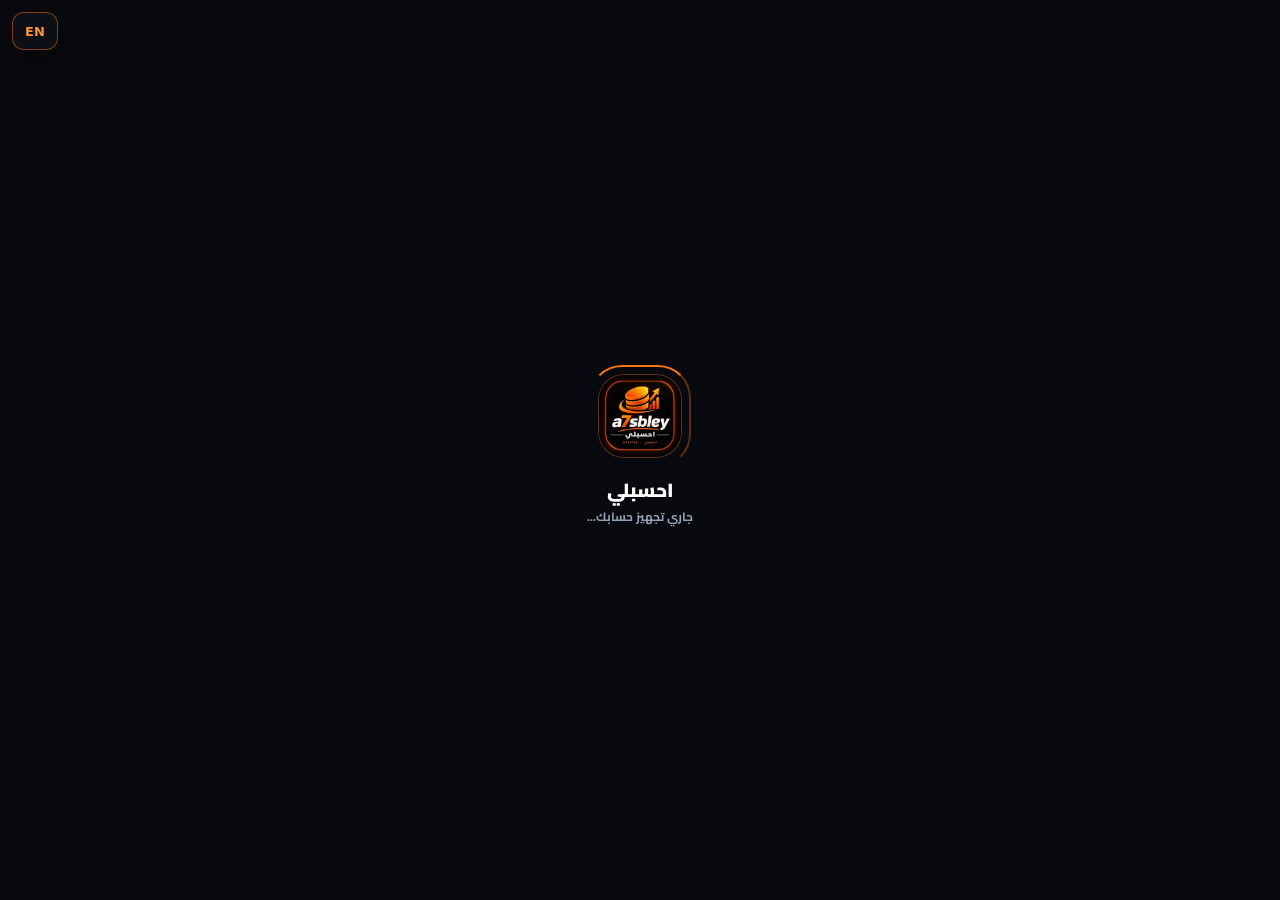
==== index-ar.html @ d2702159 "Add files via upload" ====
<!DOCTYPE html>
<html lang="ar" dir="rtl" class="dark">
<head>
<script>
function a7SwitchLang(){
  var next = document.documentElement.lang === 'ar' ? 'en' : 'ar';
  try { localStorage.setItem('a7sbly_lang', next); } catch (e) {}
  location.href = 'index.html?lang=' + next;
}
</script>

  <meta name="google-adsense-account" content="ca-pub-7877107761301154">
  <meta charset="UTF-8">
  <meta name="viewport" content="width=device-width, initial-scale=1, viewport-fit=cover">
  <meta name="theme-color" content="#0f1117">
  <meta http-equiv="Cross-Origin-Opener-Policy" content="same-origin-allow-popups">
  <title>احسبلي | a7sbly Financial Manager</title>

  <meta name="mobile-web-app-capable" content="yes">
  <meta name="apple-mobile-web-app-capable" content="yes">
  <meta name="apple-mobile-web-app-status-bar-style" content="black-translucent">
  <meta name="apple-mobile-web-app-title" content="احسبلي">
  <meta name="application-name" content="احسبلي">
  <meta name="format-detection" content="telephone=no">
  <meta name="msapplication-TileColor" content="#f97316">

  <link rel="manifest" href="manifest-ar.json">
  <link rel="icon" type="image/png" href="favicon.png">
  <link rel="shortcut icon" href="favicon.png">
  <link rel="apple-touch-icon" href="apple-touch-icon.png">

  <link rel="preconnect" href="https://fonts.googleapis.com">
  <link rel="preconnect" href="https://fonts.gstatic.com" crossorigin>
  <link href="https://fonts.googleapis.com/css2?family=Cairo:wght@400;600;700;800;900&display=swap" rel="stylesheet">

  <link rel="stylesheet" href="tailwind-ar.css?v=20.10.3">

  <link rel="stylesheet" href="https://cdnjs.cloudflare.com/ajax/libs/font-awesome/6.5.1/css/all.min.css" integrity="sha384-t1nt8BQoYMLFN5p42tRAtuAAFQaCQODekUVeKKZrEnEyp4H2R0RHFz0KWpmj7i8g" crossorigin="anonymous">
  <script src="https://cdn.jsdelivr.net/npm/chart.js@4.4.1/dist/chart.umd.js" integrity="sha384-dug+JxfBvklEQdJ4AYuBBAIScUz0bVN73xpy273gcAwHjb3qI0fXmuYNaNfdyYJG" crossorigin="anonymous"></script>
  <script src="https://cdn.jsdelivr.net/npm/canvas-confetti@1.6.0/dist/confetti.browser.js" integrity="sha384-qmDHVszK26iWDlfhGzXz71t2qRopa/FvIuOkCTJJT4QRkIZf9h+OiJZzco9XtgPX" crossorigin="anonymous"></script>

  <script src="https://www.gstatic.com/firebasejs/10.9.0/firebase-app-compat.js" integrity="sha384-4wjwRVXHcU7+m4SEQz7OtKOi21milB7+BDIWtIr6w7UlffPQ6Qf9X8Xu2IgqIjDC" crossorigin="anonymous"></script>
  <script src="https://www.gstatic.com/firebasejs/10.9.0/firebase-auth-compat.js" integrity="sha384-hZn4DJoHPbuD7TxE6V6AFzbwbIYN72v84GTuwZM1gbgVxKFkGlaapi/rwsPY7D80" crossorigin="anonymous"></script>
  <script src="https://www.gstatic.com/firebasejs/10.9.0/firebase-firestore-compat.js" integrity="sha384-V+JDBdDUVJZg+P+FfMHPBpwRwZ/naAJin/v9bip69lHtHGBcZWXLCLA7SyOBX3QF" crossorigin="anonymous"></script>
  <script src="https://www.gstatic.com/firebasejs/10.9.0/firebase-storage-compat.js" integrity="sha384-nTT69180wF6j2ZwBDbXzByFz0TFsSjMChXkzK9o1gUzu9o6WopS8RN0utzpRIcj9" crossorigin="anonymous"></script>

  <link rel="stylesheet" href="styles-ar.css?v=20.10.3">

  <!-- Driver.js for Elegant Tutorial -->
  <link rel="stylesheet" href="https://cdn.jsdelivr.net/npm/driver.js@1.0.1/dist/driver.css" integrity="sha384-bovbcpDBo0pTIhd7ws6ebPh1PG31ubAHcX2pv8Tcu5EtFHNl5FBciYFtS/e2SN66" crossorigin="anonymous"/>
  <script src="https://cdn.jsdelivr.net/npm/driver.js@1.0.1/dist/driver.js.iife.js" integrity="sha384-yPK823YWGKpXfBT8wLqUXmrB5ejcI7sgGBIary/01UavNc1bD92AOUBCBzjXQS/s" crossorigin="anonymous"></script>


  <style>
    .driver-popover {
      background: #0f1117 !important;
      color: #fff !important;
      border: 1px solid rgba(249, 115, 22, 0.4) !important;
      border-radius: 20px !important;
      font-family: 'Cairo', sans-serif !important;
      box-shadow: 0 15px 40px rgba(0,0,0,0.6) !important;
    }
    html:not(.dark) .driver-popover {
      background: #ffffff !important;
      color: #0f172a !important;
      border: 1px solid #e2e8f0 !important;
      box-shadow: 0 15px 40px rgba(15, 23, 42, 0.15) !important;
    }
    .driver-popover-title {
      font-weight: 900 !important;
      font-size: 16px !important;
      color: #f97316 !important;
      margin-bottom: 8px !important;
    }
    .driver-popover-description {
      font-weight: 700 !important;
      font-size: 13px !important;
      line-height: 1.6 !important;
      color: #cbd5e1 !important;
    }
    html:not(.dark) .driver-popover-description {
      color: #475569 !important;
    }
    .driver-popover-footer button {
      background: rgba(249, 115, 22, 0.1) !important;
      color: #f97316 !important;
      text-shadow: none !important;
      font-family: 'Cairo', sans-serif !important;
      font-weight: 800 !important;
      border-radius: 10px !important;
      border: 1px solid rgba(249, 115, 22, 0.3) !important;
    }
    .driver-popover-footer button.driver-popover-next-btn {
      background: #f97316 !important;
      color: #fff !important;
    }
  </style>

<noscript><style>[data-mob-view]{display:block!important}</style></noscript>
</head>

<body class="bg-slate-100 dark:bg-dark-950 text-slate-900 dark:text-slate-100 antialiased font-sans auth-pending">
<button type="button" id="a7LangToggle" onclick="a7SwitchLang()" aria-label="Switch language" title="Switch to English" style="position:fixed; inset-inline-end:12px; top:calc(12px + env(safe-area-inset-top, 0px)); z-index:99999; min-width:46px; height:38px; padding:0 12px; border-radius:12px; border:1px solid rgba(249,115,22,.5); background:rgba(15,17,23,.92); color:#fb923c; font:800 13px/1 system-ui,sans-serif; cursor:pointer; box-shadow:0 8px 24px rgba(0,0,0,.35);">EN</button>

  <!-- HEADER -->
  <header id="appHeader" class="sticky top-0 z-40 border-b border-slate-200 dark:border-dark-800 bg-white dark:bg-dark-900 shadow-sm no-print">
    <div class="max-w-7xl mx-auto px-3 sm:px-6">
      <div class="flex items-center justify-between min-h-14 py-2.5 gap-2">
        
        <!-- 1. User Avatar & Greeting -->
        <div id="userProfile" onclick="openUserProfileModal()" class="flex items-center gap-2.5 cursor-pointer min-w-0">
          <div class="relative shrink-0">
            <img id="userAvatar" src="" class="w-10 h-10 rounded-full border-2 border-orange-500/60 object-cover shadow" alt="User">
            <span class="absolute bottom-0 right-0 w-2.5 h-2.5 rounded-full bg-emerald-400 ring-2 ring-[#07080c]"></span>
          </div>
          <div class="min-w-0">
            <div class="text-[10px] font-bold text-slate-400 leading-none">أهلاً بك 👋</div>
            <div id="headerUserGreeting" class="text-sm font-black text-slate-900 dark:text-white truncate mt-1">هوندا</div>
          </div>
          <span id="teamChip" class="tm-chip" hidden></span>
          <span id="roleBadge" class="hidden sm:inline-flex items-center gap-1 px-2 py-0.5 rounded-full text-[10px] font-black border border-slate-500/30 text-slate-400">
            <i class="fa-solid fa-user"></i> مجاني
          </span>
        </div>

        <!-- 2. Center Mode Switcher Pill -->
        <button id="modeSwitcherBtn" onclick="toggleAppMode()" class="owner-only mode-pill-btn shrink-0" title="تبديل وضع الاستخدام">
          <i id="modeSwitchIcon" class="fa-solid fa-store"></i>
          <span id="modeSwitchLabel">المحل</span>
        </button>

        <!-- 3. Right Minimal Icons -->
        <div class="flex items-center gap-2 shrink-0">
          <button id="headerInstallBtn" onclick="showMobileInstallModal()" class="hidden"></button>

          <button onclick="openQuickAdd()" aria-haspopup="dialog" aria-label="إضافة عملية جديدة"
            class="perm-add-any hidden md:flex items-center gap-1.5 px-4 py-2 rounded-full bg-gradient-to-r from-orange-600 to-orange-500 text-white font-black text-xs shadow hover:brightness-110 transition">
            <i class="fa-solid fa-plus"></i>
            <span>إضافة</span>
          </button>

          <div id="globalPendingAlert" onclick="handleMoneyAlertClick()" 
               class="hidden cursor-pointer relative w-10 h-10 rounded-full bg-rose-500/15 border border-rose-500/40 text-rose-400 flex items-center justify-center animate-pulse">
            <i class="fa-solid fa-bell text-sm text-rose-500"></i>
            <span id="globalPendingCount" class="absolute -top-1 -left-1 w-4 h-4 rounded-full bg-rose-500 text-white text-[9px] flex items-center justify-center font-black">0</span>
            <span id="globalPendingText" class="hidden"></span>
          </div>

          <button onclick="openControlCenter()" id="controlCenterBtn" title="مركز التحكم"
            class="w-10 h-10 sm:w-auto sm:px-4 sm:py-2 rounded-full border border-white/10 bg-white/5 hover:bg-orange-500 hover:text-white text-slate-200 transition flex items-center justify-center gap-1.5 font-black text-xs">
            <i class="fa-solid fa-sliders text-sm text-orange-400"></i>
            <span class="hidden sm:inline">الإعدادات</span>
          </button>
        </div>
      </div>
    </div>
  </header>

  <!-- CLIENT PORTAL -->
  <div id="clientPortalView" class="hidden max-w-4xl mx-auto px-4 py-6 w-full flex-1 space-y-5">
    <div class="p-5 rounded-3xl bg-gradient-to-br from-slate-900 to-black text-white shadow-xl">
      <div class="flex flex-col sm:flex-row sm:items-center justify-between gap-3">
        <div class="flex items-center gap-3">
          <div class="w-14 h-14 rounded-2xl bg-gradient-to-tr from-orange-600 to-amber-500 flex items-center justify-center text-2xl font-black">
            <span id="portalInitial">A</span>
          </div>
          <div>
            <div class="text-[10px] text-orange-400 font-bold">كشف حساب العميل</div>
            <h2 id="portalClientName" class="text-2xl font-black">-</h2>
          </div>
        </div>
        <button onclick="window.print()" class="px-3.5 py-2.5 rounded-xl bg-orange-500 text-white text-xs font-bold">
          <i class="fa-solid fa-print"></i> طباعة
        </button>
      </div>
    </div>

    <div class="grid grid-cols-1 sm:grid-cols-3 gap-3">
      <div class="bg-white dark:bg-dark-900 p-4 rounded-2xl border border-slate-200 dark:border-dark-800">
        <div class="text-[11px] font-bold text-slate-400 mb-1">إجمالي الخدمات</div>
        <div id="portalTotalIncome" class="text-xl font-black text-emerald-500">0 EGP</div>
      </div>
      <div class="bg-white dark:bg-dark-900 p-4 rounded-2xl border border-slate-200 dark:border-dark-800">
        <div class="text-[11px] font-bold text-slate-400 mb-1">متبقي عليك</div>
        <div id="portalTotalDue" class="text-xl font-black text-cyan-500">0 EGP</div>
      </div>
      <div class="bg-white dark:bg-dark-900 p-4 rounded-2xl border border-slate-200 dark:border-dark-800">
        <div class="text-[11px] font-bold text-slate-400 mb-1">مستحق لك</div>
        <div id="portalTotalPayable" class="text-xl font-black text-purple-500">0 EGP</div>
      </div>
    </div>

    <!-- طلب معاملة جديدة من العميل (معلق للمراجعة) -->
    <div class="bg-white dark:bg-dark-900 rounded-3xl border border-orange-500/30 p-5 shadow-xl">
      <div class="flex items-center gap-3 mb-3">
        <div class="w-10 h-10 rounded-2xl bg-orange-500/15 text-orange-500 flex items-center justify-center font-black">
          <i class="fa-solid fa-paper-plane text-sm"></i>
        </div>
        <div>
          <h3 class="text-sm font-black text-slate-900 dark:text-white">إرسال اقتراح معاملة أو تسجيل مبلغ</h3>
          <p class="text-[10px] text-slate-400">سيتم إرسال الطلب للمتجر للمراجعة والقبول ولا يظهر في الحسابات رسمياً إلا بعد الموافقة.</p>
        </div>
      </div>
      <form onsubmit="submitClientPendingRequest(event)" class="space-y-3">
        <div class="grid grid-cols-1 sm:grid-cols-2 gap-3">
          <div>
            <label class="field-label">نوع العملية</label>
            <select id="portalReqType" class="form-input">
              <option value="debt_receivable">دين / حساب مستحق (عليك)</option>
              <option value="income">دفعة سداد / إيراد</option>
              <option value="expense">مصروف / خدمة إضافية</option>
            </select>
          </div>
          <div>
            <label class="field-label">المبلغ (EGP) *</label>
            <input type="number" step="0.01" min="1" required id="portalReqAmount" placeholder="500" class="form-input">
          </div>
        </div>
        <div>
          <label class="field-label">البيان / الخدمة بالتفصيل *</label>
          <input type="text" required id="portalReqNotes" placeholder="مثال: خدمة سوفت وير FRP A22" class="form-input">
        </div>
        <button type="submit" class="w-full py-3 rounded-2xl bg-gradient-to-r from-orange-600 to-orange-500 text-white font-black text-xs shadow hover:brightness-110 transition">
          <i class="fa-solid fa-check"></i> إرسال الطلب للمتجر للمراجعة
        </button>
      </form>
    </div>

    <div class="bg-white dark:bg-dark-900 rounded-3xl border border-slate-200 dark:border-dark-800 overflow-hidden">
      <div class="p-4 border-b border-slate-100 dark:border-dark-800 flex items-center justify-between">
        <h3 class="text-sm font-black"><i class="fa-solid fa-list-check text-orange-500"></i> سجل المعاملات</h3>
        <span id="portalTxCount" class="text-[11px] font-bold text-slate-400">0 معاملة</span>
      </div>
      <div class="overflow-x-auto mobile-table-wrap">
        <table class="w-full text-right text-xs">
          <thead>
            <tr class="text-[10px] font-black text-slate-400 bg-slate-50 dark:bg-dark-850">
              <th class="py-3 px-3">التاريخ</th>
              <th class="py-3 px-3">البيان</th>
              <th class="py-3 px-3">الدفع</th>
              <th class="py-3 px-3">المبلغ</th>
            </tr>
          </thead>
          <tbody id="portalTransactionsTbody" class="divide-y divide-slate-100 dark:divide-dark-800"></tbody>
        </table>
      </div>
      <div id="portalEmptyState" class="hidden py-12 text-center">
        <p class="text-xs text-slate-400 font-bold">لا توجد معاملات</p>
      </div>
    </div>
  </div>

  <!-- MAIN -->
  <main id="appMain" class="max-w-7xl mx-auto px-3 sm:px-6 py-4 space-y-4 flex-1 w-full">

    <div id="toastBox" class="native-toast-wrapper no-print" aria-live="polite">
      <div id="toastInner" class="native-toast-card"></div>
    </div>

    <!-- تنبيه وضع الزائر (عدم المزامنة بين الأجهزة) -->
    <div id="guestSyncWarningBanner" class="hidden demo-banner-bar no-print" style="border-color: rgba(244, 63, 94, 0.5); background: rgba(244, 63, 94, 0.12);">
      <div class="flex items-center gap-2 text-xs font-black text-rose-400">
        <i class="fa-solid fa-plane"></i>
        <span>أنت في وضع الزائر (محلي فقط) — البيانات لن تظهر على جهاز آخر</span>
      </div>
      <button onclick="upgradeGuestToGoogle()" class="px-3 py-1 rounded-full bg-white text-slate-900 font-black text-[10px] hover:bg-slate-100 transition shrink-0 flex items-center gap-1">
        <i class="fa-brands fa-google text-red-500"></i> ربط بـ Google
      </button>
    </div>

    <!-- شريط تنبيه البيانات التجريبية -->
    <div id="demoModeBanner" class="hidden demo-banner-bar no-print">
      <div class="flex items-center gap-2 text-xs font-black text-orange-400">
        <i class="fa-solid fa-flask"></i>
        <span>بيانات تجريبية (Demo)</span>
      </div>
      <button onclick="exitDemoData()" class="px-3 py-1 rounded-full bg-rose-500 text-white font-black text-[10px] hover:bg-rose-600 transition shrink-0">
        مسح وبدء حسابي
      </button>
    </div>

    <!-- MODERN SEGMENTED QUICK-SWITCH BAR (الشريط العصري للتنقل السريع بين المعاملات والديون والعملاء) -->
    <nav id="segmentedQuickNav" class="modern-segmented-bar no-print" aria-label="التنقل السريع">
      <button onclick="navigateSegmented('home')" class="seg-pill-btn active" data-seg="home">
        <i class="fa-solid fa-house"></i>
        <span>الرئيسية</span>
      </button>
      <button onclick="navigateSegmented('transactions')" class="seg-pill-btn" data-seg="transactions">
        <i class="fa-solid fa-receipt"></i>
        <span>المعاملات</span>
        <span id="segTxBadge" class="seg-pill-badge">0</span>
      </button>
      <button onclick="navigateSegmented('debts')" class="perm-debts business-only seg-pill-btn" data-seg="debts" data-feature="debts">
        <i class="fa-solid fa-handshake"></i>
        <span>الديون</span>
        <span id="segDebtBadge" class="seg-pill-badge">0</span>
      </button>
      <button onclick="navigateSegmented('clients')" class="perm-clients business-only seg-pill-btn" data-seg="clients">
        <i class="fa-solid fa-users"></i>
        <span>العملاء</span>
        <span id="segClientBadge" class="seg-pill-badge">0</span>
      </button>
    </nav>

    <!-- بطاقة العضو (لما الأرصدة مخفية عنه) -->
    <section id="teamHomeCard" class="team-home no-print" data-mob-view="home" data-mob-display="block" hidden>
      <div class="team-home-ic"><i class="fa-solid fa-people-group"></i></div>
      <div><b>أنت بتشتغل ضمن فريق <span id="teamHomeName"></span></b><small>استخدم زر <i class="fa-solid fa-plus"></i> لإضافة العمليات المسموحة لك.</small></div>
    </section>

<!-- ===== DESKTOP HERO: شريحة الرصيد + الخزائن + الإجراءات ===== -->
    <section id="desktopHero" class="totals-only hidden md:grid dk-hero no-print">
      <div class="fintech-bank-card dk-card">
        <div class="dk-card-top">
          <div class="dk-brand"><img src="logo.png" alt="" class="dk-logo"><span>احسبلي</span></div>
          <button type="button" onclick="togglePrivacyMode()" class="card-privacy-btn dk-eye" aria-label="إخفاء الأرقام">
            <i id="privacyIconDk" class="fa-solid fa-eye text-orange-500"></i>
          </button>
        </div>
        <div class="dk-chip" aria-hidden="true"></div>
        <div class="dk-label"><span class="w-2 h-2 rounded-full bg-emerald-400 animate-pulse"></span><span class="card-sub-text">الرصيد المتاح الآن</span></div>
        <div class="dk-net-row"><span id="dkNet" class="card-main-val money-val dk-net">0</span><span class="dk-cur">EGP</span></div>
        <div class="card-divider dk-split">
          <div><div class="dk-k ok"><i class="fa-solid fa-circle-arrow-down"></i> دخل</div><div id="dkIncome" class="card-main-val money-val dk-v">0</div></div>
          <div><div class="dk-k bad"><i class="fa-solid fa-circle-arrow-up"></i> مصروف</div><div id="dkExpense" class="card-main-val money-val dk-v">0</div></div>
          <div><div class="dk-k warn"><i class="fa-solid fa-hand-holding-heart"></i> الخير</div><div id="dkCharity" class="card-main-val money-val dk-v">0</div></div>
        </div>
      </div>

      <div class="dk-side">
        <div class="dk-side-h"><i class="fa-solid fa-vault"></i> الخزائن والمحافظ</div>
        <div id="desktopWalletsStrip" class="dk-wallets"></div>
        <button type="button" onclick="openChargeMachines()" class="perm-machines business-only mc-card dk-mc">
          <span class="mc-card-ic"><i class="fa-solid fa-bolt"></i></span>
          <span class="mc-card-tx"><b>مكن الشحن</b><small class="js-mc-sub">اضغط لإضافة أول مكنة</small></span>
          <span class="mc-card-bal"><b class="money-val js-mc-total">0</b><small>EGP</small></span>
        </button>
        <div class="ft-action-grid dk-actions">
          <button onclick="openModal('income')" class="perm-addIncome ft-action-btn"><div class="ft-action-circle text-emerald-500"><i class="fa-solid fa-circle-arrow-down"></i></div><span class="ft-action-label">إضافة دخل</span></button>
          <button onclick="openModal('expense')" class="perm-addExpense ft-action-btn"><div class="ft-action-circle text-rose-500"><i class="fa-solid fa-receipt"></i></div><span class="ft-action-label">مصروف</span></button>
          <button onclick="openModal('charity')" data-feature="charity" class="perm-addExpense ft-action-btn"><div class="ft-action-circle text-amber-500"><i class="fa-solid fa-hand-holding-heart"></i></div><span class="ft-action-label">باب الخير</span></button>
          <button onclick="openBudgetModal()" class="owner-only personal-only ft-action-btn"><div class="ft-action-circle text-cyan-500"><i class="fa-solid fa-chart-pie"></i></div><span class="ft-action-label">الميزانية</span></button>
          <button onclick="openModal('debt_receivable')" class="perm-debts business-only ft-action-btn"><div class="ft-action-circle text-cyan-500"><i class="fa-solid fa-user-plus"></i></div><span class="ft-action-label">دين جديد</span></button>
          <button onclick="openShiftSettlementModal()" class="owner-only business-only ft-action-btn"><div class="ft-action-circle text-orange-500"><i class="fa-solid fa-calendar-check"></i></div><span class="ft-action-label">تقفيل اليوم</span></button>
        </div>
      </div>
    </section>

    <!-- ULTRA-CLEAN BANKING HOME (MOBILE) -->
    <section id="mobileHero" data-mob-view="home" data-mob-display="block" class="totals-only md:hidden space-y-4 no-print">
      <!-- 1. 3D Bank Card -->
      <div class="fintech-bank-card">
        <div class="flex items-center justify-between">
          <div class="flex items-center gap-2">
            <span class="w-2 h-2 rounded-full bg-emerald-400 animate-pulse"></span>
            <span class="card-sub-text text-[11px] font-bold text-slate-300">الرصيد المتاح الآن</span>
          </div>
          <button onclick="togglePrivacyMode()" class="card-privacy-btn w-8 h-8 rounded-full bg-white/10 hover:bg-white/20 text-slate-200 flex items-center justify-center transition">
            <i id="privacyIcon" class="fa-solid fa-eye text-xs"></i>
          </button>
        </div>

        <div class="flex items-baseline gap-1.5 mt-2">
          <span id="heroNet" class="card-main-val money-val text-4xl font-black tracking-tight text-white">0</span>
          <span class="text-xs font-black text-orange-500">EGP</span>
        </div>

        <div class="card-divider grid grid-cols-3 gap-2 mt-5 pt-4 border-t border-white/10">
          <div>
            <div class="text-[10px] text-emerald-500 font-bold flex items-center gap-1"><i class="fa-solid fa-circle-arrow-down text-[9px]"></i> دخل</div>
            <div id="heroIncome" class="card-main-val money-val text-sm font-black text-white mt-0.5">0</div>
          </div>
          <div>
            <div class="text-[10px] text-rose-500 font-bold flex items-center gap-1"><i class="fa-solid fa-circle-arrow-up text-[9px]"></i> مصروف</div>
            <div id="heroExpense" class="card-main-val money-val text-sm font-black text-white mt-0.5">0</div>
          </div>
          <div>
            <div class="text-[10px] text-amber-500 font-bold flex items-center gap-1"><i class="fa-solid fa-hand-holding-heart text-[9px]"></i> الخير</div>
            <div id="heroCharityVal" class="card-main-val money-val text-sm font-black text-white mt-0.5">0</div>
          </div>
        </div>
      </div>

      <!-- 2. Circular Quick Actions (Adapts to Business vs Personal) -->
      <div class="ft-action-grid">
        <button onclick="openModal('income')" class="perm-addIncome ft-action-btn">
          <div class="ft-action-circle text-emerald-500"><i class="fa-solid fa-circle-arrow-down"></i></div>
          <span class="ft-action-label">إضافة دخل</span>
        </button>
        <button onclick="openModal('expense')" class="perm-addExpense ft-action-btn">
          <div class="ft-action-circle text-rose-500"><i class="fa-solid fa-receipt"></i></div>
          <span class="ft-action-label">مصروف</span>
        </button>
        <button onclick="openModal('charity')" class="perm-addExpense personal-only ft-action-btn">
          <div class="ft-action-circle text-amber-500"><i class="fa-solid fa-hand-holding-heart"></i></div>
          <span class="ft-action-label">باب الخير</span>
        </button>
        <button onclick="openBudgetModal()" class="owner-only personal-only ft-action-btn">
          <div class="ft-action-circle text-cyan-500"><i class="fa-solid fa-chart-pie"></i></div>
          <span class="ft-action-label">الميزانية</span>
        </button>
        <button onclick="openModal('debt_receivable')" class="perm-debts business-only ft-action-btn">
          <div class="ft-action-circle text-cyan-500"><i class="fa-solid fa-user-plus"></i></div>
          <span class="ft-action-label">دين جديد</span>
        </button>
        <button onclick="openShiftSettlementModal()" class="owner-only business-only ft-action-btn">
          <div class="ft-action-circle text-orange-500"><i class="fa-solid fa-calendar-check"></i></div>
          <span class="ft-action-label">تقفيل اليوم</span>
        </button>
      </div>

      <!-- 3. Horizontal Swipeable Wallets -->
      <div>
        <div class="flex items-center justify-between px-1 mb-2">
          <span class="text-xs font-black text-slate-700 dark:text-slate-300">الخزائن والمحافظ</span>
          <span class="text-[10px] font-bold text-slate-400">اسحب لليسار ←</span>
        </div>
        <div id="mobileWalletsStrip" class="ft-wallets-strip"></div>
      </div>

      <!-- مكن الشحن (موبايل) -->
      <button type="button" onclick="openChargeMachines()" class="perm-machines business-only mc-card">
        <span class="mc-card-ic"><i class="fa-solid fa-bolt"></i></span>
        <span class="mc-card-tx"><b>مكن الشحن</b><small class="js-mc-sub">اضغط لإضافة أول مكنة</small></span>
        <span class="mc-card-bal"><b class="money-val js-mc-total">0</b><small>EGP</small></span>
      </button>

      <!-- 4. Debts 50/50 Cards (Business Mode Focus) -->
      <div class="business-only grid grid-cols-2 gap-2.5">
        <div onclick="navigateSegmented('debts')" class="perm-debts mob-debt-card-rec p-3.5 rounded-2xl bg-emerald-500/10 border border-emerald-500/25 cursor-pointer active:scale-95 transition">
          <div class="text-[10px] font-bold text-emerald-500 flex items-center justify-between">
            <span>ليّ عند الناس</span>
            <i class="fa-solid fa-arrow-left text-[9px]"></i>
          </div>
          <div id="mobCardDebtRec" class="mob-debt-card-val money-val text-base font-black text-white mt-1.5">0 EGP</div>
        </div>
        <div onclick="navigateSegmented('debts')" class="perm-debts mob-debt-card-pay p-3.5 rounded-2xl bg-rose-500/10 border border-rose-500/25 cursor-pointer active:scale-95 transition">
          <div class="text-[10px] font-bold text-rose-500 flex items-center justify-between">
            <span>عليّ للناس</span>
            <i class="fa-solid fa-arrow-left text-[9px]"></i>
          </div>
          <div id="mobCardDebtPay" class="mob-debt-card-val money-val text-base font-black text-white mt-1.5">0 EGP</div>
        </div>
      </div>

      <!-- 5. Recent Activity Feed (Last 8 with Show More) -->
      <div class="ft-glass-panel p-3.5">
        <div class="flex items-center justify-between mb-3">
          <span class="text-xs font-black text-slate-900 dark:text-white">أحدث المعاملات</span>
          <button onclick="navigateSegmented('transactions')" class="text-[11px] font-black text-orange-500">السجل الكامل ←</button>
        </div>
        <div id="mobileRecentFeed" class="space-y-2"></div>
        <div id="homeShowMoreWrap" class="mt-3 hidden">
          <button onclick="toggleHomeRecentExpand()" id="homeShowMoreBtn" class="show-more-tx-btn">
            <i class="fa-solid fa-chevron-down"></i>
            <span>عرض المزيد من المعاملات</span>
          </button>
        </div>
      </div>
    </section>

    <!-- Periods -->
    <section data-mob-view="transactions" data-mob-display="block" class="ft-glass-panel bg-white dark:bg-dark-900 rounded-2xl border border-slate-200 dark:border-dark-800 p-3 no-print">
      <div class="flex items-center gap-2 mb-2">
        <div class="w-8 h-8 rounded-lg bg-orange-500/10 text-orange-500 flex items-center justify-center shrink-0">
          <i class="fa-solid fa-calendar-days text-xs"></i>
        </div>
        <div class="min-w-0">
          <div class="text-xs font-black">الفترة</div>
          <div id="periodLabel" class="text-[10px] text-slate-400 font-bold truncate">كل البيانات</div>
        </div>
      </div>
      <div class="overflow-x-auto mobile-table-wrap pb-1">
        <div class="flex gap-1.5 min-w-max">
          <button class="period-btn active" data-period="all" onclick="setPeriod('all')">الكل</button>
          <button class="period-btn" data-period="today" onclick="setPeriod('today')">اليوم</button>
          <button class="period-btn" data-period="week" onclick="setPeriod('week')">الأسبوع</button>
          <button class="period-btn" data-period="month" onclick="setPeriod('month')">الشهر</button>
          <button class="period-btn" data-period="year" onclick="setPeriod('year')">السنة</button>
          <button class="period-btn" data-period="custom" onclick="setPeriod('custom')">مخصص 📅</button>
        </div>
      </div>
      <div id="customDateBox" class="hidden items-center gap-2 mt-2 flex-wrap">
        <input type="date" id="customStartDate" onchange="applyCustomDates()" class="text-[11px] font-bold px-2 py-1.5 rounded-lg border border-slate-200 dark:border-dark-750 bg-white dark:bg-dark-850">
        <span class="text-xs text-slate-400">إلى</span>
        <input type="date" id="customEndDate" onchange="applyCustomDates()" class="text-[11px] font-bold px-2 py-1.5 rounded-lg border border-slate-200 dark:border-dark-750 bg-white dark:bg-dark-850">
      </div>
    </section>

    <!-- Stats (Desktop Only) -->
    <section class="totals-only hidden md:grid grid-cols-2 lg:grid-cols-4 gap-2.5 no-print">
      <div class="bg-white dark:bg-dark-900 p-3 sm:p-4 rounded-2xl border border-slate-200 dark:border-dark-800">
        <div class="flex items-center justify-between mb-2">
          <span class="text-[10px] sm:text-xs font-bold text-slate-500 dark:text-slate-400">الإيرادات</span>
          <div class="w-8 h-8 rounded-lg bg-emerald-500/10 text-emerald-500 flex items-center justify-center">
            <i class="fa-solid fa-chart-line text-xs"></i>
          </div>
        </div>
        <div class="flex items-baseline gap-1">
          <span id="statIncome" class="money-val text-base sm:text-2xl font-black">0</span>
          <span class="text-[9px] font-black text-slate-400">EGP</span>
        </div>
      </div>

      <div class="bg-white dark:bg-dark-900 p-3 sm:p-4 rounded-2xl border border-slate-200 dark:border-dark-800">
        <div class="flex items-center justify-between mb-2">
          <span class="text-[10px] sm:text-xs font-bold text-slate-500 dark:text-slate-400">المصاريف</span>
          <div class="w-8 h-8 rounded-lg bg-rose-500/10 text-rose-500 flex items-center justify-center">
            <i class="fa-solid fa-receipt text-xs"></i>
          </div>
        </div>
        <div class="flex items-baseline gap-1">
          <span id="statExpense" class="money-val text-base sm:text-2xl font-black">0</span>
          <span class="text-[9px] font-black text-slate-400">EGP</span>
        </div>
      </div>

      <div class="bg-white dark:bg-dark-900 p-3 sm:p-4 rounded-2xl border border-slate-200 dark:border-dark-800">
        <div class="flex items-center justify-between mb-2">
          <span class="text-[10px] sm:text-xs font-bold text-slate-500 dark:text-slate-400">المتاح</span>
          <div class="w-8 h-8 rounded-lg bg-orange-500/10 text-orange-500 flex items-center justify-center">
            <i class="fa-solid fa-wallet text-xs"></i>
          </div>
        </div>
        <div class="flex items-baseline gap-1">
          <span id="statNet" class="money-val text-base sm:text-2xl font-black text-orange-500">0</span>
          <span class="text-[9px] font-black text-slate-400">EGP</span>
        </div>
        <div id="statNetTag" class="mt-1.5 text-[9px] font-bold text-slate-500 truncate">الرصيد المتاح</div>
      </div>

      <div class="bg-gradient-to-br from-amber-500/10 to-orange-600/10 dark:from-dark-900 dark:to-orange-950/40 p-3 sm:p-4 rounded-2xl border-2 border-orange-500/40">
        <div class="flex items-center justify-between mb-2">
          <span class="text-[10px] sm:text-xs font-black text-orange-500">الخير</span>
          <div class="w-8 h-8 rounded-lg bg-gradient-to-br from-amber-400 to-orange-600 text-slate-950 flex items-center justify-center">
            <i class="fa-solid fa-hand-holding-heart text-xs"></i>
          </div>
        </div>
        <div class="flex items-baseline gap-1">
          <span id="statCharity" class="money-val text-base sm:text-2xl font-black text-orange-500">0</span>
          <span class="text-[9px] font-black text-slate-400">EGP</span>
        </div>
        <div class="mt-1.5 flex items-center justify-between text-[9px] font-bold">
          <span id="statCharityRatio" class="px-2 py-0.5 rounded-full bg-orange-500/20 text-orange-500">0%</span>
        </div>
      </div>
    </section>

    <!-- Quick Insights (تحليلات ذكية) -->
    <section id="insightsSection" class="totals-only hidden md:flex bg-gradient-to-r from-slate-900 to-dark-850 text-white rounded-2xl p-3.5 border border-orange-500/30 flex flex-col sm:flex-row items-center justify-between gap-3 no-print shadow-md">
      <div class="flex items-center gap-3 w-full sm:w-auto">
        <div class="w-10 h-10 rounded-xl bg-orange-500/20 text-orange-400 flex items-center justify-center shrink-0 text-base">
          <i class="fa-solid fa-wand-magic-sparkles"></i>
        </div>
        <div class="min-w-0">
          <div class="text-[10px] font-black text-orange-400 tracking-wider">موجز الذكاء المالي</div>
          <div id="insightText" class="text-xs font-bold text-slate-200 mt-0.5 truncate">جاري تحليل بياناتك...</div>
        </div>
      </div>
      <div id="insightBadge" class="w-full sm:w-auto text-center shrink-0 px-3 py-1.5 rounded-xl bg-white/5 border border-white/10 text-xs font-black">
        -
      </div>
    </section>

    <!-- Debts + Budget (Desktop Only) -->
    <section class="totals-only hidden md:grid grid-cols-1 lg:grid-cols-2 gap-3 no-print">
      <div class="bg-white dark:bg-dark-900 rounded-2xl p-4 border border-slate-200 dark:border-dark-800">
        <div class="flex items-center justify-between mb-3">
          <div class="flex items-center gap-2">
            <div class="w-9 h-9 rounded-lg bg-cyan-500/10 text-cyan-500 flex items-center justify-center">
              <i class="fa-solid fa-handshake text-sm"></i>
            </div>
            <h3 class="text-sm font-black">الديون</h3>
          </div>
          <button onclick="switchTab('debts')" class="text-[10px] font-black text-orange-500">فتح →</button>
        </div>
        <div class="grid grid-cols-2 gap-2">
          <div class="bg-emerald-500/10 rounded-xl p-2.5">
            <div class="text-[10px] font-bold text-emerald-500">لي عند الناس</div>
            <div id="statDebtReceivable" class="money-val text-sm font-black text-emerald-500 mt-1">0</div>
          </div>
          <div class="bg-rose-500/10 rounded-xl p-2.5">
            <div class="text-[10px] font-bold text-rose-500">عليّ للناس</div>
            <div id="statDebtPayable" class="money-val text-sm font-black text-rose-500 mt-1">0</div>
          </div>
        </div>
      </div>

      <div class="bg-white dark:bg-dark-900 rounded-2xl p-4 border border-slate-200 dark:border-dark-800">
        <div class="flex items-center justify-between mb-3">
          <div class="flex items-center gap-2">
            <div class="w-9 h-9 rounded-lg bg-orange-500/10 text-orange-500 flex items-center justify-center">
              <i class="fa-solid fa-chart-pie text-sm"></i>
            </div>
            <h3 class="text-sm font-black">الميزانية</h3>
          </div>
          <button onclick="openBudgetModal()" data-feature="budget" class="owner-only w-7 h-7 rounded-lg bg-orange-500/10 text-orange-500 text-xs">
            <i class="fa-solid fa-pen"></i>
          </button>
        </div>
        <div class="flex items-end justify-between mb-2">
          <div>
            <span id="budgetUsed" class="money-val text-lg font-black">0</span>
            <span class="text-[10px] text-slate-400">EGP</span>
          </div>
          <span id="budgetTotal" class="money-val text-xs font-black">غير محددة</span>
        </div>
        <div class="h-2 rounded-full bg-slate-100 dark:bg-dark-800 overflow-hidden">
          <div id="budgetBar" class="h-full rounded-full bg-gradient-to-r from-orange-600 to-amber-400" style="width:0%"></div>
        </div>
        <div class="flex justify-between mt-1.5 text-[10px] font-bold">
          <span id="budgetRemaining" class="text-slate-400">حدد ميزانية</span>
          <span id="budgetPercent" class="text-orange-500">0%</span>
        </div>
        <div id="catBudgetList" class="cb-list" hidden></div>
      </div>
    </section>

    <!-- Charts -->
    <section class="totals-only hidden lg:grid lg:grid-cols-3 gap-4 no-print">
      <div class="bg-white dark:bg-dark-900 p-4 rounded-2xl border border-slate-200 dark:border-dark-800">
        <h3 class="text-sm font-black mb-3"><i class="fa-solid fa-chart-pie text-orange-500"></i> التوزيع</h3>
        <div class="relative h-56">
          <canvas id="categoryChart"></canvas>
          <div id="noDataCategory" class="hidden absolute inset-0 items-center justify-center text-xs text-slate-400 font-bold">لا توجد بيانات</div>
        </div>
      </div>
      <div class="bg-white dark:bg-dark-900 p-4 rounded-2xl border border-slate-200 dark:border-dark-800 lg:col-span-2">
        <h3 class="text-sm font-black mb-3"><i class="fa-solid fa-chart-column text-orange-500"></i> ملخص الفترة</h3>
        <div class="relative h-56"><canvas id="balanceBarChart"></canvas></div>
      </div>
    </section>

    <!-- منحنى الأرباح (برو) -->
    <section id="profitCurveCard" data-mob-view="home" data-mob-display="block" class="totals-only pc-card no-print">
      <div class="pc-head">
        <div class="pc-title">
          <span class="pc-ic"><i class="fa-solid fa-chart-area"></i></span>
          <div><b>منحنى الأرباح</b><small>صافي الربح (إيرادات − مصروفات) بمرور الوقت</small></div>
          <span class="pc-pro"><i class="fa-solid fa-crown"></i> PRO</span>
        </div>
        <div id="pcRange" class="pc-range" role="tablist">
          <button type="button" data-r="7" onclick="pcSetRange('7')">7 أيام</button>
          <button type="button" data-r="30" class="on" onclick="pcSetRange('30')">30 يوم</button>
          <button type="button" data-r="90" onclick="pcSetRange('90')">90 يوم</button>
          <button type="button" data-r="12m" onclick="pcSetRange('12m')">12 شهر</button>
        </div>
      </div>

      <div id="pcBody">
        <div id="pcStats" class="pc-stats"></div>
        <div class="pc-chart">
          <canvas id="profitCurveChart" aria-label="منحنى الأرباح"></canvas>
          <div id="pcEmpty" class="pc-empty" hidden><i class="fa-solid fa-chart-line"></i><span>لا توجد عمليات كافية في الفترة دي</span></div>
        </div>
        <button type="button" id="pcToggle" class="pc-toggle" onclick="pcToggleTable()"><i class="fa-solid fa-table"></i> <span>عرض جدول المتابعة</span></button>
        <div id="pcTableWrap" class="pc-table-wrap" hidden>
          <table class="pc-table">
            <thead><tr><th>الفترة</th><th>إيراد</th><th>مصروف</th><th>الربح</th><th>التراكمي</th></tr></thead>
            <tbody id="pcTbody"></tbody>
          </table>
        </div>
      </div>

      <div id="pcLock" class="pc-lock" hidden>
        <svg class="pc-lock-demo" viewBox="0 0 300 90" preserveAspectRatio="none" aria-hidden="true"><defs><linearGradient id="pcg" x1="0" y1="0" x2="0" y2="1"><stop offset="0" stop-color="#f97316" stop-opacity=".35"/><stop offset="1" stop-color="#f97316" stop-opacity="0"/></linearGradient></defs><path d="M0 70 C30 60 45 75 75 55 S120 40 150 45 S210 20 240 28 S280 8 300 12 L300 90 L0 90Z" fill="url(#pcg)"/><path d="M0 70 C30 60 45 75 75 55 S120 40 150 45 S210 20 240 28 S280 8 300 12" fill="none" stroke="#f97316" stroke-width="2.5"/></svg>
        <div class="pc-lock-box">
          <div class="pc-lock-ic"><i class="fa-solid fa-lock"></i></div>
          <b>منحنى الأرباح لمشتركي برو</b>
          <p>تابع صافي ربحك يوم بيوم، وشوف أفضل يوم واتجاه الأرباح وجدول متابعة كامل.</p>
          <button type="button" class="pc-cta" onclick="openProUpsell()"><i class="fa-solid fa-crown"></i> اعرف أكتر عن برو</button>
        </div>
      </div>
    </section>

    <!-- Tabs (Hidden because Segmented Bar handles both Mobile & Desktop cleanly!) -->
    <div class="hidden gap-1 border-b border-slate-200 dark:border-dark-800 overflow-x-auto mobile-table-wrap no-print">
      <button onclick="switchTab('transactions')" id="tabBtnTransactions" class="tab-btn active">
        <i class="fa-solid fa-list-check"></i> المعاملات <span id="badgeTxCount" class="badge">0</span>
      </button>
      <button onclick="switchTab('debts')" id="tabBtnDebts" data-feature="debts" class="tab-btn">
        <i class="fa-solid fa-handshake"></i> الديون <span id="badgeDebtCount" class="badge">0</span>
      </button>
      <button onclick="switchTab('clients')" id="tabBtnClients" class="tab-btn">
        <i class="fa-solid fa-users"></i> العملاء <span id="badgeClientCount" class="badge">0</span>
      </button>
    </div>

    <!-- Transactions -->
    <section id="panelTransactions" data-mob-view="transactions" data-mob-display="block" class="ft-glass-panel bg-white dark:bg-dark-900 rounded-2xl border border-slate-200 dark:border-dark-800 overflow-hidden no-print">
      <div class="p-3 border-b border-slate-100 dark:border-dark-800 bg-slate-50/50 dark:bg-dark-850/50">
        <div id="txSummary" class="totals-only tx-summary"></div>
        <div class="flex flex-col gap-2.5">
          <div class="flex gap-1.5 overflow-x-auto mobile-table-wrap pb-1">
            <button class="filter-pill active" data-filter="all" onclick="filterTransactions('all')">الكل</button>
            <button class="filter-pill" data-filter="expense" onclick="filterTransactions('expense')">مصاريف</button>
            <button class="filter-pill" data-filter="income" onclick="filterTransactions('income')">إيرادات</button>
            <button class="filter-pill" data-filter="charity" onclick="filterTransactions('charity')">خير</button>
          </div>
          <div class="relative">
            <input type="text" id="searchInput" oninput="debouncedRenderTransactions()" placeholder="ابحث..."
              class="w-full text-sm font-medium pr-9 pl-3 py-2.5 rounded-xl border border-slate-200 dark:border-dark-750 bg-white dark:bg-dark-800 focus:outline-none focus:ring-2 focus:ring-orange-500">
            <i class="fa-solid fa-magnifying-glass text-slate-400 absolute right-3 top-3 text-sm"></i>
          </div>
        </div>
      </div>
      <!-- Mobile Clean Card Feed -->
      <div id="mobileTransactionsFeed" class="md:hidden p-3 space-y-2.5"></div>

      <!-- Desktop Table -->
      <div class="hidden md:block overflow-x-auto mobile-table-wrap">
        <table class="tx-table w-full text-right min-w-[860px]">
          <thead>
            <tr class="tx-thead">
              <th>العملية</th>
              <th>العميل</th>
              <th>الدفع</th>
              <th>الوقت</th>
              <th>المبلغ</th>
              <th class="text-center">إجراءات</th>
            </tr>
          </thead>
          <tbody id="transactionsTbody" class="text-xs"></tbody>
        </table>
      </div>

      <!-- Show More / Show Less Transactions Bar -->
      <div id="txShowMoreContainer" class="hidden p-3 pt-0">
        <button onclick="toggleTransactionsLimit()" id="txShowMoreBtn" class="show-more-tx-btn">
          <i class="fa-solid fa-chevron-down"></i>
          <span>عرض المزيد</span>
        </button>
      </div>
      <div id="emptyTransactionsState" class="hidden py-12 text-center">
        <div class="w-14 h-14 rounded-2xl bg-orange-500/10 text-orange-500 flex items-center justify-center mx-auto mb-3">
          <i class="fa-solid fa-box-open text-2xl"></i>
        </div>
        <p class="text-sm font-black">لا توجد عمليات</p>
      </div>
    </section>

    <!-- Debts Panel -->
    <section id="panelDebts" data-mob-view="debts" data-mob-display="block" class="ft-glass-panel hidden bg-white dark:bg-dark-900 rounded-2xl border border-slate-200 dark:border-dark-800 overflow-hidden no-print">
      <div class="db-head">
        <div class="db-head-top">
          <h3 class="db-title"><i class="fa-solid fa-handshake"></i> سجل الديون</h3>
          <div class="db-add">
            <button type="button" onclick="openModal('debt_receivable')" class="perm-debts db-add-btn rec"><i class="fa-solid fa-plus"></i> دين ليّ</button>
            <button type="button" onclick="openModal('debt_payable')" class="perm-debts db-add-btn pay"><i class="fa-solid fa-plus"></i> دين عليّ</button>
          </div>
        </div>
        <div id="debtsSummary" class="totals-only tx-summary"></div>
        <div class="db-tools">
          <div id="debtFilterChips" class="db-chips"></div>
          <select id="debtSort" onchange="renderDebts()" class="cl-sort" aria-label="ترتيب الديون">
            <option value="urgency">الأكثر إلحاحاً</option>
            <option value="amount">الأعلى مبلغاً</option>
            <option value="newest">الأحدث</option>
          </select>
        </div>
      </div>
      <div id="debtsContainer" class="p-3 grid grid-cols-1 md:grid-cols-2 gap-3 db-grid"></div>
      <div id="emptyDebtsState" class="hidden py-12 text-center">
        <div class="w-14 h-14 rounded-2xl bg-emerald-500/10 text-emerald-500 flex items-center justify-center mx-auto mb-3">
          <i class="fa-solid fa-circle-check text-2xl"></i>
        </div>
        <p class="text-sm font-black">دفتر نظيف</p>
        <p class="text-[11px] text-slate-400 font-bold mt-1">مفيش ديون مطابقة</p>
      </div>
    </section>


    <!-- Clients Panel -->
    <section id="panelClients" data-mob-view="clients" data-mob-display="block" class="business-only ft-glass-panel hidden bg-white dark:bg-dark-900 rounded-2xl border border-slate-200 dark:border-dark-800 overflow-hidden no-print">
      <div class="p-3 border-b border-slate-100 dark:border-dark-800">
        <div class="flex items-center justify-between gap-2 mb-2">
          <h3 class="text-sm font-black">دفتر العملاء</h3>
          <select id="clientSort" onchange="renderClients()" class="cl-sort" aria-label="ترتيب العملاء">
            <option value="debt">الأعلى مديونية</option>
            <option value="recent">الأحدث تعاملاً</option>
            <option value="count">الأكثر معاملات</option>
            <option value="name">الاسم</option>
          </select>
        </div>
        <div id="clientsSummary" class="totals-only tx-summary"></div>
        <div class="relative">
          <input type="text" id="clientSearchInput" oninput="renderClients()" placeholder="ابحث باسم العميل..."
            class="w-full text-sm font-medium pr-9 pl-3 py-2.5 rounded-xl border border-slate-200 dark:border-dark-750 bg-white dark:bg-dark-800 focus:outline-none focus:ring-2 focus:ring-orange-500">
          <i class="fa-solid fa-magnifying-glass text-slate-400 absolute right-3 top-3 text-sm"></i>
        </div>
        <div id="clientFilterChips" class="flex gap-1.5 overflow-x-auto mobile-table-wrap pt-2.5"></div>
      </div>
      <div id="clientsContainer" class="p-3 grid grid-cols-1 sm:grid-cols-2 lg:grid-cols-3 gap-3 cl-grid"></div>
      <div id="emptyClientsState" class="hidden py-12 text-center">
        <div class="w-14 h-14 rounded-2xl bg-orange-500/10 text-orange-500 flex items-center justify-center mx-auto mb-3">
          <i class="fa-solid fa-user-group text-2xl"></i>
        </div>
        <p class="text-sm font-black">لا يوجد عملاء</p>
      </div>
    </section>

    <!-- Inventory Panel (مخزن قطع الغيار) -->
    <section id="panelInventory" data-mob-view="manage" data-mob-display="block" class="business-only ft-glass-panel hidden bg-white dark:bg-dark-900 rounded-2xl border border-slate-200 dark:border-dark-800 overflow-hidden no-print">
      <div class="p-3 border-b border-slate-100 dark:border-dark-800 flex items-center justify-between gap-2">
        <h3 class="text-sm font-black"><i class="fa-solid fa-boxes-stacked text-orange-500"></i> إدارة مخزن قطع الغيار والأدوات</h3>
        <button onclick="openInventoryModal()" class="px-3 py-2 rounded-lg bg-orange-500 text-white font-black text-xs">
          <i class="fa-solid fa-plus"></i> إضافة صنف جديد
        </button>
      </div>
      <div id="inventoryContainer" class="p-3 grid grid-cols-1 sm:grid-cols-2 lg:grid-cols-3 gap-3"></div>
      <div id="emptyInventoryState" class="hidden py-12 text-center">
        <div class="w-14 h-14 rounded-2xl bg-orange-500/10 text-orange-500 flex items-center justify-center mx-auto mb-3">
          <i class="fa-solid fa-box-archive text-2xl"></i>
        </div>
        <p class="text-sm font-black">المخزن فارغ</p>
      </div>
    </section>

    <!-- Audit Log Panel (سجل الأنشطة) -->
    <section id="panelAudit" data-mob-view="manage" data-mob-display="block" class="ft-glass-panel hidden bg-white dark:bg-dark-900 rounded-2xl border border-slate-200 dark:border-dark-800 overflow-hidden no-print">
      <div class="p-3 border-b border-slate-100 dark:border-dark-800 flex items-center justify-between gap-2">
        <h3 class="text-sm font-black"><i class="fa-solid fa-clock-rotate-left text-orange-500"></i> سجل العمليات والتعديلات (Audit Log)</h3>
        <button onclick="clearAuditLog()" class="px-3 py-1.5 rounded-lg bg-rose-500/10 text-rose-500 font-bold text-xs">
          مسح السجل
        </button>
      </div>
      <div class="overflow-x-auto mobile-table-wrap p-3">
        <table class="w-full text-right text-xs">
          <thead>
            <tr class="text-[10px] font-black text-slate-400 bg-slate-50 dark:bg-dark-850">
              <th class="py-2.5 px-3">الوقت والتاريخ</th>
              <th class="py-2.5 px-3">نوع الحدث</th>
              <th class="py-2.5 px-3">التفاصيل</th>
            </tr>
          </thead>
          <tbody id="auditTbody" class="divide-y divide-slate-100 dark:divide-dark-800"></tbody>
        </table>
      </div>
      <div id="emptyAuditState" class="hidden py-12 text-center text-xs text-slate-400 font-bold">
        لا توجد سجلات نشاط حتى الآن
      </div>
    </section>

  </main>

  <footer id="appFooter" class="bg-white dark:bg-dark-900 border-t border-slate-200 dark:border-dark-800 py-4 mt-auto no-print">
    <div class="max-w-7xl mx-auto px-4 flex flex-col sm:flex-row items-center justify-between gap-2 text-[10px] font-bold">
      <div class="text-slate-500">احسبلي © 2026 — <span class="text-orange-500">Honda</span></div>
      <div id="footerSyncStatus" class="text-emerald-500 flex items-center gap-1.5">
        <i class="fa-solid fa-cloud"></i> <span>مزامنة تلقائية</span>
      </div>
    </div>
  </footer>

  <!-- FLOATING PILL BOTTOM NAV -->
  <nav id="mobileBottomNav" class="mobile-bottom-nav no-print">
    <button onclick="navigateSegmented('home')" class="mob-nav-btn active" data-mob-tab="home">
      <i class="fa-solid fa-house"></i>
      <span>الرئيسية</span>
    </button>
    <button onclick="navigateSegmented('transactions')" class="mob-nav-btn" data-mob-tab="transactions">
      <i class="fa-solid fa-receipt"></i>
      <span>المعاملات</span>
    </button>
    <button onclick="openQuickAdd()" class="perm-add-any mob-nav-fab" aria-label="إضافة" aria-haspopup="dialog">
      <i class="fa-solid fa-plus"></i>
    </button>
    <button onclick="navigateSegmented('debts')" class="perm-debts mob-nav-btn" data-mob-tab="debts">
      <i class="fa-solid fa-handshake"></i>
      <span>الديون</span>
    </button>
    <button onclick="navigateSegmented('manage')" class="perm-inventory mob-nav-btn" data-mob-tab="manage">
      <i class="fa-solid fa-boxes-stacked"></i>
      <span id="mobManageLabel">المخزن</span>
    </button>
  </nav>

  <!-- ===== قائمة الإضافة (+) ===== -->
  <button type="button" id="desktopFab" class="perm-add-any qa-fab no-print" onclick="openQuickAdd()" aria-label="إضافة عملية" aria-haspopup="dialog" aria-expanded="false">
    <i class="fa-solid fa-plus"></i><span>إضافة</span>
  </button>

  <div id="quickAddSheet" class="qa-root hidden no-print" role="dialog" aria-modal="true" aria-labelledby="qaTitle">
    <div class="qa-backdrop" onclick="closeQuickAdd()"></div>
    <div class="qa-panel">
      <div class="qa-handle" aria-hidden="true"></div>
      <div class="qa-head">
        <div><b id="qaTitle">إضافة جديدة</b><small>اختر نوع العملية</small></div>
        <button type="button" class="qa-x" onclick="closeQuickAdd()" aria-label="إغلاق"><i class="fa-solid fa-xmark"></i></button>
      </div>

      <div class="qa-sec">العمليات المالية</div>
      <div class="qa-grid">
        <button type="button" class="perm-addIncome qa-tile" style="--c:#10b981" onclick="quickAdd('income')"><span class="qa-ic"><i class="fa-solid fa-circle-arrow-down"></i></span><span class="qa-tx"><b>إضافة دخل</b><small>إيراد أو مبيعات</small></span></button>
        <button type="button" class="perm-addExpense qa-tile" style="--c:#f43f5e" onclick="quickAdd('expense')"><span class="qa-ic"><i class="fa-solid fa-receipt"></i></span><span class="qa-tx"><b>إضافة مصروف</b><small>شراء أو التزام</small></span></button>
        <button type="button" class="perm-addExpense qa-tile" data-feature="charity" style="--c:#f59e0b" onclick="quickAdd('charity')"><span class="qa-ic"><i class="fa-solid fa-hand-holding-heart"></i></span><span class="qa-tx"><b>باب الخير</b><small>صدقة أو تبرع</small></span></button>
        <button type="button" class="owner-only qa-tile personal-only" style="--c:#06b6d4" onclick="quickAdd('budget')"><span class="qa-ic"><i class="fa-solid fa-chart-pie"></i></span><span class="qa-tx"><b>الميزانية</b><small>حد الصرف الشهري</small></span></button>
      </div>

      <div class="qa-sec business-only">الديون والمحل</div>
      <div class="qa-grid business-only">
        <button type="button" class="perm-debts qa-tile business-only" style="--c:#06b6d4" onclick="quickAdd('debt_receivable')"><span class="qa-ic"><i class="fa-solid fa-handshake"></i></span><span class="qa-tx"><b>دين ليّ</b><small>مستحق عند عميل</small></span></button>
        <button type="button" class="perm-debts qa-tile business-only" style="--c:#a855f7" onclick="quickAdd('debt_payable')"><span class="qa-ic"><i class="fa-solid fa-hand-holding-dollar"></i></span><span class="qa-tx"><b>دين عليّ</b><small>مستحق لمورد</small></span></button>
        <button type="button" class="owner-only qa-tile business-only" style="--c:#f97316" onclick="quickAdd('shift')"><span class="qa-ic"><i class="fa-solid fa-calendar-check"></i></span><span class="qa-tx"><b>تقفيل اليوم</b><small>جرد الدرج والوردية</small></span></button>
        <button type="button" class="perm-machines qa-tile business-only" style="--c:#eab308" onclick="quickAdd('machines')"><span class="qa-ic"><i class="fa-solid fa-bolt"></i></span><span class="qa-tx"><b>مكن الشحن</b><small>أرصدة وسجل التعديلات</small></span></button>
      </div>
    </div>
  </div>

  <!-- AUTH LOADING -->
  <div id="authLoading" class="fixed inset-0 z-[400] bg-dark-950 items-center justify-center flex">
    <div class="al-box">
      <div class="al-logo"><span class="al-ring"></span><img src="logo.png" alt="احسبلي"></div>
      <div class="al-name">احسبلي</div>
      <div class="al-sub">جاري تجهيز حسابك...</div>
      <div id="authSlow" class="al-slow" hidden>الاتصال بطيء شوية — لسه بنحاول</div>
    </div>
  </div>

  <!-- LOGIN WALL -->
  <div id="loginWall" class="hidden fixed inset-0 z-[300] lg-root">
    <div class="lg-bg" aria-hidden="true"><i class="lg-blob a"></i><i class="lg-blob b"></i><i class="lg-grid"></i></div>
    <div class="lg-shell">
      <section class="lg-brand">
        <div class="lg-logo"><img src="logo.png" alt="احسبلي"></div>
        <h1 class="lg-name">احسبلي</h1>
        <p class="lg-tag">نظامك المالي الذكي للمحل والبيت</p>
        <ul class="lg-feats">
          <li><span><i class="fa-solid fa-handshake"></i></span><div><b>الديون والعملاء</b><small>تابع كل دين وكل عميل ونسبة السداد</small></div></li>
          <li><span><i class="fa-solid fa-bolt"></i></span><div><b>مكن الشحن وجرد الدرج</b><small>أرصدة وسجل تعديلات لكل مكنة</small></div></li>
          <li><span><i class="fa-solid fa-chart-area"></i></span><div><b>تقارير وأرباح</b><small>منحنى الأرباح وملخصات جاهزة</small></div></li>
          <li><span><i class="fa-solid fa-people-group"></i></span><div><b>فريق عمل بصلاحيات</b><small>ضيف موظفينك وحدد اللي يشوفوه</small></div></li>
        </ul>
      </section>

      <section class="lg-card" aria-labelledby="lgTitle">
        <div class="lg-card-logo"><img src="logo.png" alt=""></div>
        <h2 id="lgTitle">أهلاً بيك 👋</h2>
        <p class="lg-sub">سجّل دخولك عشان بياناتك تتزامن وتتأمن على كل أجهزتك.</p>

        <button id="googleLoginBtn" type="button" class="lg-google" onclick="loginWithGoogle()">
          <svg class="lg-g" viewBox="0 0 48 48" aria-hidden="true"><path fill="#FFC107" d="M43.6 20.1H42V20H24v8h11.3C33.7 32.7 29.2 36 24 36c-6.6 0-12-5.4-12-12s5.4-12 12-12c3.1 0 5.8 1.2 8 3l5.7-5.7C34 6.1 29.3 4 24 4 13 4 4 13 4 24s9 20 20 20 20-9 20-20c0-1.3-.1-2.6-.4-3.9z"/><path fill="#FF3D00" d="M6.3 14.7l6.6 4.8C14.7 15.1 19 12 24 12c3.1 0 5.8 1.2 8 3l5.7-5.7C34 6.1 29.3 4 24 4 16.3 4 9.7 8.3 6.3 14.7z"/><path fill="#4CAF50" d="M24 44c5.2 0 9.9-2 13.4-5.2l-6.2-5.2C29.2 35.1 26.7 36 24 36c-5.2 0-9.6-3.3-11.3-8l-6.5 5C9.5 39.6 16.2 44 24 44z"/><path fill="#1976D2" d="M43.6 20.1H42V20H24v8h11.3c-.8 2.2-2.2 4.2-4.1 5.6l6.2 5.2C37 39.2 44 34 44 24c0-1.3-.1-2.6-.4-3.9z"/></svg>
          <span class="lg-g-t">الدخول بحساب Google</span>
          <i class="lg-spin" aria-hidden="true"></i>
        </button>

        <div class="lg-or"><span>أو</span></div>

        <button type="button" class="lg-guest" onclick="loginAsGuest()">
          <span class="lg-guest-ic"><i class="fa-solid fa-user-secret"></i></span>
          <span class="lg-guest-tx"><b>جرّب كزائر</b><small>بدون تسجيل — بياناتك على جهازك فقط</small></span>
          <i class="fa-solid fa-chevron-left lg-guest-go"></i>
        </button>

        <p id="loginError" class="lg-err" role="alert" hidden></p>
        <button id="loginAltBtn" type="button" class="lg-alt" hidden onclick="loginWithGoogleRedirect()"><i class="fa-solid fa-arrows-rotate"></i> النافذة مش بتفتح أو بترجع؟ جرّب طريقة بديلة</button>

        <div class="lg-trust">
          <span><i class="fa-solid fa-shield-halved"></i> مؤمّن</span>
          <span><i class="fa-solid fa-cloud"></i> مزامنة سحابية</span>
          <span><i class="fa-solid fa-wifi"></i> يشتغل أوفلاين</span>
        </div>
        <button id="loginInstallBtn" type="button" class="lg-install" onclick="showMobileInstallModal()"><i class="fa-solid fa-download"></i> ثبّت التطبيق على جهازك</button>
      </section>
    </div>
  </div>

  <!-- TRANSACTION MODAL -->
  <div id="transactionModal" class="tx-root hidden" role="dialog" aria-modal="true" aria-labelledby="modalTitle">
    <div class="tx-backdrop" onclick="closeModal()"></div>
    <div class="tx-sheet" data-type="expense">
      <div class="tx-grab" aria-hidden="true"></div>
      <div class="tx-head">
        <div id="modalIconBox" class="tx-head-ic"><i class="fa-solid fa-plus"></i></div>
        <h3 id="modalTitle" class="tx-title">إضافة عملية</h3>
        <button type="button" class="tx-x" onclick="closeModal()" aria-label="إغلاق"><i class="fa-solid fa-xmark"></i></button>
      </div>

      <form id="transactionForm" onsubmit="handleFormSubmit(event)" class="tx-form">
        <div class="tx-scroll">
          <div class="tx-types" role="radiogroup" aria-label="نوع العملية">
            <label class="tx-type" style="--c:#f43f5e">
              <input type="radio" name="txType" value="expense" class="tx-sr" onchange="onTypeChange()" checked>
              <span><i class="fa-solid fa-circle-arrow-up"></i> مصروف</span>
            </label>
            <label class="tx-type" style="--c:#10b981">
              <input type="radio" name="txType" value="income" class="tx-sr" onchange="onTypeChange()">
              <span><i class="fa-solid fa-circle-arrow-down"></i> دخل</span>
            </label>
            <label class="tx-type" style="--c:#f59e0b">
              <input type="radio" name="txType" value="charity" class="tx-sr" onchange="onTypeChange()">
              <span><i class="fa-solid fa-hand-holding-heart"></i> خير</span>
            </label>
            <label class="tx-type business-only" style="--c:#06b6d4">
              <input type="radio" name="txType" value="debt_receivable" class="tx-sr" onchange="onTypeChange()">
              <span><i class="fa-solid fa-user-plus"></i> دين ليّ</span>
            </label>
            <label class="tx-type business-only" style="--c:#a855f7">
              <input type="radio" name="txType" value="debt_payable" class="tx-sr" onchange="onTypeChange()">
              <span><i class="fa-solid fa-user-minus"></i> دين عليّ</span>
            </label>
          </div>

          <div class="tx-amount">
            <label for="formAmount" class="tx-lbl">المبلغ</label>
            <div class="tx-amount-row">
              <input type="number" step="0.01" min="0.01" required id="formAmount" inputmode="decimal" placeholder="0" class="tx-amount-input" autocomplete="off">
              <span class="tx-cur">EGP</span>
            </div>
            <div class="tx-quick" aria-label="إضافة سريعة للمبلغ">
              <button type="button" onclick="txAddAmount(10)">+10</button>
              <button type="button" onclick="txAddAmount(50)">+50</button>
              <button type="button" onclick="txAddAmount(100)">+100</button>
              <button type="button" onclick="txAddAmount(500)">+500</button>
              <button type="button" class="tx-quick-clear" onclick="txAddAmount(0)" aria-label="مسح المبلغ"><i class="fa-solid fa-delete-left"></i></button>
            </div>
          </div>

          <div class="tx-field">
            <label class="tx-lbl">التصنيف</label>
            <div id="txCatChips" class="tx-chips"></div>
            <select id="formCategory" class="tx-hidden" aria-hidden="true" tabindex="-1"></select>
          </div>

          <div class="tx-field">
            <label id="notesLabel" for="formNotes" class="tx-lbl">البيان</label>
            <input type="text" id="formNotes" maxlength="200" placeholder="مثال: صيانة جهاز" class="tx-in" autocomplete="off">
          </div>

          <div class="business-only tx-field">
            <label for="formClient" class="tx-lbl">اسم العميل <em>اختياري</em></label>
            <div class="tx-icon-in"><i class="fa-solid fa-user"></i><input type="text" id="formClient" list="clientsDatalist" maxlength="60" placeholder="مثال: أحمد" class="tx-in" autocomplete="off"></div>
            <datalist id="clientsDatalist"></datalist>
            <div class="tx-icon-in tx-phone"><i class="fa-brands fa-whatsapp"></i><input type="tel" id="formClientPhone" inputmode="tel" dir="ltr" maxlength="20" placeholder="رقم واتساب العميل (اختياري)" class="tx-in" autocomplete="off"></div>
          </div>

          <div id="debtDueDateWrapper" class="hidden tx-field tx-due">
            <label for="formDueDate" class="tx-lbl"><i class="fa-solid fa-calendar-check"></i> موعد السداد <em>اختياري — بنفكّرك قبل الموعد</em></label>
            <input type="date" id="formDueDate" class="tx-in">
          </div>

          <div class="tx-two">
            <div class="tx-field">
              <label for="formDate" class="tx-lbl">التاريخ</label>
              <input type="date" required id="formDate" class="tx-in">
            </div>
            <div class="tx-field">
              <label for="formTime" class="tx-lbl">الوقت</label>
              <input type="time" required id="formTime" class="tx-in">
            </div>
          </div>

          <div class="tx-field">
            <label class="tx-lbl">طريقة الدفع</label>
            <div id="txPayChips" class="tx-chips"></div>
            <select id="formPaymentMethod" class="tx-hidden" aria-hidden="true" tabindex="-1">
              <option value="نقدي">نقدي 💵</option>
              <option value="إنستاباي (InstaPay)">إنستاباي ⚡</option>
              <option value="فودافون كاش / محفظة">محفظة 📱</option>
              <option value="فيزا / بطاقة بنكية">فيزا 💳</option>
              <option value="تحويل بنكي">تحويل 🏦</option>
              <option value="آجل / معلق">آجل</option>
            </select>
          </div>

          <details id="txMore" class="tx-more">
            <summary><i class="fa-solid fa-sliders"></i> تفاصيل إضافية <em>مرجع • صورة فاتورة</em><i class="fa-solid fa-chevron-down tx-more-go"></i></summary>
            <div class="business-only tx-field">
              <label for="formReference" class="tx-lbl">المرجع <em>اختياري</em></label>
              <input type="text" id="formReference" maxlength="50" placeholder="INV-1025" class="tx-in" autocomplete="off">
            </div>
            <div class="tx-field">
              <label class="tx-lbl tx-lbl-row"><span>صورة الفاتورة <em>اختياري</em></span>
                <button type="button" id="removeReceiptBtn" onclick="clearReceiptImage()" class="hidden tx-rm"><i class="fa-solid fa-trash-can"></i> إزالة</button>
              </label>
              <div class="tx-rcpt-row">
                <label class="tx-rcpt-btn">
                  <i class="fa-solid fa-camera"></i>
                  <span id="receiptUploadText">تصوير / اختيار</span>
                  <input type="file" id="formReceiptFile" accept="image/*" capture="environment" class="hidden" onchange="handleReceiptSelected(event)">
                </label>
                <div id="receiptPreviewBox" class="hidden tx-rcpt-prev" onclick="viewReceiptImage(currentReceiptData)">
                  <img id="receiptPreviewImg" src="" alt="معاينة">
                </div>
              </div>
            </div>
          </details>

          <div id="barakaBox" class="hidden tx-baraka"><i class="fa-solid fa-wand-magic-sparkles"></i> تقبل الله منك وأخلف عليك بالبركة 🤲</div>
        </div>

        <div class="tx-foot">
          <button type="button" onclick="closeModal()" class="tx-cancel">إلغاء</button>
          <button type="submit" class="tx-save"><i class="fa-solid fa-check"></i> <span id="submitText">حفظ العملية</span></button>
        </div>
      </form>
    </div>
  </div>

  <!-- CLIENT LEDGER MODAL -->
  <div id="clientLedgerModal" class="fixed inset-0 z-50 hidden items-end sm:items-center justify-center p-0 sm:p-4">
    <div class="fixed inset-0 bg-black/80" onclick="closeClientLedger()"></div>
    <div class="relative bg-white dark:bg-dark-900 rounded-t-3xl sm:rounded-3xl shadow-2xl max-w-3xl w-full modal-enter max-h-[95vh] flex flex-col z-10 overflow-hidden">
      <div class="p-4 border-b border-slate-100 dark:border-dark-800 flex items-center justify-between bg-slate-50/50 dark:bg-dark-850/50 shrink-0">
        <div class="flex items-center gap-3 min-w-0">
          <div class="w-11 h-11 rounded-2xl bg-gradient-to-tr from-orange-600 to-amber-500 text-white flex items-center justify-center text-lg font-black shrink-0">
            <span id="clientModalInitial">A</span>
          </div>
          <h3 id="clientModalName" class="text-base font-black truncate">كشف حساب</h3>
        </div>
        <div class="owner-only flex gap-1.5 shrink-0">
          <button onclick="exportClientLedgerPDF()" title="تحميل كشف حساب PDF" class="px-2.5 py-1.5 rounded-xl bg-gradient-to-r from-orange-600 to-orange-500 text-white text-xs font-black flex items-center gap-1.5 shadow">
            <i class="fa-solid fa-file-pdf"></i> <span class="hidden sm:inline">PDF كشف</span>
          </button>
          <button onclick="copyClientPortalLink()" title="نسخ الرابط" class="p-2 rounded-xl bg-orange-500/10 text-orange-500 text-sm">
            <i class="fa-solid fa-link"></i>
          </button>
          <button onclick="shareClientPortalWhatsApp()" title="مشاركة واتساب" class="p-2 rounded-xl bg-emerald-500 text-white text-sm">
            <i class="fa-brands fa-whatsapp"></i>
          </button>
          <button onclick="closeClientLedger()" class="w-9 h-9 rounded-xl text-slate-400 flex items-center justify-center">
            <i class="fa-solid fa-xmark"></i>
          </button>
        </div>
      </div>

      <div class="p-3 grid grid-cols-3 gap-2 border-b border-slate-100 dark:border-dark-800 bg-slate-50/30 dark:bg-dark-950/40 shrink-0">
        <div class="p-2.5 rounded-xl bg-white dark:bg-dark-900 border border-slate-200 dark:border-dark-800 text-center">
          <div class="text-[9px] text-slate-400 font-bold">الخدمات</div>
          <div id="clientTotalIncome" class="money-val text-xs sm:text-sm font-black text-emerald-500 mt-0.5">0</div>
        </div>
        <div class="p-2.5 rounded-xl bg-white dark:bg-dark-900 border border-slate-200 dark:border-dark-800 text-center">
          <div class="text-[9px] text-slate-400 font-bold">باقي عليه</div>
          <div id="clientTotalReceivable" class="money-val text-xs sm:text-sm font-black text-cyan-500 mt-0.5">0</div>
        </div>
        <div class="p-2.5 rounded-xl bg-white dark:bg-dark-900 border border-slate-200 dark:border-dark-800 text-center">
          <div class="text-[9px] text-slate-400 font-bold">مستحق له</div>
          <div id="clientTotalPayable" class="money-val text-xs sm:text-sm font-black text-purple-500 mt-0.5">0</div>
        </div>
      </div>

      <div id="clientPhoneBar" class="cl-phonebar"></div>
      <div id="clientMetaStrip" class="cl-meta"></div>

      <div class="p-3 flex-1 overflow-y-auto">
        <div class="flex items-center justify-between mb-2.5">
          <h4 class="text-xs font-black">سجل العمليات</h4>
          <button onclick="openModalForSpecificClient()" class="text-xs font-bold text-orange-500">
            <i class="fa-solid fa-plus text-[10px]"></i> إضافة
          </button>
        </div>
        <div class="overflow-x-auto mobile-table-wrap">
          <table class="w-full text-right text-xs">
            <thead>
              <tr class="text-[10px] font-black text-slate-400 border-b border-slate-100 dark:border-dark-800">
                <th class="py-2 px-2">التاريخ</th>
                <th class="py-2 px-2">البيان</th>
                <th class="py-2 px-2">المبلغ</th>
                <th class="py-2 px-2 text-center">فحص</th>
              </tr>
            </thead>
            <tbody id="clientTransactionsTbody" class="divide-y divide-slate-100 dark:divide-dark-800"></tbody>
          </table>
        </div>
        <div id="emptyClientTxState" class="hidden py-6 text-center text-xs text-slate-400 font-bold">
          لا توجد عمليات
        </div>
      </div>
    </div>
  </div>

  <!-- RECEIPT VIEWER -->
  <div id="receiptViewerModal" class="fixed inset-0 z-[110] hidden items-center justify-center p-3 bg-black/90" onclick="closeReceiptViewer()">
    <div class="relative max-w-2xl w-full flex flex-col items-center" onclick="event.stopPropagation()">
      <button onclick="closeReceiptViewer()" class="absolute -top-10 left-0 text-white text-sm font-bold">
        <i class="fa-solid fa-xmark"></i> إغلاق
      </button>
      <img id="viewerImageFull" src="" class="max-w-full max-h-[80vh] rounded-2xl object-contain" alt="فاتورة">
      <a id="downloadReceiptLink" href="" download="receipt.jpg" class="mt-3 px-4 py-2 rounded-xl bg-orange-500 text-white font-bold text-xs">
        <i class="fa-solid fa-download"></i> تحميل
      </a>
    </div>
  </div>

  <!-- DEBT PAYMENT MODAL -->
  <div id="debtPaymentModal" class="fixed inset-0 z-[65] hidden items-center justify-center p-3">
    <div class="fixed inset-0 bg-black/75" onclick="closeDebtPaymentModal()"></div>
    <div class="relative bg-white dark:bg-dark-900 rounded-3xl shadow-2xl max-w-sm w-full border border-slate-200 dark:border-dark-750 p-5 modal-enter">
      <div class="flex items-center gap-3 mb-4">
        <div class="w-10 h-10 rounded-xl bg-orange-500/10 text-orange-500 flex items-center justify-center shrink-0">
          <i class="fa-solid fa-money-bill-transfer"></i>
        </div>
        <div class="min-w-0">
          <h3 class="text-base font-black">تسديد دفعة</h3>
          <p id="debtPayModalSubtitle" class="text-[10px] text-slate-400 truncate"></p>
        </div>
      </div>
      <div class="space-y-3">
        <div>
          <label class="field-label">المبلغ *</label>
          <input type="number" id="partialPayAmount" step="0.01" min="1" placeholder="0.00" class="form-input">
        </div>
      </div>
      <div class="flex justify-end gap-2 mt-4">
        <button onclick="closeDebtPaymentModal()" class="px-4 py-2.5 rounded-xl text-sm font-bold text-slate-400">إلغاء</button>
        <button onclick="submitPartialDebtPayment()" class="px-5 py-2.5 rounded-xl text-sm font-black bg-emerald-500 text-white">تأكيد</button>
      </div>
    </div>
  </div>

  <!-- CONFIRM MODAL -->
  <div id="confirmModal" class="fixed inset-0 z-[140] hidden items-center justify-center p-3">
    <div class="fixed inset-0 bg-black/80"></div>
    <div class="relative bg-white dark:bg-dark-900 rounded-3xl shadow-2xl max-w-md w-full border border-slate-200 dark:border-dark-750 p-5 modal-enter">
      <div class="w-11 h-11 rounded-2xl bg-rose-500/10 text-rose-500 flex items-center justify-center mb-3">
        <i class="fa-solid fa-triangle-exclamation text-lg"></i>
      </div>
      <h3 id="confirmTitle" class="text-base font-black">هل أنت متأكد؟</h3>
      <p id="confirmMessage" class="text-xs text-slate-500 dark:text-slate-400 mt-2"></p>
      <div class="flex justify-end gap-2 mt-5">
        <button onclick="closeConfirm()" class="px-4 py-2.5 rounded-xl text-sm font-bold bg-slate-100 dark:bg-dark-800">إلغاء</button>
        <button id="confirmActionBtn" class="px-4 py-2.5 rounded-xl text-sm font-black bg-rose-500 text-white">تأكيد</button>
      </div>
    </div>
  </div>

  <!-- BACKUP MODAL -->
  <div id="backupModal" class="fixed inset-0 z-[60] hidden items-center justify-center p-3">
    <div class="fixed inset-0 bg-black/75" onclick="closeBackupModal()"></div>
    <div class="relative bg-white dark:bg-dark-900 rounded-3xl shadow-2xl max-w-md w-full border border-slate-200 dark:border-dark-750 p-5 modal-enter">
      <h3 class="text-base font-black mb-4">النسخ الاحتياطي</h3>
      <div class="space-y-3">
        <button onclick="downloadBackup()" class="w-full p-4 rounded-2xl bg-emerald-500/10 text-emerald-500 hover:bg-emerald-500 hover:text-white transition text-right">
          <i class="fa-solid fa-download"></i> <span class="font-black text-sm">تحميل نسخة احتياطية</span>
        </button>
        <label class="block w-full p-4 rounded-2xl bg-blue-500/10 text-blue-500 hover:bg-blue-500 hover:text-white transition cursor-pointer">
          <i class="fa-solid fa-upload"></i> <span class="font-black text-sm">استعادة من ملف</span>
          <input id="restoreFile" type="file" accept=".json" class="hidden" onchange="restoreBackup(event)">
        </label>
      </div>
      <button onclick="closeBackupModal()" class="w-full mt-4 py-2.5 rounded-xl bg-slate-100 dark:bg-dark-800 text-xs font-bold">إغلاق</button>
    </div>
  </div>

  <!-- BUDGET MODAL -->
  <div id="budgetModal" class="fixed inset-0 z-[60] hidden items-center justify-center p-3">
    <div class="fixed inset-0 bg-black/75" onclick="closeBudgetModal()"></div>
    <div class="relative bg-white dark:bg-dark-900 rounded-3xl shadow-2xl max-w-md w-full border border-slate-200 dark:border-dark-750 p-5 modal-enter cb-card">
      <h3 class="text-base font-black mb-4">ميزانية الشهر</h3>
      <label class="field-label">الميزانية بالجنيه</label>
      <input id="budgetInput" type="number" min="0" placeholder="15000" class="form-input">
      <div class="cb-sec">
        <div class="cb-sec-h">ميزانية الفئات <span>اختياري</span></div>
        <p class="cb-sec-p">حدد حداً شهرياً لكل فئة، وهننبّهك لما توصل 80% أو تتخطى الحد.</p>
        <div id="catBudgetInputs" class="cb-inputs"></div>
      </div>
      <div class="flex justify-end gap-2 mt-4">
        <button onclick="clearBudget()" class="px-4 py-2.5 rounded-xl text-sm font-bold text-rose-500">حذف</button>
        <button onclick="saveBudget()" class="px-5 py-2.5 rounded-xl text-sm font-black bg-orange-500 text-white">حفظ</button>
      </div>
    </div>
  </div>

  <!-- PIN SETUP MODAL -->
  <div id="pinModal" class="pf-root hidden" onclick="closePinModal()" role="dialog" aria-modal="true" aria-labelledby="pinTitle">
    <div class="pf-card pf-dialog pn-card" onclick="event.stopPropagation()">
      <div class="pf-grab" aria-hidden="true"></div>
      <div class="pn-ic"><i class="fa-solid fa-lock"></i></div>
      <h3 id="pinTitle" class="gim-t">إنشاء رمز القفل</h3>
      <p id="pinSub" class="pn-sub">اختار رمز من 4 إلى 6 أرقام</p>
      <div class="pn-steps" aria-hidden="true"><i id="pnStep1" class="on"></i><i id="pnStep2"></i></div>
      <div id="pinPadHost"></div>
      <p id="pinError" class="lk-err" role="alert" hidden></p>
      <p class="u-note">الرمز بيمنع فتح التطبيق من جهازك، لكنه مش تشفير للبيانات المخزنة.</p>
      <button id="pinRemoveBtn" type="button" class="pn-remove" hidden onclick="removePinFlow()"><i class="fa-solid fa-lock-open"></i> إزالة القفل</button>
      <button type="button" class="gim-btn" onclick="closePinModal()">إلغاء</button>
    </div>
  </div>

  <!-- ADMIN MODAL -->
  <!-- ===== لوحة تحكم المدير (V2) ===== -->
  <div id="adminModal" class="adm-root hidden" role="dialog" aria-modal="true" aria-labelledby="admTitle">
    <div class="adm-back" onclick="closeAdminPanel()"></div>
    <div class="adm-shell">
      <aside class="adm-nav">
        <div class="adm-brand"><img src="logo.png" alt=""><div><b>لوحة التحكم</b><small>إدارة احسبلي</small></div></div>
        <nav class="adm-tabs" role="tablist">
          <button id="adminTabOverview" type="button" class="adm-tab on" role="tab" onclick="switchAdminTab('overview')"><i class="fa-solid fa-gauge-high"></i><span>نظرة عامة</span></button>
          <button id="adminTabUsers" type="button" class="adm-tab" role="tab" onclick="switchAdminTab('users')"><i class="fa-solid fa-users"></i><span>المستخدمين</span></button>
          <button id="adminTabRequests" type="button" class="adm-tab" role="tab" onclick="switchAdminTab('requests')"><i class="fa-solid fa-inbox"></i><span>الطلبات</span><em id="pendingReqBadge" class="adm-badge">0</em></button>
          <button id="adminTabPerms" type="button" class="adm-tab" role="tab" onclick="switchAdminTab('permissions')"><i class="fa-solid fa-sliders"></i><span>الصلاحيات</span></button>
        </nav>
      </aside>

      <main class="adm-main">
        <header class="adm-top">
          <h3 id="admTitle">نظرة عامة</h3>
          <div class="adm-top-acts">
            <button id="admRefreshBtn" type="button" class="adm-ib" onclick="admRefresh()" aria-label="تحديث"><i class="fa-solid fa-rotate"></i></button>
            <button type="button" class="adm-ib" onclick="closeAdminPanel()" aria-label="إغلاق"><i class="fa-solid fa-xmark"></i></button>
          </div>
        </header>

        <section id="adminPanelOverview" class="adm-panel"><div id="admOverview"></div></section>

        <section id="adminPanelUsers" class="adm-panel" hidden>
          <div class="adm-tools">
            <div class="adm-search"><i class="fa-solid fa-magnifying-glass"></i><input type="text" id="usersSearchInput" oninput="filterUsersList()" placeholder="ابحث بالاسم أو الإيميل أو الهاتف أو UID" autocomplete="off"></div>
            <select class="adm-select" onchange="admSetStatusFilter(this.value)" aria-label="الحالة">
              <option value="all">كل الحالات</option><option value="active">نشط (7 أيام)</option><option value="month">نشط هذا الشهر</option><option value="idle">خامل</option><option value="suspended">موقوف</option>
            </select>
            <select class="adm-select" onchange="admSetSort(this.value)" aria-label="الترتيب">
              <option value="lastLogin">آخر دخول</option><option value="created">الأحدث انضماماً</option><option value="name">الاسم</option>
            </select>
            <button type="button" class="adm-btn" onclick="admExportUsersCSV()"><i class="fa-solid fa-file-csv"></i> تصدير</button>
          </div>
          <div id="admRoleChips" class="adm-chips"></div>
          <div id="usersSearchCount" class="adm-count"></div>
          <div id="usersList" class="adm-list"></div>
        </section>

        <section id="adminPanelRequests" class="adm-panel" hidden>
          <p class="adm-hint">الطلبات المرسلة من صفحة العملاء والتي تنتظر موافقتك:</p>
          <div id="adminRequestsList" class="space-y-2.5"></div>
        </section>

        <section id="adminPanelPerms" class="adm-panel" hidden>
          <div id="permsList" class="space-y-3"></div>
          <button onclick="saveRolePermissions()" class="adm-btn pri adm-save"><i class="fa-solid fa-floppy-disk"></i> حفظ الصلاحيات</button>
        </section>
      </main>

      <!-- تفاصيل المستخدم -->
      <aside id="admUserDrawer" class="adm-drawer" aria-label="تفاصيل المستخدم">
        <div class="adm-d-top">
          <button type="button" class="adm-ib" onclick="admCloseUser()" aria-label="رجوع"><i class="fa-solid fa-arrow-right"></i></button>
          <b>تفاصيل المستخدم</b>
        </div>
        <div class="adm-d-scroll">
          <div id="admDrawerHead" class="adm-d-head"></div>
          <div id="admDrawerNote" class="adm-warn" hidden></div>

          <h5 class="adm-d-h">معلومات الحساب</h5>
          <div id="admDrawerInfo" class="adm-kvs"></div>

          <h5 class="adm-d-h">التحكم في الحساب</h5>
          <div class="adm-ctl">
            <label class="adm-lbl">الدور</label>
            <div class="adm-inline">
              <select id="admRoleSelect" class="adm-select"></select>
              <button id="admRoleSave" type="button" class="adm-btn pri" onclick="admSaveRole()">حفظ الدور</button>
            </div>
            <button id="admPermBtn" type="button" class="adm-btn wide" onclick="admOpenPerms()"><i class="fa-solid fa-sliders"></i> الصلاحيات المخصصة للمستخدم</button>
            <div id="admReasonWrap">
              <label class="adm-lbl">سبب الإيقاف (اختياري — بيظهر للمستخدم)</label>
              <input id="admReason" type="text" maxlength="200" class="form-input" placeholder="مثال: مخالفة الاستخدام">
            </div>
            <button id="admSuspendBtn" type="button" class="adm-btn bad wide" onclick="admToggleSuspend()"></button>
            <button id="admEmailCopy" type="button" class="adm-btn wide"><i class="fa-solid fa-copy"></i> نسخ الإيميل / الهاتف</button>
          </div>

          <h5 class="adm-d-h">ملاحظات خاصة <small>(لا يراها المستخدم)</small></h5>
          <textarea id="admNote" class="form-input adm-note" rows="3" maxlength="1000" placeholder="اكتب أي ملاحظة عن هذا الحساب..." disabled></textarea>
          <div class="adm-inline between"><small id="admNoteStatus" class="adm-mut"></small><button type="button" class="adm-btn" onclick="admSaveNote()">حفظ الملاحظة</button></div>

          <h5 class="adm-d-h">سجل الإجراءات الإدارية</h5>
          <div id="admActivity" class="adm-acts"></div>
        </div>
      </aside>
    </div>
  </div>

  <!-- USER PERMS MODAL -->
  <div id="userPermissionsModal" class="fixed inset-0 z-[95] hidden items-center justify-center p-3">
    <div class="fixed inset-0 bg-black/80" onclick="closeUserPermissionsModal()"></div>
    <div class="relative bg-white dark:bg-dark-900 rounded-3xl shadow-2xl max-w-lg w-full border border-slate-200 dark:border-dark-750 modal-enter max-h-[92vh] flex flex-col">
      <div class="p-4 border-b border-slate-100 dark:border-dark-800 flex items-center justify-between shrink-0">
        <div class="min-w-0"><h3 class="text-base font-black truncate" id="userPermTitle">الصلاحيات</h3><p id="userPermEmail" class="adm-mut truncate"></p></div>
        <button onclick="closeUserPermissionsModal()" class="w-9 h-9 rounded-xl text-slate-400 flex items-center justify-center">
          <i class="fa-solid fa-xmark"></i>
        </button>
      </div>
      <div class="p-4 overflow-y-auto space-y-4">
        <div>
          <label class="field-label mb-2">الدور الأساسي</label>
          <select id="userPermRole" class="form-input">
            <option value="free">مجاني</option>
            <option value="personal">شخصي</option>
            <option value="work">شغل</option>
            <option value="pro">برو</option>
            <option value="admin">مدير</option>
          </select>
        </div>
        <div>
          <div class="flex items-center justify-between mb-2">
            <label class="field-label mb-0">صلاحيات فردية</label>
            <button onclick="resetUserPermissionsOverride()" class="text-[10px] font-black text-rose-500">إعادة الكل</button>
          </div>
          <div id="userPermOverrides" class="space-y-2"></div>
        </div>
      </div>
      <div class="p-4 border-t border-slate-100 dark:border-dark-800 flex justify-end gap-2 shrink-0">
        <button onclick="closeUserPermissionsModal()" class="px-4 py-2.5 rounded-xl text-sm font-bold bg-slate-100 dark:bg-dark-800">إلغاء</button>
        <button onclick="saveUserPermissionsOverride()" class="px-5 py-2.5 rounded-xl text-sm font-black bg-orange-500 text-white">حفظ</button>
      </div>
    </div>
  </div>

  <!-- LOCK SCREEN -->
  <div id="lockScreen" class="hidden fixed inset-0 z-[200] lk-root" role="dialog" aria-modal="true" aria-labelledby="lkTitle">
    <div class="lg-bg" aria-hidden="true"><i class="lg-blob a"></i><i class="lg-blob b"></i><i class="lg-grid"></i></div>
    <div class="lk-card">
      <div class="lk-avatar"><img id="lkAvatar" src="logo.png" alt=""></div>
      <h2 id="lkTitle" class="lk-title">أهلاً بعودتك</h2>
      <p id="lkUser" class="lk-user"></p>
      <p class="lk-sub">اكتب رمز القفل لفتح التطبيق</p>
      <div id="lkPad"></div>
      <input id="unlockPinInput" type="password" inputmode="numeric" maxlength="6" tabindex="-1" aria-hidden="true" class="lk-hidden-input">
      <p id="unlockError" class="lk-err" role="alert" hidden></p>
      <div class="lk-links">
        <button id="lkForgot" type="button" onclick="forgotPinUnlock()"><i class="fa-solid fa-key"></i> نسيت الرمز؟</button>
        <button type="button" onclick="logoutFromLock()"><i class="fa-solid fa-right-from-bracket"></i> تسجيل الخروج</button>
      </div>
    </div>
  </div>

  <div id="printReport" class="print-only"></div>

  <!-- INSTALL APP -->
  <div id="mobileInstallModal" class="ins-root hidden" role="dialog" aria-modal="true" aria-labelledby="insTitle">
    <div class="ins-backdrop" onclick="dismissMobileInstall()"></div>
    <div class="ins-card">
      <div class="ins-grab" aria-hidden="true"></div>
      <button type="button" class="ins-x" onclick="dismissMobileInstall()" aria-label="إغلاق"><i class="fa-solid fa-xmark"></i></button>
      <div class="ins-hero">
        <div class="ins-icon"><img src="logo.png" alt="احسبلي"></div>
        <span class="ins-badge"><i class="fa-solid fa-circle-check"></i> مجاني • بدون متجر</span>
      </div>
      <h3 id="insTitle" class="ins-title">ثبّت احسبلي على <span id="insDevice">جهازك</span></h3>
      <p class="ins-sub">افتحه من الشاشة الرئيسية زي أي تطبيق — أسرع وأنضف وبيشتغل حتى من غير إنترنت.</p>

      <ul class="ins-feats">
        <li><span style="--c:#f59e0b"><i class="fa-solid fa-bolt"></i></span> فتح فوري بلمسة واحدة</li>
        <li><span style="--c:#10b981"><i class="fa-solid fa-wifi"></i></span> سجّل عملياتك حتى بدون نت</li>
        <li><span style="--c:#06b6d4"><i class="fa-solid fa-expand"></i></span> شاشة كاملة من غير شريط المتصفح</li>
      </ul>

      <div id="insIos" class="ins-steps" hidden>
        <div id="insIosWarn" class="ins-warn" hidden><i class="fa-solid fa-triangle-exclamation"></i> افتح الموقع في <b>Safari</b> عشان تقدر تثبّته.</div>
        <ol>
          <li><span>1</span><div>اضغط زر <b>المشاركة</b> <i class="fa-solid fa-arrow-up-from-bracket ins-ico"></i> أسفل الشاشة</div></li>
          <li><span>2</span><div>اختار <b>«إضافة إلى الشاشة الرئيسية»</b> <i class="fa-regular fa-square-plus ins-ico"></i></div></li>
          <li><span>3</span><div>اضغط <b>«إضافة»</b> وهتلاقي الأيقونة على شاشتك</div></li>
        </ol>
      </div>
      <div id="insManual" class="ins-steps" hidden>
        <p id="insManualText"></p>
      </div>

      <button id="mobileInstallAcceptBtn" type="button" class="ins-cta" onclick="triggerMobileAppInstall()"><i class="fa-solid fa-download"></i> <span>تثبيت الآن</span></button>
      <button id="insLater" type="button" class="ins-later" onclick="dismissMobileInstall()">مش دلوقتي</button>
    </div>
  </div>

  <!-- DEBT REMINDER CARD MODAL -->
  <div id="debtCardModal" class="pf-root hidden" onclick="closeDebtCardModal()" role="dialog" aria-modal="true" aria-labelledby="dcTitle" style="z-index:120">
    <div class="pf-card dc-card" onclick="event.stopPropagation()">
      <header class="mc-head">
        <span class="mc-ib tm-ico" aria-hidden="true" style="color:#f97316;background:rgba(249,115,22,.14);border-color:rgba(249,115,22,.3)"><i class="fa-solid fa-receipt"></i></span>
        <div class="mc-title"><span id="dcTitle">بطاقة المطالبة</span></div>
        <button type="button" class="mc-ib" onclick="closeDebtCardModal()" aria-label="إغلاق"><i class="fa-solid fa-xmark"></i></button>
      </header>
      <div class="mc-body dc-body">
        <div class="dc-preview"><img id="debtCardImg" alt="بطاقة المطالبة"></div>
        <canvas id="debtCardCanvas" style="display:none;"></canvas>
        <button id="shareDebtCardWhatsAppBtn" type="button" class="dc-wa" onclick="sendDebtReminder(currentCardDebt && currentCardDebt.id)">
          <i class="fa-brands fa-whatsapp"></i><span>إرسال تذكير على واتساب العميل</span>
        </button>
        <div class="dc-row">
          <button type="button" class="dc-sec" onclick="shareDebtCardImage()"><i class="fa-solid fa-share-nodes"></i> مشاركة الصورة</button>
          <a id="downloadDebtCardBtn" class="dc-sec" href="" download="debt-notice.png"><i class="fa-solid fa-download"></i> حفظ بالمعرض</a>
        </div>
      </div>
    </div>
  </div>

  <!-- CLIENT REQUESTS MODAL (متاح لكل الحسابات مجاناً) -->
  <div id="clientRequestsModal" class="fixed inset-0 z-[130] hidden items-center justify-center p-3 bg-black/80 backdrop-blur-sm" onclick="closeClientRequestsModal()">
    <div class="relative max-w-lg w-full bg-slate-900 border border-amber-500/40 rounded-3xl p-4 sm:p-5 shadow-2xl modal-enter overflow-hidden flex flex-col" onclick="event.stopPropagation()">
      <div class="w-full flex items-center justify-between pb-3 border-b border-white/10 mb-3 shrink-0">
        <div class="flex items-center gap-2 text-white font-black text-sm">
          <i class="fa-solid fa-clock-rotate-left text-amber-500"></i>
          <span>طلبات العملاء المعلقة (بانتظار موافقتك)</span>
        </div>
        <button onclick="closeClientRequestsModal()" class="w-8 h-8 rounded-full bg-white/5 hover:bg-white/10 text-slate-400 hover:text-white flex items-center justify-center transition">
          <i class="fa-solid fa-xmark"></i>
        </button>
      </div>

      <div class="text-xs font-bold text-slate-400 mb-2">الطلبات المرسلة من صفحة العملاء:</div>
      <div id="globalClientRequestsList" class="overflow-y-auto space-y-2.5 flex-1 max-h-[60vh] pr-1"></div>

      <button onclick="closeClientRequestsModal()" class="w-full mt-4 py-3 rounded-2xl bg-white/10 hover:bg-white/15 text-white font-black text-xs transition">
        إغلاق
      </button>
    </div>
  </div>

  <!-- PROFIT MARGIN CALCULATOR MODAL -->
  <div id="profitModal" class="fixed inset-0 z-[125] hidden items-center justify-center p-3 bg-black/80 backdrop-blur-sm" onclick="closeProfitModal()">
    <div class="relative max-w-md w-full bg-slate-900 border border-amber-500/40 rounded-3xl p-5 shadow-2xl modal-enter" onclick="event.stopPropagation()">
      <div class="flex items-center justify-between pb-3 border-b border-white/10 mb-4">
        <div class="flex items-center gap-2 text-white font-black text-sm">
          <i class="fa-solid fa-calculator text-amber-500"></i>
          <span>حاسبة الأرباح وهامش المكسب</span>
        </div>
        <button onclick="closeProfitModal()" class="w-8 h-8 rounded-full bg-white/5 hover:bg-white/10 text-slate-400 hover:text-white flex items-center justify-center transition">
          <i class="fa-solid fa-xmark"></i>
        </button>
      </div>
      <div class="space-y-3">
        <div>
          <label class="field-label">تكلفة الخدمة / القطعة (EGP)</label>
          <input type="number" id="calcCost" step="0.01" placeholder="100" class="form-input" oninput="calculateProfit()">
        </div>
        <div>
          <label class="field-label">سعر البيع للعميل (EGP)</label>
          <input type="number" id="calcPrice" step="0.01" placeholder="150" class="form-input" oninput="calculateProfit()">
        </div>
        <div class="p-4 rounded-2xl bg-white/5 border border-white/10 space-y-2 mt-4">
          <div class="flex justify-between text-xs font-bold">
            <span class="text-slate-400">صافي الربح:</span>
            <span id="resProfit" class="money-val font-black text-emerald-400 text-sm">0.00 EGP</span>
          </div>
          <div class="flex justify-between text-xs font-bold">
            <span class="text-slate-400">هامش الربح:</span>
            <span id="resMargin" class="font-black text-orange-400 text-sm">0%</span>
          </div>
        </div>
      </div>
      <button onclick="closeProfitModal()" class="w-full mt-4 py-3 rounded-2xl bg-orange-500 text-white font-black text-xs">إغلاق</button>
    </div>
  </div>

  <!-- INVENTORY ITEM MODAL -->
  <div id="inventoryModal" class="fixed inset-0 z-[125] hidden items-center justify-center p-3 bg-black/80 backdrop-blur-sm" onclick="closeInventoryModal()">
    <div class="relative max-w-md w-full bg-slate-900 border border-orange-500/40 rounded-3xl p-5 shadow-2xl modal-enter" onclick="event.stopPropagation()">
      <div class="flex items-center justify-between pb-3 border-b border-white/10 mb-4">
        <div class="flex items-center gap-2 text-white font-black text-sm">
          <i class="fa-solid fa-boxes-stacked text-orange-500"></i>
          <span id="invModalTitle">إضافة صنف للمخزن</span>
        </div>
        <button onclick="closeInventoryModal()" class="w-8 h-8 rounded-full bg-white/5 text-slate-400 hover:text-white flex items-center justify-center">
          <i class="fa-solid fa-xmark"></i>
        </button>
      </div>
      <form onsubmit="handleInventorySubmit(event)" class="space-y-3">
        <input type="hidden" id="invEditId">
        <div>
          <label class="field-label">اسم القطعة / الصنف *</label>
          <input type="text" id="invName" required placeholder="مثال: شاشة سامسونج A12 أصلية" class="form-input">
        </div>
        <div class="grid grid-cols-2 gap-3">
          <div>
            <label class="field-label">الكمية *</label>
            <input type="number" id="invQty" required min="0" placeholder="5" class="form-input">
          </div>
          <div>
            <label class="field-label">سعر القطعة (EGP)</label>
            <input type="number" id="invPrice" step="0.01" min="0" placeholder="250" class="form-input">
          </div>
        </div>
        <div>
          <label class="field-label">ملاحظات / مكان التخزين</label>
          <input type="text" id="invNotes" placeholder="رف رقم 2" class="form-input">
        </div>
        <button type="submit" class="w-full mt-4 py-3 rounded-2xl bg-gradient-to-r from-orange-600 to-orange-500 text-white font-black text-xs">
          حفظ في المخزن
        </button>
      </form>
    </div>
  </div>

  <!-- RECURRING EXPENSES MODAL -->
  <div id="recurringModal" class="fixed inset-0 z-[125] hidden items-center justify-center p-3 bg-black/80 backdrop-blur-sm" onclick="closeRecurringModal()">
    <div class="relative max-w-lg w-full bg-slate-900 border border-orange-500/40 rounded-3xl p-5 shadow-2xl modal-enter max-h-[90vh] overflow-y-auto" onclick="event.stopPropagation()">
      <div class="flex items-center justify-between pb-3 border-b border-white/10 mb-4">
        <div class="flex items-center gap-2 text-white font-black text-sm">
          <i class="fa-solid fa-repeat text-orange-500"></i>
          <span>المصاريف الثابتة والمتكررة (إيجار، إنترنت، سيرفرات)</span>
        </div>
        <button onclick="closeRecurringModal()" class="w-8 h-8 rounded-full bg-white/5 text-slate-400 hover:text-white flex items-center justify-center">
          <i class="fa-solid fa-xmark"></i>
        </button>
      </div>
      <div class="space-y-3">
        <div class="p-3 rounded-2xl bg-white/5 border border-white/10 space-y-2">
          <input type="text" id="recName" placeholder="اسم المصروف الثابت (مثال: إيجار المحل)" class="form-input text-xs">
          <div class="grid grid-cols-2 gap-2">
            <input type="number" id="recAmount" placeholder="المبلغ (EGP)" class="form-input text-xs">
            <select id="recPeriod" class="form-input text-xs">
              <option value="monthly">شهرياً</option>
              <option value="weekly">أسبوعياً</option>
              <option value="daily">يومياً</option>
            </select>
          </div>
          <button onclick="addRecurringExpense()" class="w-full py-2.5 rounded-xl bg-orange-500 text-white font-black text-xs">إضافة مصروف متكرر</button>
        </div>
        <div id="recurringList" class="space-y-2 max-h-[40vh] overflow-y-auto"></div>
      </div>
      <button onclick="closeRecurringModal()" class="w-full mt-4 py-2.5 rounded-xl bg-white/10 text-white font-black text-xs">إغلاق</button>
    </div>
  </div>

  <!-- CASH DRAWER RECONCILIATION MODAL -->
  <div id="drawerModal" class="fixed inset-0 z-[125] hidden items-center justify-center p-3 bg-black/80 backdrop-blur-sm" onclick="closeDrawerModal()">
    <div class="relative max-w-md w-full bg-slate-900 border border-emerald-500/40 rounded-3xl p-5 shadow-2xl modal-enter" onclick="event.stopPropagation()">
      <div class="flex items-center justify-between pb-3 border-b border-white/10 mb-4">
        <div class="flex items-center gap-2 text-white font-black text-sm">
          <i class="fa-solid fa-cash-register text-emerald-500"></i>
          <span>مطابقة نقدية الدرج (الخزينة الفعلية)</span>
        </div>
        <button onclick="closeDrawerModal()" class="w-8 h-8 rounded-full bg-white/5 text-slate-400 hover:text-white flex items-center justify-center">
          <i class="fa-solid fa-xmark"></i>
        </button>
      </div>
      <div class="space-y-3">
        <div class="p-3 rounded-2xl bg-white/5 border border-white/10 text-xs space-y-1">
          <div class="text-slate-400">الرصيد المتوقع في النظام (نقدي):</div>
          <div id="drawerExpected" class="text-lg font-black text-emerald-400">0.00 EGP</div>
        </div>
        <div>
          <label class="field-label">النقدية الفعلية الموجودة في الدرج (EGP)</label>
          <input type="number" id="drawerActual" step="0.01" placeholder="0.00" class="form-input" oninput="calculateDrawerDiff()">
        </div>
        <div class="p-3 rounded-2xl bg-white/5 border border-white/10 text-xs space-y-1">
          <div class="text-slate-400">الفرق (عجز / زيادة):</div>
          <div id="drawerDiff" class="text-base font-black text-slate-200">0.00 EGP</div>
        </div>
      </div>
      <button onclick="closeDrawerModal()" class="w-full mt-4 py-3 rounded-2xl bg-emerald-600 text-white font-black text-xs">تم المطابقة</button>
    </div>
  </div>

  <!-- PERFORMANCE KPIs MODAL -->
  <div id="kpiModal" class="fixed inset-0 z-[125] hidden items-center justify-center p-3 bg-black/80 backdrop-blur-sm" onclick="closeKPIModal()">
    <div class="relative max-w-lg w-full bg-slate-900 border border-cyan-500/40 rounded-3xl p-5 shadow-2xl modal-enter max-h-[90vh] overflow-y-auto" onclick="event.stopPropagation()">
      <div class="flex items-center justify-between pb-3 border-b border-white/10 mb-4">
        <div class="flex items-center gap-2 text-white font-black text-sm">
          <i class="fa-solid fa-chart-line text-cyan-500"></i>
          <span>مؤشرات الأداء والتحليلات المتقدمة (KPIs)</span>
        </div>
        <button onclick="closeKPIModal()" class="w-8 h-8 rounded-full bg-white/5 text-slate-400 hover:text-white flex items-center justify-center">
          <i class="fa-solid fa-xmark"></i>
        </button>
      </div>
      <div id="kpiContent" class="space-y-3 text-xs text-slate-200"></div>
      <button onclick="closeKPIModal()" class="w-full mt-4 py-2.5 rounded-xl bg-cyan-600 text-white font-black text-xs">إغلاق</button>
    </div>
  </div>

  <!-- REPORT PRINT & PDF PREVIEW MODAL -->
  <div id="reportPrintModal" class="fixed inset-0 z-[150] hidden items-center justify-center p-2 sm:p-4 bg-black/85 backdrop-blur-md" onclick="closeReportModal()">
    <div class="relative max-w-4xl w-full bg-slate-900 border border-orange-500/40 rounded-3xl p-4 sm:p-5 shadow-2xl modal-enter max-h-[95vh] flex flex-col overflow-hidden" onclick="event.stopPropagation()">
      
      <!-- Modal Header -->
      <div id="reportModalHeader" class="flex items-center justify-between pb-3 border-b border-white/10 shrink-0">
        <div class="flex items-center gap-2.5">
          <div class="w-10 h-10 rounded-2xl bg-cyan-500/20 text-cyan-400 flex items-center justify-center text-lg font-black">
            <i class="fa-solid fa-file-pdf"></i>
          </div>
          <div>
            <h3 class="text-base font-black text-white">معاينة التقرير المالي والطباعة</h3>
            <p class="text-[10px] text-slate-400 font-bold">معاينة حية ومباشرة للورقة المطبوعة A4</p>
          </div>
        </div>

        <div class="flex items-center gap-2">
          <button onclick="downloadReportPDF()" class="px-3.5 py-2 rounded-xl bg-gradient-to-r from-cyan-600 to-cyan-500 hover:brightness-110 text-white font-black text-xs flex items-center gap-1.5 shadow">
            <i class="fa-solid fa-download"></i> <span>تحميل PDF مباشر</span>
          </button>
          <button onclick="window.print()" class="px-3.5 py-2 rounded-xl bg-orange-500 hover:bg-orange-600 text-white font-black text-xs flex items-center gap-1.5 shadow">
            <i class="fa-solid fa-print"></i> <span>طباعة</span>
          </button>
          <button onclick="closeReportModal()" class="w-9 h-9 rounded-full bg-white/5 hover:bg-white/10 text-slate-400 hover:text-white flex items-center justify-center transition">
            <i class="fa-solid fa-xmark"></i>
          </button>
        </div>
      </div>

      <!-- Live Printable A4 Paper Container -->
      <div class="flex-1 overflow-y-auto py-3 px-1 sm:px-3 flex justify-center bg-slate-950/60 rounded-2xl my-2 border border-white/5">
        <div id="reportA4Paper" class="w-full max-w-[800px] bg-white text-slate-900 rounded-xl shadow-2xl p-6 sm:p-8" style="min-height: 1000px; font-family: 'Cairo', Arial, sans-serif; direction: rtl;">
          <div class="text-center py-12 text-slate-400 font-bold text-xs">جاري تجهيز التقرير...</div>
        </div>
      </div>
    </div>
  </div>

  <!-- CONTROL CENTER MODAL -->
  <!-- ===== الإعدادات (مركز التحكم) — منظّمة في 3 أقسام مع بحث ===== -->
  <div id="controlCenterModal" class="cc-root hidden" onclick="closeControlCenter()" role="dialog" aria-modal="true" aria-labelledby="ccTitle">
    <div class="cc-card" onclick="event.stopPropagation()">
      <aside class="cc-side">
        <div class="cc-grab" aria-hidden="true"></div>
        <div class="cc-head">
          <div class="cc-head-ic"><i class="fa-solid fa-sliders"></i></div>
          <div class="cc-head-tx"><b id="ccTitle">الإعدادات</b><small>كل أدواتك في مكان واحد</small></div>
          <button type="button" class="cc-x" onclick="closeControlCenter()" aria-label="إغلاق"><i class="fa-solid fa-xmark"></i></button>
        </div>
        <label class="cc-search"><i class="fa-solid fa-magnifying-glass"></i><input id="ccSearch" type="search" placeholder="ابحث عن أداة أو إعداد..." oninput="ccFilter()" autocomplete="off"></label>
        <nav id="ccCats" class="cc-cats" role="tablist">
          <button type="button" class="cc-cat on" data-cat="ops" onclick="ccSetCat('ops')"><i class="fa-solid fa-store"></i><span>أدوات المحل</span></button>
          <button type="button" class="cc-cat" data-cat="data" onclick="ccSetCat('data')"><i class="fa-solid fa-chart-pie"></i><span>التقارير والبيانات</span></button>
          <button type="button" class="cc-cat" data-cat="account" onclick="ccSetCat('account')"><i class="fa-solid fa-user-shield"></i><span>الحساب والأمان</span></button>
        </nav>
        <div class="cc-foot">
          <button type="button" class="cc-logout" onclick="closeControlCenter(); logout();"><i class="fa-solid fa-power-off"></i> تسجيل الخروج</button>
        </div>
      </aside>

      <section class="cc-main">
        <div class="cc-group" data-cat="ops">
          <h5 class="cc-h">أدوات المحل</h5>
          <div class="cc-list">
            <button type="button" class="owner-only cc-row" style="--c:#f59e0b" onclick="closeControlCenter(); openShiftSettlementModal();"><span class="cc-ic"><i class="fa-solid fa-calendar-check"></i></span><span class="cc-tx"><b>تقفيل اليومية</b><small>ملخص الوردية والواتساب</small></span><i class="fa-solid fa-chevron-left cc-go"></i></button>
            <button type="button" class="owner-only cc-row" style="--c:#10b981" onclick="closeControlCenter(); openWalletTransferModal();"><span class="cc-ic"><i class="fa-solid fa-money-bill-transfer"></i></span><span class="cc-tx"><b>تحويل بين الخزائن</b><small>نقل سيولة وعمولات</small></span><i class="fa-solid fa-chevron-left cc-go"></i></button>
            <button type="button" class="perm-machines cc-row business-only" style="--c:#eab308" onclick="closeControlCenter(); openChargeMachines();"><span class="cc-ic"><i class="fa-solid fa-bolt"></i></span><span class="cc-tx"><b>مكن الشحن</b><small>أرصدة المكن وسجل التعديلات</small></span><i class="fa-solid fa-chevron-left cc-go"></i></button>
            <button type="button" class="owner-only cc-row business-only" style="--c:#06b6d4" onclick="closeControlCenter(); openTicketsModal();"><span class="cc-ic"><i class="fa-solid fa-screwdriver-wrench"></i></span><span class="cc-tx"><b>أجهزة الصيانة</b><small>إيصالات الاستلام والعملاء</small></span><i class="fa-solid fa-chevron-left cc-go"></i></button>
            <button type="button" class="owner-only cc-row business-only" style="--c:#14b8a6" onclick="closeControlCenter(); openDrawerModal();"><span class="cc-ic"><i class="fa-solid fa-cash-register"></i></span><span class="cc-tx"><b>مطابقة الدرج</b><small>كشف العجز والزيادة</small></span><i class="fa-solid fa-chevron-left cc-go"></i></button>
            <button type="button" class="owner-only cc-row business-only" style="--c:#f59e0b" onclick="closeControlCenter(); openProfitModal();"><span class="cc-ic"><i class="fa-solid fa-calculator"></i></span><span class="cc-tx"><b>حاسبة الأرباح</b><small>احتساب الهامش والربح</small></span><i class="fa-solid fa-chevron-left cc-go"></i></button>
            <button type="button" class="owner-only cc-row" style="--c:#a855f7" onclick="closeControlCenter(); openRecurringModal();"><span class="cc-ic"><i class="fa-solid fa-repeat"></i></span><span class="cc-tx"><b>المصاريف الثابتة</b><small>إيجار، فواتير، اشتراكات</small></span><i class="fa-solid fa-chevron-left cc-go"></i></button>
            <button type="button" class="perm-inventory cc-row business-only" style="--c:#f97316" onclick="closeControlCenter(); switchTab('inventory');"><span class="cc-ic"><i class="fa-solid fa-boxes-stacked"></i></span><span class="cc-tx"><b>مخزن قطع الغيار</b><small>الأصناف والأسعار والكمية</small></span><i class="fa-solid fa-chevron-left cc-go"></i></button>
          </div>
        </div>

        <div class="cc-group" data-cat="data" hidden>
          <h5 class="cc-h">التقارير والبيانات</h5>
          <div class="cc-list">
            <button type="button" class="cc-row" data-feature="reports" style="--c:#06b6d4" onclick="closeControlCenter(); openReportModal();"><span class="cc-ic"><i class="fa-solid fa-file-pdf"></i></span><span class="cc-tx"><b>تقرير مالي PDF</b><small>معاينة وطباعة وتحميل</small></span><i class="fa-solid fa-chevron-left cc-go"></i></button>
            <button type="button" class="cc-row" data-feature="export" style="--c:#10b981" onclick="closeControlCenter(); exportToExcel();"><span class="cc-ic"><i class="fa-solid fa-file-excel"></i></span><span class="cc-tx"><b>تصدير Excel</b><small>المعاملات والديون</small></span><i class="fa-solid fa-chevron-left cc-go"></i></button>
            <button type="button" class="perm-totals cc-row" style="--c:#3b82f6" onclick="closeControlCenter(); openKPIModal();"><span class="cc-ic"><i class="fa-solid fa-chart-line"></i></span><span class="cc-tx"><b>مؤشرات الأداء</b><small>أكثر عميل وخدمة ربحية</small></span><i class="fa-solid fa-chevron-left cc-go"></i></button>
            <button type="button" id="ccProfitRow" class="perm-totals cc-row" style="--c:#f97316" onclick="ccOpenProfitCurve()"><span class="cc-ic"><i class="fa-solid fa-chart-area"></i></span><span class="cc-tx"><b>منحنى الأرباح</b><small>متابعة الربح بمرور الوقت</small></span><span class="cc-pro" id="ccProBadge" hidden><i class="fa-solid fa-crown"></i> PRO</span><i class="fa-solid fa-chevron-left cc-go"></i></button>
            <button type="button" class="owner-only cc-row" style="--c:#a855f7" onclick="closeControlCenter(); switchTab('audit');"><span class="cc-ic"><i class="fa-solid fa-clock-rotate-left"></i></span><span class="cc-tx"><b>سجل النشاطات</b><small>تتبع التعديلات والعمليات</small></span><i class="fa-solid fa-chevron-left cc-go"></i></button>
            <button type="button" class="owner-only cc-row" data-feature="backup" style="--c:#8b5cf6" onclick="closeControlCenter(); openBackupModal();"><span class="cc-ic"><i class="fa-solid fa-database"></i></span><span class="cc-tx"><b>النسخ الاحتياطي</b><small>حفظ واستعادة البيانات</small></span><i class="fa-solid fa-chevron-left cc-go"></i></button>
          </div>
        </div>

        <div class="cc-group" data-cat="account" hidden>
          <h5 class="cc-h">الحساب والأمان</h5>
          <div class="cc-list">
            <button type="button" class="owner-only cc-row" data-feature="budget" style="--c:#f97316" onclick="closeControlCenter(); openBudgetModal();"><span class="cc-ic"><i class="fa-solid fa-wallet"></i></span><span class="cc-tx"><b>الميزانية الشهرية</b><small>سقف المصاريف وميزانية الفئات</small></span><i class="fa-solid fa-chevron-left cc-go"></i></button>
            <button type="button" id="ccTeamRow" class="cc-row owner-only" style="--c:#8b5cf6" onclick="closeControlCenter(); openTeamModal();"><span class="cc-ic"><i class="fa-solid fa-people-group"></i></span><span class="cc-tx"><b>فريق العمل</b><small>أضف أعضاء وتحكم في صلاحياتهم</small></span><span class="cc-pro" id="ccTeamBadge" hidden><i class="fa-solid fa-crown"></i> PRO</span><i class="fa-solid fa-chevron-left cc-go"></i></button>
            <button type="button" class="cc-row" style="--c:#a855f7" onclick="closeControlCenter(); openPinModal();"><span class="cc-ic"><i class="fa-solid fa-lock"></i></span><span class="cc-tx"><b>قفل التطبيق (PIN)</b><small>حماية برمز سري</small></span><i class="fa-solid fa-chevron-left cc-go"></i></button>
            <button type="button" class="cc-row" style="--c:#10b981" onclick="closeControlCenter(); manualCloudSyncNow();"><span class="cc-ic"><i class="fa-solid fa-cloud-arrow-up"></i></span><span class="cc-tx"><b>مزامنة الآن</b><small>رفع بياناتك للسحابة فوراً</small></span><i class="fa-solid fa-chevron-left cc-go"></i></button>
            <button type="button" class="cc-row" style="--c:#f97316" onclick="closeControlCenter(); showMobileInstallModal();"><span class="cc-ic"><i class="fa-solid fa-mobile-screen-button"></i></span><span class="cc-tx"><b>تثبيت التطبيق</b><small>على الشاشة الرئيسية</small></span><i class="fa-solid fa-chevron-left cc-go"></i></button>
            <button type="button" id="adminPanelControlBtn" class="cc-row" style="--c:#f43f5e" onclick="closeControlCenter(); openAdminPanel();"><span class="cc-ic"><i class="fa-solid fa-shield-halved"></i></span><span class="cc-tx"><b>لوحة المدير</b><small>إدارة المستخدمين والصلاحيات</small></span><i class="fa-solid fa-chevron-left cc-go"></i></button>
          </div>
          <h5 class="cc-h cc-h-danger">منطقة حساسة</h5>
          <div class="cc-list">
            <button type="button" class="owner-only cc-row" style="--c:#94a3b8" onclick="closeControlCenter(); loadDemoData();"><span class="cc-ic"><i class="fa-solid fa-flask"></i></span><span class="cc-tx"><b>بيانات تجريبية</b><small>للتجربة فقط</small></span><i class="fa-solid fa-chevron-left cc-go"></i></button>
            <button type="button" class="owner-only cc-row cc-danger" style="--c:#f43f5e" onclick="closeControlCenter(); confirmClearData();"><span class="cc-ic"><i class="fa-solid fa-trash-can"></i></span><span class="cc-tx"><b>تصفير كل البيانات</b><small>مسح نهائي لا يمكن التراجع عنه</small></span><i class="fa-solid fa-chevron-left cc-go"></i></button>
          </div>
        </div>
        <div id="ccEmpty" class="cc-empty" hidden><i class="fa-solid fa-magnifying-glass"></i><b>مفيش نتائج</b><span>جرّب كلمة تانية</span></div>
        <button type="button" class="cc-logout cc-logout-m" onclick="closeControlCenter(); logout();"><i class="fa-solid fa-power-off"></i> تسجيل الخروج</button>
      </section>
    </div>
  </div>

  <!-- CLEAN & SOOTHING USER PROFILE MODAL (V19.0) -->
  <!-- ========= PROFILE (موبايل: شيت من تحت | كمبيوتر: بطاقة من عمودين) ========= -->
  <div id="userProfileModal" class="pf-root hidden" onclick="closeUserProfileModal()" role="dialog" aria-modal="true" aria-labelledby="profileModalName">
    <div class="pf-card" onclick="event.stopPropagation()">
      <button type="button" class="pf-x" onclick="closeUserProfileModal()" aria-label="إغلاق"><i class="fa-solid fa-xmark"></i></button>

      <aside class="pf-side">
        <div class="pf-grab" aria-hidden="true"></div>
        <div class="pf-ava"><img id="profileModalAvatar" src="" alt="صورة الحساب"></div>
        <span id="profileModalMethodBadge" class="pf-method">Google</span>
        <h3 id="profileModalName" class="pf-name">-</h3>
        <p id="profileModalEmail" class="pf-mail">-</p>
        <div class="pf-pills">
          <div id="profileModalRolePill" class="pf-role">مجاني</div>
          <span id="profileSyncPill" class="pf-pill"></span>
        </div>

        <div class="pf-stats">
          <div class="pf-stat"><span class="pf-stat-l"><i class="fa-solid fa-receipt"></i> العمليات</span><b id="profileModalTxCount">0 عملية</b></div>
          <div class="pf-stat"><span class="pf-stat-l"><i class="fa-solid fa-layer-group"></i> الوضع</span><b id="profileModalMode">وضع المحل 🏪</b></div>
          <div class="pf-stat"><span class="pf-stat-l"><i class="fa-regular fa-calendar-plus"></i> عضو منذ</span><b id="profileModalCreated">-</b></div>
        </div>
        <p class="pf-last"><i class="fa-solid fa-clock-rotate-left"></i> آخر دخول: <span id="profileModalLastLogin">-</span></p>
      </aside>

      <section class="pf-main">
        <div id="profileGuestBanner" class="pf-guest" hidden>
          <div class="pf-guest-t"><i class="fa-solid fa-triangle-exclamation"></i> أنت في وضع الزائر</div>
          <p>بياناتك على هذا الجهاز فقط. اربط حساب Google عشان تتزامن وتتأمن.</p>
          <button type="button" onclick="closeUserProfileModal(); upgradeGuestToGoogle();"><i class="fa-brands fa-google"></i> ربط بـ Google</button>
        </div>

        <h4 class="pf-h">إعدادات سريعة</h4>
        <div class="pf-tiles">
          <button type="button" class="pf-tile" style="--c:#f59e0b" onclick="toggleTheme(); updateProfileModalLabels();">
            <span class="pf-tile-ic"><i id="themeIcon" class="fa-solid fa-sun"></i></span>
            <span class="pf-tile-tx"><b>المظهر</b><small id="profileThemeSubtitle">الوضع الليلي</small></span>
          </button>
          <button type="button" class="owner-only pf-tile" style="--c:#06b6d4" onclick="toggleAppMode(); updateProfileModalLabels();">
            <span class="pf-tile-ic"><i class="fa-solid fa-repeat"></i></span>
            <span class="pf-tile-tx"><b>نوع الحساب</b><small id="profileModeSubtitle">المحل / شخصي</small></span>
          </button>
          <button type="button" class="pf-tile" style="--c:#10b981" onclick="closeUserProfileModal(); openControlCenter();">
            <span class="pf-tile-ic"><i class="fa-solid fa-sliders"></i></span>
            <span class="pf-tile-tx"><b>الإعدادات</b><small>الأدوات والنسخ والأمان</small></span>
          </button>
          <button type="button" id="profileWsTile" class="pf-tile" style="--c:#8b5cf6" hidden onclick="closeUserProfileModal(); openWorkspaceSwitcher();">
            <span class="pf-tile-ic"><i class="fa-solid fa-people-group"></i></span>
            <span class="pf-tile-tx"><b>مساحة العمل</b><small>حسابي / الفريق</small></span>
          </button>
          <button type="button" class="pf-tile" style="--c:#f97316" onclick="closeUserProfileModal(); scheduleAppTour(250, true);">
            <span class="pf-tile-ic"><i class="fa-solid fa-route"></i></span>
            <span class="pf-tile-tx"><b>الجولة التعريفية</b><small>إعادة الشرح</small></span>
          </button>
          <button type="button" id="profileImportTile" class="pf-tile" style="--c:#ec4899" hidden onclick="closeUserProfileModal(); openGuestImportModal();">
            <span class="pf-tile-ic"><i class="fa-solid fa-file-import"></i></span>
            <span class="pf-tile-tx"><b>بيانات الزائر</b><small>نقلها لحسابك</small></span>
          </button>
        </div>

        <button type="button" class="pf-logout" onclick="closeUserProfileModal(); logout();">
          <i class="fa-solid fa-right-from-bracket"></i><span id="profileLogoutLabel">تسجيل الخروج</span>
        </button>
      </section>
    </div>
  </div>

  <!-- نقل بيانات الزائر للحساب -->
  <div id="guestImportModal" class="pf-root hidden" onclick="closeGuestImportModal(false)" role="dialog" aria-modal="true" aria-labelledby="gimTitle">
    <div class="pf-card pf-dialog" onclick="event.stopPropagation()">
      <div class="pf-grab" aria-hidden="true"></div>
      <div class="gim-ic"><i class="fa-solid fa-file-import"></i></div>
      <h3 id="gimTitle" class="gim-t">لقينا بيانات وضع الزائر على الجهاز ده</h3>
      <ul id="gimCounts" class="gim-list"></ul>
      <p class="gim-p">تحب تنقلها لحسابك؟ هتتدمج مع بيانات حسابك، ونسخة وضع الزائر هتفضل زي ما هي.</p>
      <button type="button" class="gim-btn gim-btn-p" onclick="importGuestData()"><i class="fa-solid fa-check"></i> نقل البيانات لحسابي</button>
      <button type="button" class="gim-btn" onclick="closeGuestImportModal(true)">لا، خليها منفصلة</button>
      <small class="gim-s">تقدر تنقلها بعدين من الملف الشخصي.</small>
    </div>
  </div>

  <!-- مؤشر الأوفلاين + مكان التنبيهات -->
  <div id="a7OfflineBar" class="a7-offline" hidden role="status"><i class="fa-solid fa-plane"></i><span></span></div>
  <div id="a7NoticeHost" class="a7n-host" aria-live="polite"></div>

  <!-- ===== مكن الشحن ===== -->
  <div id="machinesModal" class="pf-root hidden" onclick="closeChargeMachines()" role="dialog" aria-modal="true" aria-labelledby="mcTitle">
    <div class="pf-card mc-modal" onclick="event.stopPropagation()">
      <header class="mc-head">
        <button type="button" id="mcBack" class="mc-ib" hidden onclick="mcShowList()" aria-label="رجوع"><i class="fa-solid fa-arrow-right"></i></button>
        <div class="mc-title"><i class="fa-solid fa-bolt"></i><span id="mcTitle">مكن الشحن</span></div>
        <button type="button" class="mc-ib" onclick="closeChargeMachines()" aria-label="إغلاق"><i class="fa-solid fa-xmark"></i></button>
      </header>

      <div id="mcListView" class="mc-body">
        <div class="mc-total"><small>إجمالي أرصدة المكن</small><b id="mcTotal" class="money-val">0</b><span id="mcCountLine"></span></div>
        <div class="mc-add">
          <div class="mc-add-h"><i class="fa-solid fa-plus"></i> إضافة مكنة جديدة</div>
          <div class="mc-add-row">
            <input id="mcNewName" type="text" maxlength="60" placeholder="اسم المكنة (مثال: مكنة فودافون 1)" class="form-input" autocomplete="off">
            <input id="mcNewBal" type="number" inputmode="decimal" min="0" placeholder="الرصيد الحالي" class="form-input">
            <button type="button" class="mc-btn" onclick="mcAddMachine()">إضافة</button>
          </div>
        </div>
        <div id="mcList" class="mc-list"></div>
        <div id="mcEmpty" class="mc-empty"><i class="fa-solid fa-bolt"></i><b>لسه مفيش مكن</b><span>أضف مكنة بالاسم والرصيد، وكل تعديل على الرصيد هيتسجل في سجل خاص بيها.</span></div>
      </div>

      <div id="mcDetailView" class="mc-body" hidden>
        <div class="mc-d-card">
          <small>الرصيد الحالي</small>
          <div class="mc-d-bal"><b id="mcBalance" class="money-val">0</b><span>EGP</span></div>
          <div id="mcMeta" class="mc-d-meta"></div>
          <div class="mc-d-name">
            <input id="mcName" type="text" maxlength="60" class="form-input" aria-label="اسم المكنة">
            <button type="button" class="mc-btn mc-btn-s" onclick="mcRenameCurrent()">حفظ الاسم</button>
          </div>
        </div>

        <div class="mc-op">
          <div class="mc-seg" role="tablist">
            <button type="button" data-mode="add" class="on" onclick="mcSetMode('add')"><i class="fa-solid fa-circle-plus"></i> إضافة رصيد</button>
            <button type="button" data-mode="sub" onclick="mcSetMode('sub')"><i class="fa-solid fa-circle-minus"></i> خصم</button>
            <button type="button" data-mode="set" onclick="mcSetMode('set')"><i class="fa-solid fa-pen-to-square"></i> ضبط الرصيد</button>
          </div>
          <label id="mcAmountLabel" class="field-label">المبلغ المضاف</label>
          <input id="mcAmount" type="number" inputmode="decimal" min="0" placeholder="0" class="form-input">
          <label class="field-label mc-lbl2">ملاحظة (اختياري)</label>
          <input id="mcNote" type="text" maxlength="120" placeholder="مثال: شحنت من الموزع" class="form-input">
          <button type="button" class="mc-btn mc-btn-w" onclick="mcApplyOp()">تسجيل العملية</button>
        </div>

        <div class="mc-hist-h"><i class="fa-solid fa-clock-rotate-left"></i> سجل التعديلات <small id="mcHistCount"></small></div>
        <div id="mcHistory" class="mc-hist"></div>

        <button type="button" class="mc-del" onclick="mcDeleteCurrent()"><i class="fa-solid fa-trash-can"></i> حذف المكنة</button>
      </div>
    </div>
  </div>

  <!-- حساب موقوف -->
  <div id="suspendedScreen" class="sus-root" hidden role="alertdialog" aria-modal="true" aria-labelledby="susTitle">
    <div class="sus-card">
      <div class="sus-ic"><i class="fa-solid fa-user-lock"></i></div>
      <h2 id="susTitle">تم إيقاف حسابك</h2>
      <p id="susReason">تواصل مع الإدارة لمعرفة التفاصيل.</p>
      <div class="sus-acts">
        <button type="button" onclick="location.reload()">إعادة المحاولة</button>
        <button type="button" class="out" onclick="hideSuspendedScreen(); auth.signOut();">تسجيل الخروج</button>
      </div>
    </div>
  </div>

<!-- ترقية برو -->
  <div id="proUpsellModal" class="pf-root hidden" onclick="closeProUpsell()" role="dialog" aria-modal="true" aria-labelledby="proUpTitle">
    <div class="pf-card pf-dialog" onclick="event.stopPropagation()">
      <div class="pf-grab" aria-hidden="true"></div>
      <div class="gim-ic" style="color:#f97316;background:rgba(249,115,22,.15)"><i class="fa-solid fa-crown"></i></div>
      <h3 id="proUpTitle" class="gim-t">مزايا اشتراك برو</h3>
      <ul class="pu-list">
        <li><i class="fa-solid fa-circle-check"></i> منحنى الأرباح التراكمي</li>
        <li><i class="fa-solid fa-circle-check"></i> جدول متابعة يومي وشهري</li>
        <li><i class="fa-solid fa-circle-check"></i> أفضل يوم واتجاه الأرباح</li>
      </ul>
      <p class="gim-p" id="proUpText">للترقية إلى برو تواصل مع إدارة التطبيق.</p>
      <button type="button" id="proUpCta" class="gim-btn gim-btn-p" onclick="proUpsellAction()">تمام</button>
      <button type="button" class="gim-btn" onclick="closeProUpsell()">إغلاق</button>
    </div>
  </div>

<!-- ===== فريق العمل (برو) ===== -->
  <div id="teamModal" class="pf-root hidden" onclick="closeTeamModal()" role="dialog" aria-modal="true" aria-labelledby="tmTitle">
    <div class="pf-card tm-card" onclick="event.stopPropagation()">
      <header class="mc-head">
        <span class="mc-ib tm-ico" aria-hidden="true"><i class="fa-solid fa-people-group"></i></span>
        <div class="mc-title"><span id="tmTitle">فريق العمل</span><em class="tm-pro"><i class="fa-solid fa-crown"></i> PRO</em></div>
        <button type="button" class="mc-ib" onclick="closeTeamModal()" aria-label="إغلاق"><i class="fa-solid fa-xmark"></i></button>
      </header>
      <div class="mc-body">
        <div id="tmLocked" class="tm-locked" hidden>
          <div class="pc-lock-ic"><i class="fa-solid fa-lock"></i></div>
          <b>فريق العمل لمشتركي برو</b>
          <p>أضف موظفينك على حسابك وحدد لكل واحد منهم الصلاحيات اللي تظهر له: إضافة، تعديل، حذف، الديون، المخزن، والأرباح.</p>
          <button type="button" class="pc-cta" onclick="closeTeamModal(); openProUpsell();"><i class="fa-solid fa-crown"></i> اعرف أكتر عن برو</button>
        </div>
        <div id="tmMain">
          <div class="tm-seats">
            <div class="tm-seats-t"><b id="tmSeatCount">0 / 5</b><small>مقاعد الفريق</small></div>
            <div class="tm-bar"><i id="tmSeatBar"></i></div>
            <button type="button" class="mc-btn" onclick="openMemberEditor('add')"><i class="fa-solid fa-user-plus"></i> إضافة عضو</button>
          </div>
          <div id="tmList" class="tm-list"></div>
          <div id="tmEmpty" class="mc-empty"><i class="fa-solid fa-people-group"></i><b>لسه مفيش أعضاء</b><span>أضف عضو بإيميله وحدد صلاحياته. هيدخل بحسابه هو، ويشتغل على بياناتك حسب اللي تسمح بيه.</span></div>
          <p class="tm-note"><i class="fa-solid fa-shield-halved"></i> الصلاحيات بتتطبق في التطبيق وفي قواعد قاعدة البيانات. تقدر توقف أي عضو أو تشيله في أي وقت.</p>
        </div>
      </div>
    </div>
  </div>

  <div id="memberEditModal" class="pf-root hidden" onclick="closeMemberEditor()" role="dialog" aria-modal="true" aria-labelledby="tmEdTitle" style="z-index:136">
    <div class="pf-card tm-card" onclick="event.stopPropagation()">
      <header class="mc-head">
        <button type="button" class="mc-ib" onclick="closeMemberEditor()" aria-label="رجوع"><i class="fa-solid fa-arrow-right"></i></button>
        <div class="mc-title"><i class="fa-solid fa-user-gear"></i><span id="tmEdTitle">إضافة عضو للفريق</span></div>
        <span class="mc-ib" style="visibility:hidden"></span>
      </header>
      <div class="mc-body">
        <label class="field-label">الاسم (اختياري)</label>
        <input id="tmName" type="text" maxlength="60" class="form-input" placeholder="مثال: أحمد - كاشير">
        <label class="field-label tm-lbl">البريد الإلكتروني</label>
        <input id="tmEmail" type="email" dir="ltr" class="form-input" placeholder="name@gmail.com" autocomplete="off">
        <p id="tmEdHint" class="tm-hint"></p>
        <div class="tm-g">الدور الجاهز</div>
        <div id="tmPresets" class="tm-presets"></div>
        <div id="tmPerms" class="tm-perms"></div>
        <button type="button" class="mc-btn mc-btn-w" onclick="saveMember()"><i class="fa-solid fa-check"></i> حفظ</button>
      </div>
    </div>
  </div>

  <div id="teamInviteModal" class="pf-root hidden" role="dialog" aria-modal="true" aria-labelledby="tiTitle" style="z-index:137">
    <div class="pf-card pf-dialog" onclick="event.stopPropagation()">
      <div class="pf-grab" aria-hidden="true"></div>
      <div class="gim-ic" style="color:#8b5cf6;background:rgba(139,92,246,.15)"><i class="fa-solid fa-people-group"></i></div>
      <h3 id="tiTitle" class="gim-t">دعوة للانضمام لفريق</h3>
      <p class="gim-p"><b id="tiOwner"></b> دعاك تشتغل معاه بدور <b id="tiPreset"></b>. هتقدر تعمل:</p>
      <ul id="tiPerms" class="pu-list"></ul>
      <button type="button" class="gim-btn gim-btn-p" onclick="acceptTeamInvite()"><i class="fa-solid fa-check"></i> انضم للفريق</button>
      <button type="button" class="gim-btn" onclick="declineTeamInvite()">مش دلوقتي</button>
    </div>
  </div>

  <div id="wsModal" class="pf-root hidden" onclick="closeWorkspaceSwitcher()" role="dialog" aria-modal="true" aria-labelledby="wsTitle">
    <div class="pf-card pf-dialog" onclick="event.stopPropagation()">
      <div class="pf-grab" aria-hidden="true"></div>
      <h3 id="wsTitle" class="gim-t">مساحة العمل</h3>
      <p class="gim-p" style="margin-bottom:10px">اختار البيانات اللي هتشتغل عليها:</p>
      <div id="wsList" class="ws-list"></div>
      <button type="button" id="wsLeave" class="gim-btn ws-leave" hidden onclick="closeWorkspaceSwitcher(); leaveCurrentTeam();"><i class="fa-solid fa-right-from-bracket"></i> مغادرة الفريق الحالي</button>
      <button type="button" class="gim-btn" onclick="closeWorkspaceSwitcher()">إغلاق</button>
    </div>
  </div>

  <!-- رقم واتساب العميل -->
  <div id="clientPhoneModal" class="pf-root hidden" onclick="closeClientPhoneModal()" role="dialog" aria-modal="true" aria-labelledby="cpTitle" style="z-index:138">
    <div class="pf-card pf-dialog" onclick="event.stopPropagation()">
      <div class="pf-grab" aria-hidden="true"></div>
      <div class="gim-ic" style="color:#10b981;background:rgba(16,185,129,.15)"><i class="fa-brands fa-whatsapp"></i></div>
      <h3 id="cpTitle" class="gim-t">رقم واتساب العميل</h3>
      <p id="cpSub" class="gim-p" style="margin-bottom:10px"></p>
      <input id="cpInput" type="tel" inputmode="tel" dir="ltr" class="form-input cp-input" placeholder="01012345678" autocomplete="off" maxlength="20">
      <p id="cpError" class="lk-err" role="alert" hidden></p>
      <button id="cpSend" type="button" class="gim-btn cp-send" onclick="saveClientPhoneFromModal(true)"><i class="fa-brands fa-whatsapp"></i> حفظ وإرسال على واتساب</button>
      <button id="cpSave" type="button" class="gim-btn gim-btn-p" onclick="saveClientPhoneFromModal(false)">حفظ الرقم</button>
      <button type="button" class="gim-btn" onclick="closeClientPhoneModal()">إلغاء</button>
    </div>
  </div>

<!-- MODE ONBOARDING MODAL -->
  <div id="modeOnboardingModal" class="fixed inset-0 z-[450] hidden items-center justify-center p-4 bg-black/90 backdrop-blur-md">
    <div class="adaptive-modal-card relative w-full max-w-md rounded-3xl bg-[#11131a] border border-orange-500/40 p-6 text-center text-white shadow-2xl modal-enter">
      <img src="logo.png" class="w-16 h-16 rounded-2xl mx-auto mb-3 border border-orange-500/30 object-contain" alt="احسبلي">
      <h2 class="text-xl font-black">كيف ستستخدم احسبلي؟</h2>
      <p class="text-xs text-slate-400 mt-1 mb-5">اختر الوضع المناسب لتخصيص الواجهة (يمكنك التبديل في أي وقت من الأعلى)</p>

      <div class="space-y-3 mb-4">
        <div onclick="selectInitialMode('business')" class="mode-choice-card">
          <div class="w-12 h-12 rounded-2xl bg-orange-500/15 text-orange-500 flex items-center justify-center text-xl shrink-0">
            <i class="fa-solid fa-store"></i>
          </div>
          <div>
            <div class="text-sm font-black text-white">وضع التجارة والمحلات</div>
            <div class="text-[11px] text-slate-400 mt-0.5">إدارة العملاء، مخزن قطع الغيار، الديون، ومطابقة نقدية الدرج.</div>
          </div>
        </div>

        <div onclick="selectInitialMode('personal')" class="mode-choice-card">
          <div class="w-12 h-12 rounded-2xl bg-cyan-500/15 text-cyan-400 flex items-center justify-center text-xl shrink-0">
            <i class="fa-solid fa-user"></i>
          </div>
          <div>
            <div class="text-sm font-black text-white">الوضع الشخصي</div>
            <div class="text-[11px] text-slate-400 mt-0.5">تتبع الراتب، المصاريف اليومية، الميزانية الشهرية، والالتزامات.</div>
          </div>
        </div>
      </div>

      <button onclick="startWithDemoMode()" class="w-full py-3 rounded-2xl border border-dashed border-slate-700 hover:border-orange-500 text-xs font-black text-slate-300 hover:text-orange-400 transition">
        ✨ استكشاف التطبيق ببيانات تجريبية
      </button>
    </div>
  </div>

  <script src="app-ar.js?v=20.10.3"></script>
</body>
</html>
---- styles-ar.css ----
/* =========================================================
   EHSEBLI / HONDA — Styles V9.4 (ULTIMATE MOBILE SCROLL FIX)
   ========================================================= */

* {
  box-sizing: border-box;
  -webkit-tap-highlight-color: transparent;
}

html {
  -webkit-text-size-adjust: 100%;
  scroll-behavior: smooth;
  height: 100%;
}

body {
  min-height: 100%;
  margin: 0;
  padding: 0;
  -webkit-font-smoothing: antialiased;
  overflow-x: hidden;
  position: relative;
}

::selection { background: #f97316; color: white; }

::-webkit-scrollbar { width: 6px; height: 6px; }
::-webkit-scrollbar-track { background: transparent; }
::-webkit-scrollbar-thumb { background: #2a2e3d; border-radius: 999px; }
::-webkit-scrollbar-thumb:hover { background: #f97316; }

/* Effects */
.glow-orange { box-shadow: 0 0 25px -4px rgba(249, 115, 22, .45); }
.glow-orange-sm { box-shadow: 0 0 12px -2px rgba(249, 115, 22, .35); }

.glow-card { transition: border-color .2s ease; }
@media (hover: hover) {
  .glow-card:hover {
    transform: translateY(-2px);
    box-shadow: 0 10px 30px -10px rgba(249, 115, 22, .25);
    border-color: rgba(249, 115, 22, .4);
  }
}

.modal-enter { animation: modalIn .18s ease forwards; }
@keyframes modalIn {
  from { opacity: 0; transform: translateY(8px); }
  to { opacity: 1; transform: translateY(0); }
}

@keyframes floatY {
  0%, 100% { transform: translateY(0); }
  50% { transform: translateY(-6px); }
}
.animate-float { animation: floatY 3s ease-in-out infinite; }

/* =========================================================
   PRINT STYLES — ROBUST MULTI-PAGE PAGINATION
   ========================================================= */
.print-only { display: none; }

@media print {
  @page {
    size: A4 portrait;
    margin: 8mm;
  }
  html, body {
    height: auto !important;
    min-height: auto !important;
    overflow: visible !important;
    background: #ffffff !important;
    color: #0f172a !important;
    font-family: 'Cairo', Arial, sans-serif !important;
    -webkit-print-color-adjust: exact !important;
    print-color-adjust: exact !important;
  }
  
  /* Hide all main app interface elements */
  #appHeader, #appMain, #appFooter, #mobileBottomNav, #toastBox, .no-print,
  #lockScreen, #loginWall, #authLoading, #controlCenterModal,
  .modal-backdrop, .modal-header, .modal-actions, #reportModalHeader {
    display: none !important;
  }

  /* Show print report modal contents seamlessly */
  #reportPrintModal {
    position: static !important;
    display: block !important;
    background: transparent !important;
    padding: 0 !important;
    margin: 0 !important;
    overflow: visible !important;
    box-shadow: none !important;
    border: none !important;
  }

  #reportA4Paper {
    display: block !important;
    position: static !important;
    width: 100% !important;
    max-width: none !important;
    margin: 0 !important;
    padding: 0 !important;
    box-shadow: none !important;
    border: none !important;
    background: #ffffff !important;
    color: #0f172a !important;
  }

  #printReport, #clientPortalView {
    display: block !important;
    position: static !important;
    width: 100% !important;
    padding: 0 !important;
    background: #ffffff !important;
    color: #0f172a !important;
  }

  table {
    width: 100% !important;
    border-collapse: collapse !important;
    page-break-inside: auto !important;
  }
  tr {
    page-break-inside: avoid !important;
    page-break-after: auto !important;
  }
  thead {
    display: table-header-group !important;
  }
}


/* Body states */
body.auth-pending #appHeader,
body.auth-pending #appMain,
body.auth-pending #appFooter { display: none !important; }

body.not-authed #appHeader,
body.not-authed #appMain,
body.not-authed #appFooter { display: none !important; }

body.portal-mode #appHeader,
body.portal-mode #appMain,
body.portal-mode #appFooter,
body.portal-mode #loginWall,
body.portal-mode #lockScreen,
body.portal-mode #cloudStatus,
body.portal-mode #mobileBottomNav { display: none !important; }

/* Menu */
.menu-item {
  width: 100%; text-align: right;
  padding: 12px 14px; border-radius: 12px;
  display: flex; align-items: center; gap: 10px;
  font-size: 13px; font-weight: 800;
  transition: background .15s;
  background: transparent; border: none;
  cursor: pointer; font-family: inherit; color: inherit;
}
.menu-item:hover { background: rgba(249, 115, 22, .08); }

/* Form */
.field-label {
  display: block; font-size: 12px; font-weight: 900;
  color: #64748b; margin-bottom: 6px;
}
.dark .field-label { color: #cbd5e1; }

.form-input {
  width: 100%; padding: 11px 12px;
  border-radius: 12px;
  border: 1px solid #e2e8f0;
  background: white; color: #0f172a;
  font-size: 14px; font-weight: 700;
  outline: none;
  transition: border-color .15s, box-shadow .15s;
  font-family: inherit;
}
.dark .form-input {
  background: #1e222d;
  border-color: #262b38;
  color: white;
}
.form-input:focus {
  border-color: #f97316;
  box-shadow: 0 0 0 3px rgba(249, 115, 22, .12);
}

@supports (-webkit-touch-callout: none) {
  @media (max-width: 767px) {
    input, select, textarea, .form-input {
      font-size: 16px !important;
    }
  }
}

/* Type tiles */
.type-tile {
  min-height: 60px;
  border: 1px solid #e2e8f0; border-radius: 12px;
  display: flex; flex-direction: column;
  justify-content: center; align-items: center; gap: 4px;
  font-size: 10px; font-weight: 900;
  transition: border-color .15s, background .15s;
  cursor: pointer;
}
.dark .type-tile { border-color: #262b38; }
.type-tile:active { transform: scale(.97); }

/* Tabs */
.tab-btn {
  padding: 12px 14px; font-size: 12px; font-weight: 800;
  color: #64748b;
  border-bottom: 2px solid transparent;
  display: flex; align-items: center; gap: 6px;
  white-space: nowrap;
  transition: color .15s;
  background: transparent; cursor: pointer; font-family: inherit;
}
.tab-btn.active { color: #f97316; border-bottom-color: #f97316; }

.badge {
  font-size: 9px; padding: 2px 6px; border-radius: 999px;
  background: rgba(249, 115, 22, .12); color: #f97316;
}

/* Filter pills */
.filter-pill {
  padding: 8px 12px; border-radius: 11px;
  font-size: 12px; font-weight: 800;
  white-space: nowrap;
  border: 1px solid #e2e8f0; background: white; color: #64748b;
  transition: background .15s, color .15s;
  cursor: pointer; font-family: inherit;
}
.dark .filter-pill { border-color: #262b38; background: #1e222d; color: #cbd5e1; }
.filter-pill.active { background: #f97316; border-color: #f97316; color: white; }

.period-btn {
  padding: 8px 12px; border-radius: 10px;
  background: #f8fafc; color: #64748b;
  font-size: 12px; font-weight: 800;
  white-space: nowrap;
  transition: background .15s, color .15s;
  cursor: pointer; border: none; font-family: inherit;
}
.dark .period-btn { background: #1e222d; color: #94a3b8; }
.period-btn.active { background: #f97316; color: white; }

/* Admin */
.admin-tab {
  padding: 12px 16px; font-size: 12px; font-weight: 800;
  color: #64748b; border-bottom: 2px solid transparent;
  display: flex; align-items: center; gap: 6px;
  white-space: nowrap; transition: color .15s;
  background: transparent; cursor: pointer;
  margin-bottom: -1px; font-family: inherit;
}
.dark .admin-tab { color: #94a3b8; }
.admin-tab.active { color: #f97316; border-bottom-color: #f97316; }

.perm-toggle {
  position: relative; width: 44px; height: 24px; border-radius: 999px;
  background: #cbd5e1; cursor: pointer;
  transition: background .2s;
  flex-shrink: 0; border: none; padding: 0;
}
.dark .perm-toggle { background: #334155; }
.perm-toggle::after {
  content: ''; position: absolute;
  top: 2px; right: 2px;
  width: 20px; height: 20px; border-radius: 50%;
  background: white; transition: transform .2s;
  box-shadow: 0 2px 4px rgba(0,0,0,.2);
}
.perm-toggle.on { background: #f97316; }
.perm-toggle.on::after { transform: translateX(-20px); }

.perm-row {
  display: flex; align-items: center; justify-content: space-between;
  gap: 10px; padding: 10px 12px; border-radius: 12px;
  background: rgba(248, 250, 252, .8);
  border: 1px solid #e2e8f0;
}
.dark .perm-row { background: rgba(30, 34, 45, .5); border-color: #262b38; }

.perm-row-label {
  display: flex; align-items: center; gap: 8px;
  font-size: 12px; font-weight: 800; color: #334155;
}
.dark .perm-row-label { color: #cbd5e1; }
.perm-row-label i { width: 18px; text-align: center; color: #f97316; }

.role-card {
  padding: 14px; border-radius: 16px;
  border: 1px solid #e2e8f0; background: white;
}
.dark .role-card { background: #161922; border-color: #262b38; }

.role-card-header {
  display: flex; align-items: center; justify-content: space-between;
  gap: 10px; padding-bottom: 10px; margin-bottom: 10px;
  border-bottom: 1px solid #e2e8f0;
}
.dark .role-card-header { border-color: #262b38; }

.role-card-title {
  display: flex; align-items: center; gap: 8px;
  font-size: 13px; font-weight: 900;
}

.role-card-locked {
  font-size: 9px; font-weight: 900; padding: 3px 8px;
  border-radius: 999px;
  background: rgba(244, 63, 94, .1); color: #f43f5e;
  border: 1px solid rgba(244, 63, 94, .3);
}

.perm-grid { display: grid; grid-template-columns: 1fr; gap: 8px; }
@media (min-width: 640px) { .perm-grid { grid-template-columns: 1fr 1fr; } }

.perm-max-input {
  width: 80px; padding: 6px 10px; border-radius: 10px;
  border: 1px solid #e2e8f0; background: white; color: #0f172a;
  font-size: 12px; font-weight: 800; text-align: center; outline: none;
}
.dark .perm-max-input { background: #1e222d; border-color: #262b38; color: white; }

.perm-override-select {
  padding: 6px 10px; border-radius: 10px;
  border: 1px solid #e2e8f0; background: white; color: #0f172a;
  font-size: 12px; font-weight: 800; cursor: pointer; outline: none;
  min-width: 120px; text-align: center; font-family: inherit;
}
.dark .perm-override-select { background: #1e222d; border-color: #262b38; color: white; }

/* Login */
.login-method-tab {
  padding: 10px 8px; border-radius: 12px;
  font-size: 11px; font-weight: 800; color: #cbd5e1;
  background: transparent; border: none; cursor: pointer;
  display: flex; flex-direction: column;
  align-items: center; gap: 4px;
  transition: background .15s; font-family: inherit;
}
.login-method-tab i { font-size: 14px; }
.login-method-tab.active {
  background: linear-gradient(135deg, #ea580c, #f97316);
  color: white;
}

.login-panel { animation: modalIn .18s ease; }

.email-mode-tab {
  padding: 8px 12px; border-radius: 10px;
  font-size: 11px; font-weight: 800; color: #cbd5e1;
  background: transparent; border: none;
  cursor: pointer; transition: background .15s; font-family: inherit;
}
.email-mode-tab.active { background: rgba(249, 115, 22, .15); color: #f97316; }

/* Privacy */
body.privacy-active .money-val {
  filter: blur(6px);
  user-select: none;
  transition: filter .15s ease;
}

/* =========================================================
   📱 MOBILE BOTTOM NAV
   ========================================================= */
.mobile-bottom-nav {
  display: none;
  position: fixed;
  bottom: 0; left: 0; right: 0;
  z-index: 45;
  background: #0f1117;
  border-top: 1px solid rgba(249, 115, 22, .2);
  padding: 6px 4px calc(6px + env(safe-area-inset-bottom, 0px));
  justify-content: space-around;
  align-items: center;
}
html:not(.dark) .mobile-bottom-nav {
  background: #ffffff;
  border-top-color: rgba(249, 115, 22, .25);
}

@media (max-width: 767px) {
  body:not(.auth-pending):not(.not-authed):not(.portal-mode) .mobile-bottom-nav { display: flex; }
  body:not(.auth-pending):not(.not-authed):not(.portal-mode) {
    padding-bottom: calc(72px + env(safe-area-inset-bottom, 0px));
  }
}

.mob-nav-btn {
  flex: 1;
  display: flex; flex-direction: column;
  align-items: center; gap: 2px;
  padding: 6px 2px;
  background: transparent; border: none;
  color: #94a3b8; font-size: 10px; font-weight: 800;
  font-family: inherit; cursor: pointer;
  border-radius: 10px;
  transition: color .12s;
  min-width: 0;
}
.mob-nav-btn i { font-size: 19px; }
.mob-nav-btn.active { color: #f97316; }
html:not(.dark) .mob-nav-btn { color: #64748b; }
html:not(.dark) .mob-nav-btn.active { color: #ea580c; }

.mob-nav-fab {
  width: 52px; height: 52px; border-radius: 50%;
  background: linear-gradient(135deg, #ea580c, #f97316);
  color: white;
  border: 3px solid #0f1117;
  display: flex; align-items: center; justify-content: center;
  font-size: 20px;
  box-shadow: 0 6px 18px -4px rgba(249, 115, 22, .7);
  margin-top: -18px;
  cursor: pointer;
  flex-shrink: 0;
}
html:not(.dark) .mob-nav-fab { border-color: #ffffff; }
.mob-nav-fab:active { transform: scale(.92); }

/* =========================================================
   📱 MOBILE LAYOUT
   ========================================================= */
@media (max-width: 767px) {
  #appHeader .min-h-16 { min-height: 56px; }

  .mobile-table-wrap {
    overflow-x: auto;
    -webkit-overflow-scrolling: touch;
    scrollbar-width: none;
  }
  .mobile-table-wrap::-webkit-scrollbar { display: none; }

  #appMain { padding-left: 10px !important; padding-right: 10px !important; }
}

/* Dropdown as bottom sheet on mobile */
@media (max-width: 767px) {
  #dropMenu {
    position: fixed !important;
    top: auto !important;
    bottom: calc(78px + env(safe-area-inset-bottom, 0px)) !important;
    left: 8px !important;
    right: 8px !important;
    width: auto !important;
    max-width: none !important;
    margin: 0 !important;
    animation: sheetUp .2s ease;
    max-height: 70vh;
    overflow-y: auto;
  }
  @keyframes sheetUp {
    from { opacity: 0; transform: translateY(10px); }
    to { opacity: 1; transform: translateY(0); }
  }
}

/* =========================================================
   PWA SPLASH - NEVER BLOCK TOUCHES
   ========================================================= */
.pwa-splash {
  display: none !important;
  pointer-events: none !important;
}

/* =========================================================
   OFFLINE / UPDATE / INSTALL BANNERS
   ========================================================= */
body.offline::before {
  content: '⚠️ بدون إنترنت — الوضع المحلي';
  position: fixed; top: 0; left: 0; right: 0; z-index: 200;
  background: linear-gradient(90deg, #f59e0b, #f97316);
  color: white; font-size: 11px; font-weight: 800;
  text-align: center; padding: 6px 12px;
  padding-top: calc(6px + env(safe-area-inset-top, 0px));
}

.update-banner, .install-prompt {
  position: fixed;
  bottom: calc(80px + env(safe-area-inset-bottom, 0px));
  left: 10px; right: 10px;
  z-index: 60;
  border-radius: 14px;
  padding: 12px 14px;
  display: flex; align-items: center; gap: 10px;
  animation: slideUpBanner .25s ease;
  max-width: 480px;
  margin: 0 auto;
  box-shadow: 0 15px 40px -10px rgba(0, 0, 0, .7);
}

.update-banner {
  background: linear-gradient(135deg, #ea580c, #f97316);
  color: white;
  font-size: 12px; font-weight: 800;
  justify-content: space-between;
}
.update-banner button {
  background: rgba(255,255,255,.2);
  border: 1px solid rgba(255,255,255,.3);
  color: white; padding: 6px 12px; border-radius: 10px;
  font-size: 11px; font-weight: 900;
  cursor: pointer; font-family: inherit;
}

.install-prompt {
  background: #1e222d;
  border: 1px solid rgba(249, 115, 22, .4);
}
.install-prompt-icon {
  width: 42px; height: 42px; border-radius: 12px;
  background: linear-gradient(135deg, #ea580c, #fbbf24);
  display: flex; align-items: center; justify-content: center;
  color: white; font-size: 20px; flex-shrink: 0;
}
.install-prompt-content { flex: 1; min-width: 0; }
.install-prompt-title { font-size: 12px; font-weight: 900; color: white; }
.install-prompt-desc { font-size: 10px; color: #94a3b8; margin-top: 2px; }
.install-prompt-actions { display: flex; gap: 6px; flex-shrink: 0; }
.install-prompt-actions button {
  padding: 7px 11px; border-radius: 10px;
  font-size: 11px; font-weight: 900;
  cursor: pointer; font-family: inherit;
  border: none; white-space: nowrap;
}
.install-prompt-accept { background: linear-gradient(135deg, #ea580c, #f97316); color: white; }
.install-prompt-dismiss {
  background: rgba(255,255,255,.08); color: #94a3b8;
  border: 1px solid rgba(255,255,255,.1) !important;
}

@keyframes slideUpBanner {
  from { opacity: 0; transform: translateY(20px); }
  to { opacity: 1; transform: translateY(0); }
}

@media (prefers-reduced-motion: reduce) {
  *, *::before, *::after {
    animation-duration: .01ms !important;
    transition-duration: .01ms !important;
  }
}

/* ---------- Mobile balance hero ---------- */
.mobile-hero {
  background: radial-gradient(120% 140% at 100% 0%, rgba(249,115,22,.28) 0%, rgba(249,115,22,0) 55%),
              linear-gradient(135deg, #161922 0%, #090a0f 100%);
  border: 1px solid rgba(249,115,22,.25);
  box-shadow: 0 10px 30px -12px rgba(249,115,22,.35);
}
.hero-chip {
  display: flex; flex-direction: column; gap: 2px;
  padding: 8px 10px; border-radius: 14px;
  background: rgba(255,255,255,.05); border: 1px solid rgba(255,255,255,.07);
}

/* ---------- Quick add sheet ---------- */
.quick-sheet { position: fixed; inset: 0; z-index: 60; }
.quick-backdrop { position: absolute; inset: 0; background: rgba(0,0,0,.55); opacity: 0; transition: opacity .2s; }
.quick-panel {
  position: absolute; left: 0; right: 0; bottom: 0;
  background: #0f1117; color: #fff;
  border-radius: 24px 24px 0 0; border-top: 1px solid rgba(249,115,22,.3);
  padding: 10px 16px calc(18px + env(safe-area-inset-bottom, 0px));
  transform: translateY(100%); transition: transform .22s ease-out;
}
.quick-sheet.open .quick-backdrop { opacity: 1; }
.quick-sheet.open .quick-panel { transform: translateY(0); }
.quick-handle { width: 40px; height: 4px; border-radius: 4px; background: rgba(255,255,255,.2); margin: 0 auto 12px; }
.quick-btn {
  display: flex; flex-direction: column; align-items: center; gap: 6px;
  padding: 16px 8px; border-radius: 18px; font-weight: 900; font-size: 13px;
  background: rgba(255,255,255,.05); border: 1px solid rgba(255,255,255,.08);
}
.quick-btn i { font-size: 20px; }
.quick-btn:active { transform: scale(.96); }
html:not(.dark) .quick-panel { background: #fff; color: #0f172a; }
html:not(.dark) .quick-btn { background: #f8fafc; border-color: #e2e8f0; }
@media (prefers-reduced-motion: reduce) { .quick-panel, .quick-backdrop { transition: none; } }
@media (min-width: 768px) { .quick-sheet { display: none !important; } }


/* =========================================================
   ULTRA-MINIMAL BANKING UI & SEGMENTED BAR (V15.0)
   ========================================================= */

html, body {
  max-width: 100vw !important;
  overflow-x: hidden !important;
}

html.dark body {
  background-color: #07080c !important;
  background-image:
    radial-gradient(circle at 85% 4%, rgba(255, 107, 0, 0.14) 0%, transparent 40%),
    radial-gradient(circle at 10% 30%, rgba(0, 168, 255, 0.08) 0%, transparent 42%) !important;
  background-attachment: fixed;
}

body[data-mode="personal"] .business-only { display: none !important; }
body[data-mode="business"] .personal-only { display: none !important; }

/* Ultra-Clean Header */
#appHeader {
  background: rgba(7, 8, 12, 0.82) !important;
  backdrop-filter: blur(20px) !important;
  -webkit-backdrop-filter: blur(20px) !important;
  border-bottom: 1px solid rgba(255, 255, 255, 0.05) !important;
}
html:not(.dark) #appHeader {
  background: rgba(255, 255, 255, 0.9) !important;
}

.mode-pill-btn {
  display: inline-flex;
  align-items: center;
  gap: 5px;
  padding: 6px 12px;
  border-radius: 999px;
  font-size: 11px;
  font-weight: 900;
  background: rgba(255, 107, 0, 0.14);
  border: 1px solid rgba(255, 107, 0, 0.4);
  color: #ff8533;
  cursor: pointer;
  white-space: nowrap;
  transition: all 0.2s ease;
}
body[data-mode="personal"] .mode-pill-btn {
  background: rgba(0, 168, 255, 0.14);
  border-color: rgba(0, 168, 255, 0.45);
  color: #38bdf8;
}

/* 3D Virtual Bank Card */
.fintech-bank-card {
  position: relative;
  border-radius: 28px;
  padding: 22px 20px;
  background:
    radial-gradient(130% 130% at 0% 0%, rgba(255, 107, 0, 0.36) 0%, rgba(255, 107, 0, 0) 55%),
    radial-gradient(100% 100% at 100% 100%, rgba(0, 168, 255, 0.22) 0%, rgba(0, 168, 255, 0) 55%),
    linear-gradient(145deg, #161924 0%, #0b0d13 100%);
  border: 1px solid rgba(255, 255, 255, 0.12);
  box-shadow: 0 24px 48px -15px rgba(0, 0, 0, 0.9), 0 0 32px -10px rgba(255, 107, 0, 0.28);
  overflow: hidden;
  color: #fff;
}
body[data-mode="personal"] .fintech-bank-card {
  background:
    radial-gradient(130% 130% at 0% 0%, rgba(0, 168, 255, 0.38) 0%, rgba(0, 168, 255, 0) 55%),
    radial-gradient(100% 100% at 100% 100%, rgba(139, 92, 246, 0.24) 0%, rgba(139, 92, 246, 0) 55%),
    linear-gradient(145deg, #141926 0%, #0b0d13 100%);
  box-shadow: 0 24px 48px -15px rgba(0, 0, 0, 0.9), 0 0 32px -10px rgba(0, 168, 255, 0.28);
}

/* Quick Action Circular Pills */
.ft-action-grid {
  display: grid;
  grid-template-columns: repeat(4, 1fr);
  gap: 8px;
}
.ft-action-btn {
  display: flex;
  flex-direction: column;
  align-items: center;
  gap: 6px;
  background: transparent;
  border: none;
  cursor: pointer;
}
.ft-action-circle {
  width: 52px;
  height: 52px;
  border-radius: 20px;
  display: flex;
  align-items: center;
  justify-content: center;
  font-size: 18px;
  background: rgba(255, 255, 255, 0.05);
  border: 1px solid rgba(255, 255, 255, 0.09);
  transition: transform 0.15s ease;
}
html:not(.dark) .ft-action-circle {
  background: #ffffff;
  border-color: #e2e8f0;
  box-shadow: 0 4px 12px rgba(0,0,0,0.04);
}
.ft-action-btn:active .ft-action-circle { transform: scale(0.92); }
.ft-action-label { font-size: 11px; font-weight: 800; color: #cbd5e1; }
html:not(.dark) .ft-action-label { color: #334155; }

/* Horizontal Swipeable Wallets */
.ft-wallets-strip {
  display: flex;
  gap: 10px;
  overflow-x: auto;
  padding-bottom: 4px;
  scrollbar-width: none;
  -webkit-overflow-scrolling: touch;
}
.ft-wallets-strip::-webkit-scrollbar { display: none; }
.ft-wallet-chip {
  min-width: 132px;
  padding: 12px 14px;
  border-radius: 20px;
  background: rgba(255, 255, 255, 0.04);
  border: 1px solid rgba(255, 255, 255, 0.08);
  flex-shrink: 0;
}
html:not(.dark) .ft-wallet-chip {
  background: #ffffff;
  border-color: #e2e8f0;
}

/* =========================================================
   MODERN SEGMENTED NAVIGATION PILL BAR (شريط التنقل العصري)
   ========================================================= */
.modern-segmented-bar {
  display: flex;
  align-items: center;
  gap: 6px;
  padding: 6px;
  border-radius: 20px;
  background: rgba(255, 255, 255, 0.04);
  border: 1px solid rgba(255, 255, 255, 0.09);
  backdrop-filter: blur(14px);
  -webkit-backdrop-filter: blur(14px);
  overflow-x: auto;
  scrollbar-width: none;
}
.modern-segmented-bar::-webkit-scrollbar { display: none; }
html:not(.dark) .modern-segmented-bar {
  background: #f1f5f9;
  border-color: #e2e8f0;
}

.seg-pill-btn {
  flex: 1;
  min-width: max-content;
  display: inline-flex;
  align-items: center;
  justify-content: center;
  gap: 6px;
  padding: 9px 14px;
  border-radius: 15px;
  font-size: 12px;
  font-weight: 900;
  color: #94a3b8;
  background: transparent;
  border: none;
  cursor: pointer;
  transition: all 0.22s cubic-bezier(0.4, 0, 0.2, 1);
  white-space: nowrap;
}
html:not(.dark) .seg-pill-btn {
  color: #64748b;
}
.seg-pill-btn.active {
  background: linear-gradient(135deg, #ff6b00, #f97316);
  color: #ffffff !important;
  box-shadow: 0 6px 18px -4px rgba(255, 107, 0, 0.55);
}
body[data-mode="personal"] .seg-pill-btn.active {
  background: linear-gradient(135deg, #0284c7, #00a8ff);
  box-shadow: 0 6px 18px -4px rgba(0, 168, 255, 0.5);
}
.seg-pill-badge {
  font-size: 10px;
  font-weight: 900;
  padding: 1px 7px;
  border-radius: 999px;
  background: rgba(255, 255, 255, 0.12);
  color: inherit;
}
.seg-pill-btn.active .seg-pill-badge {
  background: rgba(0, 0, 0, 0.25);
  color: #ffffff;
}

/* Show More / Less Button */
.show-more-tx-btn {
  width: 100%;
  padding: 12px 16px;
  border-radius: 16px;
  background: rgba(255, 107, 0, 0.1);
  border: 1px dashed rgba(255, 107, 0, 0.45);
  color: #fb923c;
  font-size: 12px;
  font-weight: 900;
  display: flex;
  align-items: center;
  justify-content: center;
  gap: 8px;
  cursor: pointer;
  transition: all 0.2s ease;
}
.show-more-tx-btn:hover, .show-more-tx-btn:active {
  background: rgba(255, 107, 0, 0.2);
  color: #ffffff;
}
body[data-mode="personal"] .show-more-tx-btn {
  background: rgba(0, 168, 255, 0.1);
  border-color: rgba(0, 168, 255, 0.45);
  color: #38bdf8;
}

/* Glass Panel */
.ft-glass-panel {
  background: rgba(15, 17, 24, 0.8) !important;
  backdrop-filter: blur(16px);
  -webkit-backdrop-filter: blur(16px);
  border: 1px solid rgba(255, 255, 255, 0.07) !important;
  border-radius: 24px !important;
}
html:not(.dark) .ft-glass-panel {
  background: #ffffff !important;
  border-color: #e2e8f0 !important;
}

/* Clean Feed Item */
.ft-tx-feed-item {
  display: flex;
  align-items: center;
  justify-content: space-between;
  gap: 12px;
  padding: 12px 14px;
  border-radius: 18px;
  background: rgba(255, 255, 255, 0.03);
  border: 1px solid rgba(255, 255, 255, 0.06);
}
html:not(.dark) .ft-tx-feed-item {
  background: #f8fafc;
  border-color: #e2e8f0;
}

/* Floating Pill Bottom Nav */
@media (max-width: 767px) {
  body:not(.auth-pending):not(.not-authed):not(.portal-mode) .mobile-bottom-nav {
    display: flex !important;
    left: 14px !important;
    right: 14px !important;
    bottom: calc(10px + env(safe-area-inset-bottom, 0px)) !important;
    border-radius: 26px !important;
    background: rgba(14, 16, 23, 0.9) !important;
    backdrop-filter: blur(22px) !important;
    -webkit-backdrop-filter: blur(22px) !important;
    border: 1px solid rgba(255, 255, 255, 0.1) !important;
    box-shadow: 0 20px 45px -8px rgba(0, 0, 0, 0.9) !important;
    padding: 6px 8px !important;
  }
  html:not(.dark) body:not(.auth-pending):not(.not-authed):not(.portal-mode) .mobile-bottom-nav {
    background: rgba(255, 255, 255, 0.94) !important;
    border-color: rgba(0, 0, 0, 0.08) !important;
  }

  .mob-nav-fab {
    width: 48px !important;
    height: 48px !important;
    margin-top: -14px !important;
    background: linear-gradient(135deg, #ff6b00, #ff8c00) !important;
    box-shadow: 0 8px 22px rgba(255, 107, 0, 0.55) !important;
  }
  body[data-mode="personal"] .mob-nav-fab {
    background: linear-gradient(135deg, #0284c7, #00a8ff) !important;
    box-shadow: 0 8px 22px rgba(0, 168, 255, 0.5) !important;
  }
  body[data-mode="personal"] .mob-nav-btn.active { color: #00a8ff !important; }

  body.mob-js-ready [data-mob-view] { display: none !important; }
  body.mob-js-ready [data-mob-view].mob-active-block { display: block !important; }
  body.mob-js-ready [data-mob-view].mob-active-grid { display: grid !important; }
  body.mob-js-ready[data-mode="personal"] [data-mob-view].business-only { display: none !important; }
  body.mob-js-ready[data-mode="business"] [data-mob-view].personal-only { display: none !important; }
}

.demo-banner-bar {
  background: linear-gradient(90deg, rgba(255, 107, 0, 0.16), rgba(0, 168, 255, 0.12));
  border: 1px solid rgba(255, 107, 0, 0.4);
  border-radius: 16px;
  padding: 9px 14px;
  display: flex;
  align-items: center;
  justify-content: space-between;
  gap: 8px;
}
.demo-banner-bar.hidden {
  display: none !important;
}

.mode-choice-card {
  display: flex;
  align-items: center;
  gap: 12px;
  padding: 15px;
  border-radius: 20px;
  background: rgba(255, 255, 255, 0.04);
  border: 1px solid rgba(255, 255, 255, 0.1);
  text-align: right;
  cursor: pointer;
}
.mode-choice-card:hover, .mode-choice-card:active {
  border-color: #ff6b00;
  background: rgba(255, 107, 0, 0.09);
}


/* =========================================================
   SOFT SOOTHING LIGHT THEME + PERSONAL/BUSINESS ISOLATION (V19.0)
   ========================================================= */

/* 1. Soft Light Mode (ألوان نهارية هادئة ومريحة للعين بدون بياض فاقع أو سواد متداخل) */
html:not(.dark) body {
  background-color: #f4f6f9 !important;
  background-image:
    radial-gradient(circle at 90% 4%, rgba(249, 115, 22, 0.06) 0%, transparent 42%),
    radial-gradient(circle at 10% 25%, rgba(14, 165, 233, 0.05) 0%, transparent 45%) !important;
  color: #1e293b !important;
}
html:not(.dark) body[data-mode="personal"] {
  background-color: #f2f6fa !important;
  background-image:
    radial-gradient(circle at 88% 4%, rgba(2, 132, 199, 0.07) 0%, transparent 45%),
    radial-gradient(circle at 10% 30%, rgba(99, 102, 241, 0.04) 0%, transparent 45%) !important;
}

html:not(.dark) #appHeader {
  background: rgba(255, 255, 255, 0.88) !important;
  border-bottom: 1px solid #e5e9f0 !important;
  box-shadow: 0 2px 12px rgba(15, 23, 42, 0.03) !important;
}
html:not(.dark) #controlCenterBtn {
  background: #f8fafc !important;
  border-color: #e2e8f0 !important;
  color: #334155 !important;
}
html:not(.dark) #controlCenterBtn:hover {
  background: #f97316 !important;
  color: #ffffff !important;
}

/* Soft Light Glass Panels & Cards */
html:not(.dark) .ft-glass-panel {
  background: #ffffff !important;
  border: 1px solid #e5e9f0 !important;
  box-shadow: 0 6px 20px -6px rgba(15, 23, 42, 0.06) !important;
}
html:not(.dark) .ft-tx-feed-item {
  background: #f8fafc !important;
  border: 1px solid #edf2f7 !important;
}
html:not(.dark) .ft-tx-feed-item:hover {
  background: #f1f5f9 !important;
}
html:not(.dark) .ft-wallet-chip {
  background: #ffffff !important;
  border: 1px solid #e5e9f0 !important;
  box-shadow: 0 4px 12px -4px rgba(15, 23, 42, 0.05) !important;
}
html:not(.dark) .ft-action-circle {
  background: #ffffff !important;
  border: 1px solid #e5e9f0 !important;
  box-shadow: 0 6px 15px -4px rgba(15, 23, 42, 0.06) !important;
}
html:not(.dark) .modern-segmented-bar {
  background: #e9eef5 !important;
  border: 1px solid #dde4ee !important;
}
html:not(.dark) .seg-pill-btn {
  color: #475569 !important;
}
html:not(.dark) .seg-pill-btn.active {
  color: #ffffff !important;
}

/* Soft Light Virtual Bank Card */
html:not(.dark) .fintech-bank-card {
  background:
    radial-gradient(130% 130% at 0% 0%, rgba(249, 115, 22, 0.16) 0%, rgba(255, 255, 255, 0) 60%),
    linear-gradient(145deg, #ffffff 0%, #f8fafc 100%) !important;
  border: 1px solid #e2e8f0 !important;
  box-shadow: 0 16px 35px -12px rgba(15, 23, 42, 0.1), 0 0 0 1px rgba(249, 115, 22, 0.08) !important;
  color: #0f172a !important;
}
html:not(.dark) body[data-mode="personal"] .fintech-bank-card {
  background:
    radial-gradient(130% 130% at 0% 0%, rgba(2, 132, 199, 0.16) 0%, rgba(255, 255, 255, 0) 60%),
    linear-gradient(145deg, #ffffff 0%, #f4f8fc 100%) !important;
  box-shadow: 0 16px 35px -12px rgba(2, 132, 199, 0.12) !important;
}
html:not(.dark) .fintech-bank-card .card-sub-text {
  color: #64748b !important;
}
html:not(.dark) .fintech-bank-card .card-main-val {
  color: #0f172a !important;
}
html:not(.dark) .fintech-bank-card .card-divider {
  border-color: #e2e8f0 !important;
}
html:not(.dark) .fintech-bank-card .card-privacy-btn {
  background: #f1f5f9 !important;
  color: #334155 !important;
}

/* Light Mode Debt Cards on Mobile Home */
html:not(.dark) .mob-debt-card-rec {
  background: #ecfdf5 !important;
  border-color: #a7f3d0 !important;
}
html:not(.dark) .mob-debt-card-pay {
  background: #fff1f2 !important;
  border-color: #fecdd3 !important;
}
html:not(.dark) .mob-debt-card-val {
  color: #0f172a !important;
}

/* Light Mode Modals (Profile, Control Center, Onboarding) */
html:not(.dark) .adaptive-modal-card {
  background: #ffffff !important;
  border: 1px solid #e2e8f0 !important;
  color: #0f172a !important;
  box-shadow: 0 25px 50px -12px rgba(15, 23, 42, 0.18) !important;
}
html:not(.dark) .adaptive-modal-subcard {
  background: #f8fafc !important;
  border-color: #e2e8f0 !important;
}
html:not(.dark) .adaptive-modal-text {
  color: #0f172a !important;
}
html:not(.dark) .adaptive-modal-muted {
  color: #64748b !important;
}
html:not(.dark) .adaptive-modal-btn {
  background: #f1f5f9 !important;
  color: #1e293b !important;
  border-color: #e2e8f0 !important;
}
html:not(.dark) .adaptive-modal-btn:hover {
  background: #e2e8f0 !important;
}

/* 2. Strict Personal vs Business Mode UI Rules */
body[data-mode="personal"] .business-only {
  display: none !important;
}
body[data-mode="business"] .personal-only {
  display: none !important;
}


/* =========================================================
   V20.0: NATIVE SWIPEABLE MOBILE NOTIFICATION & MOBILE POLISH
   ========================================================= */

.native-toast-wrapper {
  position: fixed;
  top: calc(12px + env(safe-area-inset-top, 0px));
  left: 50%;
  transform: translateX(-50%) translateY(-130%);
  width: calc(100vw - 24px);
  max-width: 420px;
  z-index: 9999;
  pointer-events: none;
  opacity: 0;
  transition: transform 0.36s cubic-bezier(0.22, 1, 0.36, 1), opacity 0.28s ease;
  touch-action: none;
}
.native-toast-wrapper.toast-visible {
  transform: translateX(-50%) translateY(0);
  opacity: 1;
  pointer-events: auto;
}
.native-toast-wrapper.toast-dragging {
  transition: none !important;
}

.native-toast-card {
  position: relative;
  overflow: hidden;
  display: flex;
  align-items: center;
  gap: 12px;
  padding: 13px 15px;
  border-radius: 22px;
  background: rgba(18, 21, 30, 0.92);
  backdrop-filter: blur(22px) saturate(160%);
  -webkit-backdrop-filter: blur(22px) saturate(160%);
  border: 1px solid rgba(255, 255, 255, 0.14);
  box-shadow: 0 18px 40px -10px rgba(0, 0, 0, 0.75), 0 0 0 1px rgba(255, 255, 255, 0.04);
  color: #ffffff;
  user-select: none;
  -webkit-user-select: none;
  cursor: grab;
}
.native-toast-card:active {
  cursor: grabbing;
}

html:not(.dark) .native-toast-card {
  background: rgba(255, 255, 255, 0.95);
  border: 1px solid rgba(15, 23, 42, 0.1);
  box-shadow: 0 18px 40px -10px rgba(15, 23, 42, 0.2), 0 4px 12px rgba(15, 23, 42, 0.06);
  color: #0f172a;
}

.native-toast-icon {
  width: 38px;
  height: 38px;
  border-radius: 13px;
  display: flex;
  align-items: center;
  justify-content: center;
  font-size: 16px;
  flex-shrink: 0;
}
.native-toast-icon.success {
  background: rgba(16, 185, 129, 0.18);
  color: #10b981;
}
.native-toast-icon.error {
  background: rgba(244, 63, 94, 0.18);
  color: #f43f5e;
}
.native-toast-icon.info {
  background: rgba(249, 115, 22, 0.18);
  color: #f97316;
}

.native-toast-body {
  flex: 1;
  min-width: 0;
  text-align: right;
}
.native-toast-title {
  display: flex;
  align-items: center;
  justify-content: space-between;
  font-size: 10px;
  font-weight: 800;
  opacity: 0.65;
  margin-bottom: 2px;
}
.native-toast-msg {
  font-size: 12.5px;
  font-weight: 900;
  line-height: 1.4;
  word-break: break-word;
}
.native-toast-swipe-hint {
  width: 30px;
  height: 3px;
  border-radius: 999px;
  background: rgba(148, 163, 184, 0.35);
  margin: 6px auto 0;
}
.native-toast-progress {
  position: absolute;
  bottom: 0;
  right: 0;
  height: 3px;
  width: 100%;
  background: linear-gradient(90deg, #f97316, #fbbf24);
  transform-origin: right;
}
.native-toast-card.type-success .native-toast-progress {
  background: linear-gradient(90deg, #10b981, #34d399);
}
.native-toast-card.type-error .native-toast-progress {
  background: linear-gradient(90deg, #f43f5e, #fb7185);
}

/* =========================================================
   MOBILE NATIVE FEEL & BOTTOM SHEET MODALS
   ========================================================= */
@media (max-width: 767px) {
  #appHeader {
    padding-top: env(safe-area-inset-top, 0px);
  }
  #appHeader .min-h-14 {
    min-height: 54px;
    padding-top: 8px;
    padding-bottom: 8px;
  }

  /* Better touch targets & spacing on mobile */
  .seg-pill-btn {
    padding: 10px 14px !important;
    font-size: 12px !important;
    border-radius: 14px !important;
  }
  .ft-action-circle {
    width: 56px !important;
    height: 56px !important;
    border-radius: 20px !important;
    font-size: 19px !important;
  }
  .ft-action-label {
    font-size: 11px !important;
  }

  /* Transform modals into smooth bottom sheets on mobile */
  #controlCenterModal,
  #userProfileModal,
  #backupModal,
  #budgetModal,
  #pinModal,
  #debtPaymentModal,
  #profitModal,
  #inventoryModal,
  #recurringModal,
  #drawerModal,
  #kpiModal,
  #clientRequestsModal {
    align-items: flex-end !important;
    padding: 0 !important;
  }

  #controlCenterModal > div:last-child,
  #userProfileModal > div:last-child,
  #backupModal > div:last-child,
  #budgetModal > div:last-child,
  #pinModal > div:last-child,
  #debtPaymentModal > div:last-child,
  #profitModal > div:last-child,
  #inventoryModal > div:last-child,
  #recurringModal > div:last-child,
  #drawerModal > div:last-child,
  #kpiModal > div:last-child,
  #clientRequestsModal > div:last-child {
    width: 100% !important;
    max-width: 100% !important;
    border-radius: 28px 28px 0 0 !important;
    border-bottom: none !important;
    border-left: none !important;
    border-right: none !important;
    padding-bottom: calc(20px + env(safe-area-inset-bottom, 0px)) !important;
    max-height: 90vh !important;
    animation: mobileBottomSheetIn 0.28s cubic-bezier(0.22, 1, 0.36, 1) forwards !important;
  }

  @keyframes mobileBottomSheetIn {
    from {
      opacity: 0;
      transform: translateY(45px);
    }
    to {
      opacity: 1;
      transform: translateY(0);
    }
  }

  /* Compact Control Center Grid on Mobile */
  #controlCenterModal .grid-cols-2 {
    gap: 8px !important;
  }
  #controlCenterModal button.p-3\.5 {
    padding: 11px !important;
    border-radius: 18px !important;
  }

  /* Compact Bank Card on small screens */
  .fintech-bank-card {
    padding: 18px 16px !important;
    border-radius: 24px !important;
  }
  #heroNet {
    font-size: 2rem !important;
  }

  /* Floating Bottom Nav spacing */
  body:not(.auth-pending):not(.not-authed):not(.portal-mode) {
    padding-bottom: calc(84px + env(safe-area-inset-bottom, 0px)) !important;
  }
}

/* =========================================================
   🧭 APP TOUR (Driver.js) — RTL / موبايل / كمبيوتر / داكن وفاتح
   ========================================================= */
.driver-popover.a7-tour {
  --a7-bg: #ffffff; --a7-fg: #0f172a; --a7-muted: #475569; --a7-line: rgba(249,115,22,.28);
  direction: rtl; text-align: right;
  font-family: 'Cairo', system-ui, -apple-system, 'Segoe UI', sans-serif;
  background: var(--a7-bg); color: var(--a7-fg);
  border: 1px solid var(--a7-line); border-radius: 22px;
  padding: 18px 18px 14px; min-width: 260px;
  max-width: min(360px, calc(100vw - 24px));
  box-shadow: 0 24px 60px -12px rgba(0,0,0,.55), 0 0 0 1px rgba(255,255,255,.02);
}
html.dark .driver-popover.a7-tour {
  --a7-bg: #14161e; --a7-fg: #f1f5f9; --a7-muted: #a8b3c5; --a7-line: rgba(249,115,22,.4);
}
.a7-tour .driver-popover-title {
  font-family: inherit; font-size: 17px; font-weight: 900; line-height: 1.5; color: var(--a7-fg);
  margin: 0 0 6px;
}
.a7-tour .driver-popover-description {
  font-family: inherit; font-size: 13.5px; font-weight: 600; line-height: 1.9; color: var(--a7-muted);
  margin: 0;
}
.a7-tour .driver-popover-footer {
  margin-top: 14px; display: grid; grid-template-columns: auto auto;
  grid-template-areas: "nav nav" "prog skip"; row-gap: 12px; align-items: center;
}
.a7-tour .driver-popover-navigation-btns { grid-area: nav; display: flex; gap: 8px; justify-content: stretch; flex-direction: row-reverse; }
.a7-tour .driver-popover-footer button {
  font-family: inherit; font-size: 13.5px; font-weight: 800; text-shadow: none;
  border: 0; border-radius: 13px; padding: 11px 16px; min-height: 44px; /* مساحة لمس مريحة */
  flex: 1; cursor: pointer; transition: transform .12s ease, filter .12s ease;
}
.a7-tour .driver-popover-footer button:active { transform: scale(.97); }
.a7-tour .driver-popover-next-btn { background: linear-gradient(135deg, #f97316, #fb923c); color: #fff; box-shadow: 0 8px 20px -6px rgba(249,115,22,.6); }
.a7-tour .driver-popover-prev-btn { background: rgba(148,163,184,.18); color: var(--a7-fg); }
.a7-tour .driver-popover-btn-disabled { display: none !important; }
.a7-tour .driver-popover-footer button:focus-visible,
.a7-tour .a7-tour-skip:focus-visible { outline: 2px solid #f97316; outline-offset: 2px; }
.a7-tour .driver-popover-progress-text { grid-area: prog; font-family: inherit; font-size: 12px; font-weight: 800; color: var(--a7-muted); }
.a7-tour .a7-tour-skip {
  grid-area: skip; justify-self: end; background: none !important; box-shadow: none !important;
  flex: none !important; min-height: 32px !important; padding: 4px 6px !important;
  font-size: 12px !important; font-weight: 700 !important; color: var(--a7-muted) !important; text-decoration: underline;
}
/* ألوان السهم تتبع لون الخلفية */
.driver-popover.a7-tour .driver-popover-arrow-side-top.driver-popover-arrow    { border-top-color: var(--a7-bg); }
.driver-popover.a7-tour .driver-popover-arrow-side-bottom.driver-popover-arrow { border-bottom-color: var(--a7-bg); }
.driver-popover.a7-tour .driver-popover-arrow-side-left.driver-popover-arrow   { border-left-color: var(--a7-bg); }
.driver-popover.a7-tour .driver-popover-arrow-side-right.driver-popover-arrow  { border-right-color: var(--a7-bg); }
@media (max-width: 767px) {
  .driver-popover.a7-tour { padding: 16px 16px 12px; border-radius: 20px; }
  .a7-tour .driver-popover-title { font-size: 16px; }
}
@media (prefers-reduced-motion: reduce) { .a7-tour .driver-popover-footer button { transition: none; } }

/* =========================================================
   🎨 V20.3 — تصميم موحّد (متغيرات فاتح/داكن) + الملف الشخصي + الإشعارات
   ========================================================= */
:root {
  --u-bg: #ffffff; --u-bg2: #f4f6fa; --u-fg: #0f172a; --u-mut: #64748b;
  --u-line: rgba(15,23,42,.09); --u-acc: #f97316;
}
html.dark {
  --u-bg: #12141b; --u-bg2: #1b1e29; --u-fg: #f1f5f9; --u-mut: #98a4b8;
  --u-line: rgba(255,255,255,.09);
}
@keyframes pfPop { from { opacity: 0; transform: translateY(10px) scale(.98); } to { opacity: 1; transform: none; } }
@keyframes pfUp  { from { transform: translateY(100%); } to { transform: none; } }

/* ----- Profile / Dialog shell ----- */
.pf-root { position: fixed; inset: 0; z-index: 135; align-items: center; justify-content: center; padding: 16px; background: rgba(5,6,10,.66); }
.pf-card {
  position: relative; width: 100%; max-width: 440px; max-height: calc(100dvh - 32px); overflow: auto;
  background: var(--u-bg); color: var(--u-fg); border: 1px solid var(--u-line); border-radius: 28px;
  box-shadow: 0 30px 70px -22px rgba(0,0,0,.65); direction: rtl; text-align: right;
  font-family: 'Cairo', system-ui, sans-serif; animation: pfPop .22s ease-out; overscroll-behavior: contain;
}
.pf-x {
  position: absolute; top: 12px; left: 12px; z-index: 3; width: 38px; height: 38px; border-radius: 50%;
  border: 1px solid var(--u-line); background: var(--u-bg); color: var(--u-fg); cursor: pointer;
  display: flex; align-items: center; justify-content: center; font-size: 14px;
}
.pf-grab { display: none; width: 40px; height: 4px; border-radius: 4px; background: var(--u-line); margin: 0 auto 10px; }

.pf-side {
  position: relative; padding: 26px 18px 16px; text-align: center;
  background: linear-gradient(165deg, rgba(249,115,22,.20), rgba(251,191,36,.08) 55%, transparent);
}
.pf-ava { width: 96px; height: 96px; margin: 0 auto; padding: 3px; border-radius: 50%;
  background: conic-gradient(from 210deg, #f97316, #fbbf24, #22d3ee, #f97316); }
.pf-ava img { display: block; width: 100%; height: 100%; border-radius: 50%; object-fit: cover; background: var(--u-bg2); border: 3px solid var(--u-bg); }
.pf-method {
  display: inline-flex; align-items: center; gap: 5px; margin-top: -14px; position: relative;
  padding: 2px 10px; border-radius: 99px; font-size: 10px; font-weight: 800;
  background: var(--u-bg); color: var(--u-fg); border: 1px solid var(--u-line);
}
.pf-name { margin: 10px 0 0; font-size: 20px; font-weight: 900; line-height: 1.4; word-break: break-word; }
.pf-mail { margin: 2px 0 0; font-size: 12px; font-weight: 700; color: var(--u-mut); word-break: break-all; }
.pf-pills { display: flex; flex-wrap: wrap; gap: 6px; justify-content: center; margin-top: 10px; }
.pf-role { margin: 0 !important; }
.pf-pill { display: inline-flex; align-items: center; gap: 5px; padding: 4px 11px; border-radius: 99px; font-size: 11px; font-weight: 800; border: 1px solid var(--u-line); }
.pf-pill-ok { color: #10b981; background: rgba(16,185,129,.12); border-color: rgba(16,185,129,.3); }
.pf-pill-local { color: #f59e0b; background: rgba(245,158,11,.12); border-color: rgba(245,158,11,.3); }
.pf-pill-off { color: #94a3b8; background: rgba(148,163,184,.14); }

.pf-stats { display: grid; grid-template-columns: repeat(3, 1fr); gap: 8px; margin-top: 16px; }
.pf-stat { background: var(--u-bg2); border: 1px solid var(--u-line); border-radius: 16px; padding: 10px 6px; min-width: 0; }
.pf-stat-l { display: block; font-size: 10px; font-weight: 700; color: var(--u-mut); margin-bottom: 3px; }
.pf-stat-l i { color: var(--u-acc); margin-inline-end: 3px; }
.pf-stat b { display: block; font-size: 11.5px; font-weight: 900; overflow: hidden; text-overflow: ellipsis; white-space: nowrap; }
.pf-last { margin: 12px 0 0; font-size: 11px; font-weight: 700; color: var(--u-mut); }

.pf-main { padding: 6px 18px 18px; }
.pf-h { margin: 14px 2px 10px; font-size: 12px; font-weight: 900; color: var(--u-mut); letter-spacing: .02em; }
.pf-tiles { display: grid; grid-template-columns: 1fr 1fr; gap: 10px; }
.pf-tile {
  display: flex; align-items: center; gap: 10px; min-height: 60px; padding: 10px; text-align: right;
  background: var(--u-bg2); color: var(--u-fg); border: 1px solid var(--u-line); border-radius: 18px;
  cursor: pointer; font-family: inherit; transition: transform .12s ease, border-color .12s ease;
}
.pf-tile:hover { border-color: var(--c, var(--u-acc)); }
.pf-tile:active { transform: scale(.97); }
.pf-tile[hidden] { display: none; }
.pf-tile-ic { flex: none; width: 38px; height: 38px; border-radius: 12px; display: flex; align-items: center; justify-content: center;
  font-size: 15px; color: var(--c); background: color-mix(in srgb, var(--c) 15%, transparent); }
.pf-tile-tx { display: flex; flex-direction: column; min-width: 0; }
.pf-tile-tx b { font-size: 12.5px; font-weight: 900; }
.pf-tile-tx small { font-size: 10.5px; font-weight: 700; color: var(--u-mut); overflow: hidden; text-overflow: ellipsis; white-space: nowrap; }

.pf-guest { padding: 12px; border-radius: 18px; background: rgba(245,158,11,.10); border: 1px solid rgba(245,158,11,.35); margin-top: 8px; }
.pf-guest[hidden] { display: none; }
.pf-guest-t { font-size: 12.5px; font-weight: 900; color: #f59e0b; }
.pf-guest p { margin: 4px 0 10px; font-size: 11.5px; font-weight: 700; color: var(--u-mut); line-height: 1.8; }
.pf-guest button { width: 100%; min-height: 42px; border: 0; border-radius: 12px; background: #fff; color: #0f172a; font: 800 12.5px 'Cairo', sans-serif; cursor: pointer; border: 1px solid var(--u-line); }
.pf-guest button i { color: #ea4335; margin-inline-end: 6px; }

.pf-logout {
  width: 100%; margin-top: 14px; min-height: 46px; border-radius: 16px; cursor: pointer;
  display: flex; align-items: center; justify-content: center; gap: 8px;
  font: 800 13px 'Cairo', sans-serif; color: #f43f5e; background: rgba(244,63,94,.10); border: 1px solid rgba(244,63,94,.28);
}
.pf-logout:hover { background: #e11d48; color: #fff; }
.pf-x:focus-visible, .pf-tile:focus-visible, .pf-logout:focus-visible, .gim-btn:focus-visible { outline: 2px solid var(--u-acc); outline-offset: 2px; }

/* كمبيوتر: بطاقة من عمودين */
@media (min-width: 768px) {
  .pf-card { max-width: 800px; display: grid; grid-template-columns: 290px 1fr; overflow: hidden; max-height: min(640px, calc(100dvh - 48px)); }
  .pf-side { border-inline-end: 1px solid var(--u-line); padding-top: 34px; overflow: auto; }
  .pf-stats { grid-template-columns: 1fr; }
  .pf-stat { display: flex; align-items: center; justify-content: space-between; padding: 9px 12px; }
  .pf-stat-l { margin: 0; }
  .pf-stat b { max-width: 55%; }
  .pf-main { padding: 58px 22px 20px; overflow: auto; }
  .pf-h:first-child, .pf-guest + .pf-h { margin-top: 4px; }
  .pf-tiles { grid-template-columns: 1fr 1fr; }
  .pf-dialog { display: block; max-width: 420px; }
}
/* موبايل: شيت من تحت */
@media (max-width: 767px) {
  .pf-root { align-items: flex-end; padding: 0; }
  .pf-card { max-width: none; max-height: 92dvh; border-radius: 26px 26px 0 0; border-bottom: 0; animation: pfUp .28s cubic-bezier(.2,.8,.2,1); padding-bottom: env(safe-area-inset-bottom, 0px); }
  .pf-grab { display: block; }
  .pf-side { padding-top: 14px; }
  .pf-x { top: 14px; }
}
@media (prefers-reduced-motion: reduce) { .pf-card { animation: none; } .pf-tile { transition: none; } }

/* ----- نقل بيانات الزائر ----- */
.pf-dialog { padding: 22px 20px 18px; text-align: center; }
.gim-ic { width: 56px; height: 56px; border-radius: 18px; margin: 4px auto 10px; display: flex; align-items: center; justify-content: center; font-size: 22px; color: #ec4899; background: rgba(236,72,153,.14); }
.gim-t { margin: 0; font-size: 17px; font-weight: 900; line-height: 1.6; }
.gim-list { list-style: none; margin: 12px 0 4px; padding: 0; display: flex; flex-wrap: wrap; gap: 8px; justify-content: center; }
.gim-list li { padding: 6px 12px; border-radius: 99px; background: var(--u-bg2); border: 1px solid var(--u-line); font-size: 12px; font-weight: 700; color: var(--u-mut); }
.gim-list b { color: var(--u-fg); margin-inline-end: 4px; font-weight: 900; }
.gim-p { margin: 10px 0 16px; font-size: 12.5px; font-weight: 600; line-height: 1.9; color: var(--u-mut); }
.gim-btn { width: 100%; min-height: 46px; margin-top: 8px; border-radius: 14px; cursor: pointer; font: 800 13.5px 'Cairo', sans-serif; color: var(--u-fg); background: var(--u-bg2); border: 1px solid var(--u-line); }
.gim-btn-p { color: #fff; border: 0; background: linear-gradient(135deg, #f97316, #fb923c); box-shadow: 0 10px 24px -8px rgba(249,115,22,.6); }
.gim-s { display: block; margin-top: 10px; font-size: 11px; color: var(--u-mut); font-weight: 600; }

/* ----- مؤشر الأوفلاين ----- */
.a7-offline {
  position: fixed; z-index: 150; left: 50%; transform: translateX(-50%);
  top: calc(env(safe-area-inset-top, 0px) + 8px); max-width: calc(100vw - 24px);
  display: flex; align-items: center; gap: 8px; padding: 8px 14px; border-radius: 99px;
  background: #1e293b; color: #f8fafc; border: 1px solid rgba(255,255,255,.14);
  font: 700 12px/1.6 'Cairo', sans-serif; box-shadow: 0 12px 30px -10px rgba(0,0,0,.6); direction: rtl;
}
.a7-offline[hidden] { display: none; }
.a7-offline i { color: #fbbf24; }

/* ----- الإشعارات الصغيرة (تلميحات / تذكيرات) ----- */
.a7n-host { position: fixed; z-index: 120; left: 0; right: 0; bottom: calc(92px + env(safe-area-inset-bottom, 0px)); display: flex; justify-content: center; padding: 0 12px; pointer-events: none; }
.a7n {
  --tone: #f97316; pointer-events: auto; display: flex; align-items: flex-start; gap: 10px; width: 100%; max-width: 440px;
  padding: 12px; direction: rtl; text-align: right; font-family: 'Cairo', sans-serif;
  background: var(--u-bg); color: var(--u-fg); border: 1px solid var(--u-line); border-inline-start: 4px solid var(--tone);
  border-radius: 18px; box-shadow: 0 20px 45px -14px rgba(0,0,0,.55); animation: pfPop .25s ease-out;
}
.a7n-info { --tone: #06b6d4; } .a7n-warn { --tone: #f59e0b; } .a7n-ok { --tone: #10b981; }
.a7n-ic { flex: none; width: 36px; height: 36px; border-radius: 12px; display: flex; align-items: center; justify-content: center; color: var(--tone); background: color-mix(in srgb, var(--tone) 15%, transparent); }
.a7n-body { flex: 1; min-width: 0; }
.a7n-t { font-size: 13.5px; font-weight: 900; }
.a7n-d { margin-top: 2px; font-size: 12px; font-weight: 600; line-height: 1.8; color: var(--u-mut); }
.a7n-acts { display: flex; flex-wrap: wrap; gap: 8px; margin-top: 10px; }
.a7n-btn { min-height: 38px; padding: 6px 14px; border-radius: 11px; cursor: pointer; font: 800 12px 'Cairo', sans-serif; color: var(--u-fg); background: var(--u-bg2); border: 1px solid var(--u-line); }
.a7n-btn-p { color: #fff; border: 0; background: linear-gradient(135deg, #f97316, #fb923c); }
.a7n-x { flex: none; width: 30px; height: 30px; border: 0; background: none; color: var(--u-mut); font-size: 20px; line-height: 1; cursor: pointer; border-radius: 8px; }
@media (min-width: 768px) { .a7n-host { left: 24px; right: auto; bottom: 24px; padding: 0; justify-content: flex-start; } }

/* ----- ميزانية الفئات ----- */
.cb-card { max-height: 92dvh; overflow: auto; }
.cb-sec { margin-top: 16px; padding-top: 14px; border-top: 1px dashed rgba(148,163,184,.4); }
.cb-sec-h { font-size: 13px; font-weight: 900; display: flex; align-items: center; gap: 8px; }
.cb-sec-h span { font-size: 10px; font-weight: 800; padding: 2px 8px; border-radius: 99px; color: #94a3b8; background: rgba(148,163,184,.15); }
.cb-sec-p { margin: 4px 0 10px; font-size: 11px; font-weight: 600; color: #94a3b8; line-height: 1.8; }
.cb-inputs { display: grid; gap: 8px; max-height: 38dvh; overflow: auto; padding-inline-end: 2px; }
.cb-in-row { display: grid; grid-template-columns: 1fr 120px; align-items: center; gap: 10px; font-size: 12px; font-weight: 700; }
.cb-in-row span { min-width: 0; overflow: hidden; text-overflow: ellipsis; white-space: nowrap; }
.cb-in { padding: 8px 10px !important; text-align: center; }
.cb-list { margin-top: 12px; padding-top: 10px; border-top: 1px dashed rgba(148,163,184,.35); display: grid; gap: 9px; }
.cb-list[hidden] { display: none; }
.cb-list-h { font-size: 10px; font-weight: 900; color: #94a3b8; }
.cb-row-top { display: flex; justify-content: space-between; gap: 8px; font-size: 11px; font-weight: 800; }
.cb-name { min-width: 0; overflow: hidden; text-overflow: ellipsis; white-space: nowrap; }
.cb-amt { color: #94a3b8; font-weight: 700; flex: none; }
.cb-bar { height: 6px; border-radius: 99px; background: rgba(148,163,184,.2); overflow: hidden; margin-top: 4px; }
.cb-bar i { display: block; height: 100%; border-radius: 99px; background: #10b981; transition: width .4s ease; }
.cb-warn .cb-bar i { background: #f59e0b; } .cb-over .cb-bar i { background: #f43f5e; }
.cb-over .cb-amt { color: #f43f5e; }

/* ----- أخرى ----- */
.u-note { margin: 6px 0 0; font-size: 10.5px; font-weight: 600; line-height: 1.8; color: #94a3b8; }
/* السماح بالتكبير على الموبايل من غير ما iOS يكبّر الصفحة عند الضغط على حقل */
:where(input, select, textarea) { font-size: max(16px, 1em); }
@media (max-width: 767px) { .form-input, select.form-input, textarea.form-input { font-size: 16px; } }

/* =========================================================
   💳 V20.4 — شريحة الكمبيوتر / مكن الشحن / لوحة التحكم / الحساب الموقوف
   ========================================================= */
.pay-cash-ic { color: #f97316; margin-inline-end: 3px; }
.ft-wallet-chip.is-cash { border-color: rgba(249,115,22,.5); background: rgba(249,115,22,.08); }
html:not(.dark) .ft-wallet-chip.is-cash { background: rgba(249,115,22,.07); }

/* ----- شريحة الرصيد على الكمبيوتر ----- */
.dk-hero { grid-template-columns: minmax(330px, 5fr) 7fr; gap: 16px; align-items: stretch; direction: rtl; }
.dk-card { display: flex; flex-direction: column; padding: 26px 28px; min-height: 270px; }
.dk-card-top { display: flex; align-items: center; justify-content: space-between; }
.dk-brand { display: flex; align-items: center; gap: 10px; font-weight: 900; font-size: 15px; letter-spacing: .02em; }
.dk-logo { width: 32px; height: 32px; border-radius: 10px; object-fit: contain; background: rgba(255,255,255,.06); }
.dk-eye { width: 38px; height: 38px; border-radius: 50%; border: 0; background: rgba(255,255,255,.1); display: flex; align-items: center; justify-content: center; cursor: pointer; }
.dk-eye:hover { background: rgba(255,255,255,.2); }
.dk-chip { width: 46px; height: 34px; border-radius: 9px; margin-top: 18px; background: linear-gradient(135deg, #fde68a, #f59e0b 55%, #b45309); box-shadow: inset 0 0 0 1px rgba(255,255,255,.3); opacity: .9; }
.dk-label { display: flex; align-items: center; gap: 8px; margin-top: 16px; font-size: 12px; font-weight: 700; color: #cbd5e1; }
.dk-net-row { display: flex; align-items: baseline; gap: 8px; margin-top: 4px; }
.dk-net { font-size: clamp(2.4rem, 3.6vw, 3.4rem); font-weight: 900; letter-spacing: -.02em; line-height: 1.15; color: #fff; }
.fintech-bank-card .dk-net.dk-neg { color: #fb7185; }
.dk-cur { font-size: 14px; font-weight: 900; color: #f97316; }
.dk-split { margin-top: auto; padding-top: 16px; display: grid; grid-template-columns: repeat(3, 1fr); gap: 10px; border-top: 1px solid rgba(255,255,255,.12); }
.dk-k { font-size: 11px; font-weight: 800; display: flex; align-items: center; gap: 5px; }
.dk-k.ok { color: #10b981; } .dk-k.bad { color: #f43f5e; } .dk-k.warn { color: #f59e0b; }
.dk-v { font-size: 1.05rem; font-weight: 900; margin-top: 2px; color: #fff; }

.dk-side { display: flex; flex-direction: column; gap: 14px; padding: 18px; border-radius: 28px; background: var(--u-bg); border: 1px solid var(--u-line); color: var(--u-fg); min-width: 0; }
.dk-side-h { font-size: 13px; font-weight: 900; display: flex; align-items: center; gap: 8px; }
.dk-side-h i { color: #f97316; }
.dk-wallets { display: grid; grid-template-columns: repeat(auto-fill, minmax(150px, 1fr)); gap: 10px; }
.dk-wallets .ft-wallet-chip { min-width: 0; }
.dk-actions { grid-template-columns: repeat(auto-fit, minmax(88px, 1fr)); margin-top: auto; padding-top: 4px; }
.dk-mc { margin: 0; }

/* ----- بطاقة مكن الشحن (في الصفحة الرئيسية) ----- */
.mc-card {
  width: 100%; display: flex; align-items: center; gap: 12px; padding: 12px 14px; text-align: right; cursor: pointer;
  border-radius: 20px; font-family: 'Cairo', sans-serif; color: var(--u-fg);
  background: linear-gradient(135deg, rgba(249,115,22,.14), rgba(251,191,36,.06));
  border: 1px solid rgba(249,115,22,.38); transition: transform .12s ease;
}
.mc-card:active { transform: scale(.985); }
.mc-card-ic { flex: none; width: 42px; height: 42px; border-radius: 14px; display: flex; align-items: center; justify-content: center; color: #fff; font-size: 17px; background: linear-gradient(135deg, #f97316, #fb923c); box-shadow: 0 8px 18px -6px rgba(249,115,22,.6); }
.mc-card-tx { display: flex; flex-direction: column; min-width: 0; }
.mc-card-tx b { font-size: 13.5px; font-weight: 900; }
.mc-card-tx small { font-size: 11px; font-weight: 700; color: var(--u-mut); }
.mc-card-bal { margin-inline-start: auto; text-align: left; display: flex; align-items: baseline; gap: 4px; }
.mc-card-bal b { font-size: 17px; font-weight: 900; }
.mc-card-bal small { font-size: 10px; color: var(--u-mut); font-weight: 800; }

/* ----- نافذة مكن الشحن ----- */
.pf-card.mc-modal { display: flex; flex-direction: column; max-width: 580px; grid-template-columns: none; overflow: hidden; max-height: min(720px, calc(100dvh - 32px)); }
.mc-head { display: flex; align-items: center; justify-content: space-between; gap: 10px; padding: 14px 16px; border-bottom: 1px solid var(--u-line); flex: none; }
.mc-title { display: flex; align-items: center; gap: 9px; font-size: 16px; font-weight: 900; min-width: 0; }
.mc-title i { color: #f97316; } .mc-title span { overflow: hidden; text-overflow: ellipsis; white-space: nowrap; }
.mc-ib { width: 38px; height: 38px; flex: none; border-radius: 50%; border: 1px solid var(--u-line); background: var(--u-bg2); color: var(--u-fg); cursor: pointer; display: flex; align-items: center; justify-content: center; }
.mc-ib[hidden], .mc-body[hidden], .mc-empty[hidden] { display: none; }
.mc-head .mc-title { margin-inline-start: auto; margin-inline-end: auto; }
.mc-body { padding: 16px; overflow: auto; flex: 1; }
.mc-total { padding: 16px; border-radius: 22px; text-align: center; background: linear-gradient(135deg, rgba(249,115,22,.18), rgba(251,191,36,.07)); border: 1px solid rgba(249,115,22,.3); }
.mc-total small { display: block; font-size: 11px; font-weight: 800; color: var(--u-mut); }
.mc-total b { display: block; font-size: 2.1rem; font-weight: 900; line-height: 1.3; }
.mc-total span { font-size: 11px; font-weight: 700; color: var(--u-mut); }
.mc-add { margin-top: 14px; padding: 12px; border-radius: 18px; border: 1px dashed rgba(148,163,184,.5); }
.mc-add-h { font-size: 12px; font-weight: 900; margin-bottom: 8px; } .mc-add-h i { color: #f97316; margin-inline-end: 4px; }
.mc-add-row { display: grid; grid-template-columns: 2fr 1fr auto; gap: 8px; }
.mc-btn { min-height: 44px; padding: 0 18px; border: 0; border-radius: 13px; cursor: pointer; font: 800 13px 'Cairo', sans-serif; color: #fff; background: linear-gradient(135deg, #f97316, #fb923c); box-shadow: 0 8px 20px -8px rgba(249,115,22,.6); }
.mc-btn-s { background: var(--u-bg2); color: var(--u-fg); box-shadow: none; border: 1px solid var(--u-line); }
.mc-btn-w { width: 100%; margin-top: 12px; }
.mc-list { display: grid; gap: 10px; margin-top: 14px; }
.mc-item { display: flex; align-items: center; gap: 12px; padding: 12px; border-radius: 18px; text-align: right; cursor: pointer; font-family: 'Cairo', sans-serif; color: var(--u-fg); background: var(--u-bg2); border: 1px solid var(--u-line); transition: border-color .12s, transform .12s; }
.mc-item:hover { border-color: rgba(249,115,22,.5); } .mc-item:active { transform: scale(.985); }
.mc-item-ic { flex: none; width: 40px; height: 40px; border-radius: 13px; display: flex; align-items: center; justify-content: center; color: #f97316; background: rgba(249,115,22,.14); }
.mc-item-tx { display: flex; flex-direction: column; min-width: 0; flex: 1; }
.mc-item-tx b { font-size: 14px; font-weight: 900; overflow: hidden; text-overflow: ellipsis; white-space: nowrap; }
.mc-item-tx small { font-size: 10.5px; font-weight: 700; color: var(--u-mut); }
.mc-item-bal { font-size: 16px; font-weight: 900; } .mc-item-bal.neg, .mc-d-bal b.neg { color: #f43f5e; }
.mc-item-go { color: var(--u-mut); font-size: 11px; }
.mc-empty { margin-top: 18px; text-align: center; padding: 26px 16px; color: var(--u-mut); font-size: 12px; font-weight: 600; line-height: 1.9; }
.mc-empty i { display: block; font-size: 30px; color: #f97316; opacity: .6; margin-bottom: 8px; } .mc-empty b { display: block; color: var(--u-fg); font-size: 14px; font-weight: 900; }
.mc-d-card { padding: 16px; border-radius: 22px; background: linear-gradient(135deg, rgba(249,115,22,.16), rgba(251,191,36,.06)); border: 1px solid rgba(249,115,22,.3); text-align: center; }
.mc-d-card > small { font-size: 11px; font-weight: 800; color: var(--u-mut); }
.mc-d-bal { display: flex; align-items: baseline; justify-content: center; gap: 6px; } .mc-d-bal b { font-size: 2.4rem; font-weight: 900; } .mc-d-bal span { font-size: 12px; font-weight: 900; color: #f97316; }
.mc-d-meta { font-size: 11px; color: var(--u-mut); font-weight: 600; }
.mc-d-name { display: grid; grid-template-columns: 1fr auto; gap: 8px; margin-top: 12px; }
.mc-op { margin-top: 14px; padding: 14px; border-radius: 20px; background: var(--u-bg2); border: 1px solid var(--u-line); }
.mc-lbl2 { margin-top: 10px; }
.mc-seg { display: grid; grid-template-columns: repeat(3, 1fr); gap: 6px; margin-bottom: 12px; padding: 4px; border-radius: 14px; background: var(--u-bg); border: 1px solid var(--u-line); }
.mc-seg button { min-height: 40px; border: 0; border-radius: 11px; cursor: pointer; font: 800 11.5px 'Cairo', sans-serif; color: var(--u-mut); background: transparent; }
.mc-seg button.on { color: #fff; background: linear-gradient(135deg, #f97316, #fb923c); }
.mc-hist-h { margin: 18px 2px 8px; font-size: 13px; font-weight: 900; } .mc-hist-h i { color: #f97316; margin-inline-end: 4px; } .mc-hist-h small { color: var(--u-mut); font-weight: 700; }
.mc-hist { display: grid; gap: 8px; }
.mc-h { display: grid; grid-template-columns: auto 1fr auto; gap: 10px; align-items: center; padding: 10px 12px; border-radius: 16px; background: var(--u-bg2); border: 1px solid var(--u-line); }
.mc-h-ic { width: 34px; height: 34px; border-radius: 11px; display: flex; align-items: center; justify-content: center; font-size: 14px; color: #94a3b8; background: rgba(148,163,184,.14); }
.mc-h-add .mc-h-ic { color: #10b981; background: rgba(16,185,129,.14); } .mc-h-sub .mc-h-ic { color: #f43f5e; background: rgba(244,63,94,.14); }
.mc-h-set .mc-h-ic { color: #f59e0b; background: rgba(245,158,11,.15); } .mc-h-create .mc-h-ic { color: #f97316; background: rgba(249,115,22,.14); }
.mc-h-body { min-width: 0; } .mc-h-body b { display: block; font-size: 12.5px; font-weight: 900; } .mc-h-body small { display: block; font-size: 10.5px; font-weight: 600; color: var(--u-mut); line-height: 1.7; word-break: break-word; }
.mc-h-delta { font-size: 13px; font-weight: 900; padding: 4px 10px; border-radius: 99px; white-space: nowrap; direction: ltr; }
.mc-h-delta.up { color: #10b981; background: rgba(16,185,129,.12); } .mc-h-delta.down { color: #f43f5e; background: rgba(244,63,94,.12); } .mc-h-delta.zero { color: var(--u-mut); background: rgba(148,163,184,.12); }
.mc-hist-empty { text-align: center; padding: 18px; font-size: 12px; color: var(--u-mut); }
.mc-del { width: 100%; margin-top: 18px; min-height: 44px; border-radius: 14px; cursor: pointer; font: 800 12.5px 'Cairo', sans-serif; color: #f43f5e; background: rgba(244,63,94,.08); border: 1px solid rgba(244,63,94,.28); }
@media (max-width: 767px) { .mc-add-row { grid-template-columns: 1fr 1fr; } .mc-add-row .form-input:first-child { grid-column: 1 / -1; } .mc-add-row .mc-btn { grid-column: 1 / -1; } .pf-card.mc-modal { max-height: 92dvh; } }

/* ----- حساب موقوف ----- */
.sus-root { position: fixed; inset: 0; z-index: 300; display: flex; align-items: center; justify-content: center; padding: 20px; direction: rtl; background: radial-gradient(90% 60% at 50% 0%, rgba(244,63,94,.18), transparent 70%), #0b0d13; }
.sus-root[hidden] { display: none; }
.sus-card { width: 100%; max-width: 400px; text-align: center; padding: 30px 22px; border-radius: 28px; background: #12141b; border: 1px solid rgba(255,255,255,.09); color: #f1f5f9; font-family: 'Cairo', sans-serif; }
.sus-ic { width: 66px; height: 66px; margin: 0 auto 14px; border-radius: 22px; display: flex; align-items: center; justify-content: center; font-size: 26px; color: #f43f5e; background: rgba(244,63,94,.14); }
.sus-card h2 { margin: 0; font-size: 20px; font-weight: 900; } .sus-card p { margin: 8px 0 20px; font-size: 13px; line-height: 1.9; color: #98a4b8; font-weight: 600; }
.sus-acts { display: grid; gap: 8px; } .sus-acts button { min-height: 46px; border-radius: 14px; border: 0; cursor: pointer; font: 800 13.5px 'Cairo', sans-serif; color: #fff; background: linear-gradient(135deg, #f97316, #fb923c); }
.sus-acts .out { background: rgba(255,255,255,.07); color: #cbd5e1; border: 1px solid rgba(255,255,255,.1); }

/* ----- لوحة تحكم المدير ----- */
.adm-root { position: fixed; inset: 0; z-index: 90; align-items: center; justify-content: center; padding: 20px; }
.adm-back { position: absolute; inset: 0; background: rgba(5,6,10,.72); }
.adm-shell {
  position: relative; width: 100%; max-width: 1120px; height: min(780px, calc(100dvh - 40px)); overflow: hidden;
  display: grid; grid-template-columns: 230px 1fr; direction: rtl; text-align: right;
  background: var(--u-bg); color: var(--u-fg); border: 1px solid var(--u-line); border-radius: 28px;
  box-shadow: 0 40px 90px -30px rgba(0,0,0,.7); font-family: 'Cairo', system-ui, sans-serif; animation: pfPop .22s ease-out;
}
.adm-nav { display: flex; flex-direction: column; gap: 16px; padding: 18px 12px; background: var(--u-bg2); border-inline-end: 1px solid var(--u-line); }
.adm-brand { display: flex; align-items: center; gap: 10px; padding: 4px 6px 10px; }
.adm-brand img { width: 40px; height: 40px; border-radius: 13px; object-fit: contain; background: var(--u-bg); border: 1px solid var(--u-line); }
.adm-brand b { display: block; font-size: 14px; font-weight: 900; } .adm-brand small { font-size: 10.5px; font-weight: 700; color: var(--u-mut); }
.adm-tabs { display: flex; flex-direction: column; gap: 6px; }
.adm-tab { display: flex; align-items: center; gap: 10px; min-height: 44px; padding: 0 12px; border: 0; border-radius: 14px; cursor: pointer; font: 800 13px 'Cairo', sans-serif; color: var(--u-mut); background: transparent; text-align: right; }
.adm-tab i { width: 18px; text-align: center; }
.adm-tab:hover { background: color-mix(in srgb, var(--u-fg) 6%, transparent); color: var(--u-fg); }
.adm-tab.on { color: #fff; background: linear-gradient(135deg, #f97316, #fb923c); box-shadow: 0 10px 22px -10px rgba(249,115,22,.7); }
.adm-badge { margin-inline-start: auto; min-width: 20px; padding: 1px 6px; border-radius: 99px; font-style: normal; font-size: 10px; font-weight: 900; text-align: center; background: rgba(245,158,11,.25); color: #f59e0b; }
.adm-tab.on .adm-badge { background: rgba(255,255,255,.28); color: #fff; }
.adm-main { display: flex; flex-direction: column; min-width: 0; min-height: 0; }
.adm-top { display: flex; align-items: center; justify-content: space-between; padding: 16px 20px; border-bottom: 1px solid var(--u-line); flex: none; }
.adm-top h3 { margin: 0; font-size: 18px; font-weight: 900; }
.adm-top-acts { display: flex; gap: 8px; }
.adm-ib { width: 40px; height: 40px; border-radius: 13px; border: 1px solid var(--u-line); background: var(--u-bg2); color: var(--u-fg); cursor: pointer; display: flex; align-items: center; justify-content: center; }
.adm-ib.spin i { animation: admSpin .7s linear; } @keyframes admSpin { to { transform: rotate(360deg); } }
.adm-panel { flex: 1; overflow: auto; padding: 16px 20px 24px; min-height: 0; overscroll-behavior: contain; }
.adm-panel[hidden], .adm-drawer [hidden] { display: none; }
.adm-loading { text-align: center; padding: 26px; font-size: 12.5px; font-weight: 700; color: var(--u-mut); } .adm-loading.err { color: #f43f5e; }
.adm-empty { text-align: center; padding: 22px; font-size: 12.5px; font-weight: 700; color: var(--u-mut); }
.adm-hint { margin: 0 0 12px; font-size: 12px; font-weight: 700; color: var(--u-mut); }

.adm-stats { display: grid; grid-template-columns: repeat(auto-fit, minmax(170px, 1fr)); gap: 12px; }
.adm-stat { display: flex; align-items: center; gap: 12px; padding: 14px; border-radius: 20px; background: var(--u-bg2); border: 1px solid var(--u-line); }
.adm-stat-ic { flex: none; width: 44px; height: 44px; border-radius: 14px; display: flex; align-items: center; justify-content: center; font-size: 17px; color: var(--c); background: color-mix(in srgb, var(--c) 15%, transparent); }
.adm-stat b { display: block; font-size: 1.5rem; font-weight: 900; line-height: 1.2; } .adm-stat small { font-size: 11px; font-weight: 700; color: var(--u-mut); }
.adm-grid2 { display: grid; grid-template-columns: 1fr 1fr; gap: 12px; margin-top: 12px; }
.adm-card { padding: 16px; border-radius: 22px; background: var(--u-bg2); border: 1px solid var(--u-line); margin-top: 12px; } .adm-grid2 .adm-card { margin-top: 0; }
.adm-h { margin: 0 0 12px; font-size: 13px; font-weight: 900; }
.adm-bar-row { display: grid; grid-template-columns: 64px 1fr 30px; align-items: center; gap: 10px; margin-bottom: 9px; font-size: 12px; font-weight: 800; }
.adm-bar { height: 8px; border-radius: 99px; background: rgba(148,163,184,.2); overflow: hidden; } .adm-bar i { display: block; height: 100%; border-radius: 99px; background: linear-gradient(90deg, #f97316, #fbbf24); }
.adm-bar-n { text-align: left; color: var(--u-mut); }
.adm-spark { display: flex; align-items: flex-end; gap: 5px; height: 120px; }
.adm-spark-b { flex: 1; height: 100%; display: flex; flex-direction: column; justify-content: flex-end; align-items: center; gap: 4px; }
.adm-spark-b i { display: block; width: 100%; border-radius: 6px 6px 3px 3px; background: linear-gradient(180deg, #fb923c, #f97316); min-height: 4px; }
.adm-spark-b small { font-size: 9px; color: var(--u-mut); font-weight: 700; }

.adm-tools { display: flex; flex-wrap: wrap; gap: 8px; }
.adm-search { position: relative; flex: 1 1 240px; } .adm-search i { position: absolute; top: 50%; right: 14px; transform: translateY(-50%); color: var(--u-mut); font-size: 13px; }
.adm-search input { width: 100%; min-height: 44px; padding: 0 38px 0 12px; border-radius: 14px; border: 1px solid var(--u-line); background: var(--u-bg2); color: var(--u-fg); font: 700 13px 'Cairo', sans-serif; }
.adm-select { min-height: 44px; padding: 0 10px; border-radius: 14px; border: 1px solid var(--u-line); background: var(--u-bg2); color: var(--u-fg); font: 700 12.5px 'Cairo', sans-serif; }
.adm-btn { min-height: 44px; padding: 0 16px; border-radius: 14px; border: 1px solid var(--u-line); background: var(--u-bg2); color: var(--u-fg); cursor: pointer; font: 800 12.5px 'Cairo', sans-serif; display: inline-flex; align-items: center; justify-content: center; gap: 7px; }
.adm-btn:disabled, .adm-select:disabled { opacity: .45; cursor: not-allowed; }
.adm-btn.pri { color: #fff; border: 0; background: linear-gradient(135deg, #f97316, #fb923c); }
.adm-btn.bad { color: #f43f5e; background: rgba(244,63,94,.1); border-color: rgba(244,63,94,.3); }
.adm-btn.ok { color: #10b981; background: rgba(16,185,129,.1); border-color: rgba(16,185,129,.3); }
.adm-btn.wide { width: 100%; } .adm-save { width: 100%; margin-top: 16px; }
.adm-chips { display: flex; flex-wrap: wrap; gap: 6px; margin: 12px 0 4px; }
.adm-chip { min-height: 34px; padding: 0 12px; border-radius: 99px; border: 1px solid var(--u-line); background: transparent; color: var(--u-mut); cursor: pointer; font: 800 11.5px 'Cairo', sans-serif; }
.adm-chip.on { color: #fff; background: #f97316; border-color: #f97316; }
.adm-count { margin: 8px 2px; font-size: 11.5px; font-weight: 700; color: var(--u-mut); }
.adm-list { display: grid; gap: 8px; }
.adm-row { display: grid; grid-template-columns: auto minmax(0, 1fr) auto auto 96px auto; align-items: center; gap: 12px; width: 100%; padding: 10px 12px; text-align: right; cursor: pointer; font-family: 'Cairo', sans-serif; color: var(--u-fg); background: var(--u-bg2); border: 1px solid var(--u-line); border-radius: 18px; transition: border-color .12s; }
.adm-row:hover { border-color: rgba(249,115,22,.5); }
.adm-row.compact { grid-template-columns: auto minmax(0, 1fr) auto auto; margin-top: 8px; } .adm-card .adm-row { background: var(--u-bg); }
.adm-row.off { border-color: rgba(244,63,94,.4); opacity: .85; }
.adm-row-main { min-width: 0; } .adm-row-main small { display: block; font-size: 11px; font-weight: 600; color: var(--u-mut); overflow: hidden; text-overflow: ellipsis; white-space: nowrap; }
.adm-row-name { display: flex; align-items: center; gap: 6px; font-size: 13px; font-weight: 900; min-width: 0; } .adm-row-name span { overflow: hidden; text-overflow: ellipsis; white-space: nowrap; }
.adm-tag { font-style: normal; flex: none; font-size: 9.5px; font-weight: 900; padding: 1px 7px; border-radius: 99px; color: var(--u-mut); background: rgba(148,163,184,.16); }
.adm-tag.gold { color: #f59e0b; background: rgba(245,158,11,.18); } .adm-tag.cyan { color: #06b6d4; background: rgba(6,182,212,.16); }
.adm-last { font-size: 11px; font-weight: 700; color: var(--u-mut); text-align: left; white-space: nowrap; } .adm-go { color: var(--u-mut); font-size: 11px; }
.adm-av { flex: none; width: 42px; height: 42px; border-radius: 50%; display: flex; align-items: center; justify-content: center; font-size: 16px; font-weight: 900; color: #fff; background: linear-gradient(135deg, #f97316, #fbbf24); }
.adm-av.super { box-shadow: 0 0 0 2px var(--u-bg), 0 0 0 4px #f59e0b; } .adm-av.lg { width: 60px; height: 60px; font-size: 22px; }
.adm-role, .adm-st { display: inline-flex; align-items: center; padding: 3px 10px; border-radius: 99px; font-size: 10.5px; font-weight: 900; white-space: nowrap; }
.r-free { color: #94a3b8; background: rgba(148,163,184,.15); } .r-personal { color: #a78bfa; background: rgba(167,139,250,.15); } .r-work { color: #22d3ee; background: rgba(34,211,238,.14); }
.r-pro { color: #fb923c; background: rgba(251,146,60,.16); } .r-admin { color: #fb7185; background: rgba(251,113,133,.15); }
.st-ok { color: #10b981; background: rgba(16,185,129,.14); } .st-info { color: #06b6d4; background: rgba(6,182,212,.14); } .st-mut { color: #94a3b8; background: rgba(148,163,184,.14); } .st-bad { color: #f43f5e; background: rgba(244,63,94,.15); }
.adm-more { margin-top: 6px; min-height: 42px; border-radius: 14px; border: 1px dashed var(--u-line); background: transparent; color: var(--u-mut); cursor: pointer; font: 800 12px 'Cairo', sans-serif; }

/* درج تفاصيل المستخدم */
.adm-drawer { position: absolute; top: 0; bottom: 0; left: 0; width: min(430px, 100%); display: flex; flex-direction: column; background: var(--u-bg); border-inline-end: 1px solid var(--u-line); box-shadow: 30px 0 60px -30px rgba(0,0,0,.6); transform: translateX(-102%); visibility: hidden; transition: transform .26s cubic-bezier(.2,.8,.2,1), visibility .26s; z-index: 5; }
.adm-drawer.open { transform: none; visibility: visible; }
.adm-d-top { display: flex; align-items: center; gap: 10px; padding: 12px 14px; border-bottom: 1px solid var(--u-line); font-size: 14px; flex: none; }
.adm-d-scroll { flex: 1; overflow: auto; padding: 16px; overscroll-behavior: contain; }
.adm-d-head { display: flex; align-items: center; gap: 14px; } .adm-d-who { min-width: 0; } .adm-d-who b { display: block; font-size: 16px; font-weight: 900; } .adm-d-who small { display: block; font-size: 12px; color: var(--u-mut); font-weight: 600; word-break: break-all; }
.adm-d-pills { display: flex; flex-wrap: wrap; gap: 6px; margin-top: 8px; }
.adm-d-h { margin: 20px 0 10px; font-size: 12.5px; font-weight: 900; } .adm-d-h small { color: var(--u-mut); font-weight: 700; }
.adm-kvs { display: grid; grid-template-columns: 1fr 1fr; gap: 8px; }
.adm-kv { padding: 10px 12px; border-radius: 14px; background: var(--u-bg2); border: 1px solid var(--u-line); min-width: 0; }
.adm-kv small { display: block; font-size: 10.5px; font-weight: 700; color: var(--u-mut); } .adm-kv b { display: block; font-size: 12px; font-weight: 900; margin-top: 2px; word-break: break-word; }
.adm-kv.wide { grid-column: 1 / -1; display: flex; align-items: center; gap: 8px; } .adm-kv.wide b { flex: 1; margin: 0; } .mono { font-family: ui-monospace, Menlo, monospace; font-size: 11px !important; }
.adm-mini { flex: none; min-height: 30px; padding: 0 12px; border-radius: 10px; border: 1px solid var(--u-line); background: var(--u-bg); color: var(--u-fg); cursor: pointer; font: 800 11px 'Cairo', sans-serif; }
.adm-ctl { display: grid; gap: 10px; } .adm-lbl { font-size: 11.5px; font-weight: 800; color: var(--u-mut); }
.adm-inline { display: flex; gap: 8px; } .adm-inline .adm-select { flex: 1; } .adm-inline.between { align-items: center; justify-content: space-between; margin-top: 8px; }
.adm-warn { margin-top: 12px; padding: 10px 12px; border-radius: 14px; font-size: 12px; font-weight: 700; line-height: 1.8; color: #f59e0b; background: rgba(245,158,11,.1); border: 1px solid rgba(245,158,11,.3); }
.adm-note { resize: vertical; min-height: 84px; } .adm-mut { color: var(--u-mut); font-size: 11px; font-weight: 700; }
.adm-acts { display: grid; gap: 8px; } .adm-act { padding: 10px 12px; border-radius: 14px; background: var(--u-bg2); border: 1px solid var(--u-line); } .adm-act b { display: block; font-size: 12px; font-weight: 900; } .adm-act small { font-size: 10.5px; color: var(--u-mut); font-weight: 600; }

@media (max-width: 900px) { .adm-grid2 { grid-template-columns: 1fr; } .adm-row { grid-template-columns: auto minmax(0, 1fr) auto auto auto; } .adm-row .adm-last { display: none; } }
@media (max-width: 767px) {
  .adm-root { padding: 0; align-items: stretch; }
  .adm-shell { max-width: none; height: 100dvh; border-radius: 0; border: 0; grid-template-columns: 1fr; grid-template-rows: minmax(0, 1fr) auto; }
  .adm-main { order: 1; } .adm-nav { order: 2; flex-direction: row; padding: 6px 8px calc(6px + env(safe-area-inset-bottom, 0px)); border-inline-end: 0; border-top: 1px solid var(--u-line); }
  .adm-brand { display: none; } .adm-tabs { flex-direction: row; width: 100%; gap: 4px; }
  .adm-tab { flex: 1; flex-direction: column; justify-content: center; gap: 3px; min-height: 54px; padding: 4px 2px; font-size: 10.5px; position: relative; }
  .adm-tab .adm-badge { position: absolute; top: 4px; inset-inline-start: 10px; margin: 0; }
  .adm-top { padding: 12px 14px calc(10px); padding-top: calc(12px + env(safe-area-inset-top, 0px)); }
  .adm-panel { padding: 12px 14px 20px; }
  .adm-drawer { width: 100%; z-index: 6; } .adm-d-top { padding-top: calc(12px + env(safe-area-inset-top, 0px)); }
  .adm-row { grid-template-columns: auto minmax(0, 1fr) auto auto; gap: 10px; } .adm-row .adm-st { display: none; } .adm-row.off .adm-st { display: inline-flex; } .adm-row.off .adm-role { display: none; }
  .adm-kvs { grid-template-columns: 1fr 1fr; } .adm-tools .adm-select { flex: 1; }
}
@media (prefers-reduced-motion: reduce) { .adm-drawer, .adm-shell, .mc-card, .mc-item { transition: none; animation: none; } .adm-ib.spin i { animation: none; } }

/* =========================================================
   🔧 V20.5 — كلاسات ناقصة في tailwind.css (كانت بتخفي أقسام الكمبيوتر)
   ========================================================= */
@media (min-width: 768px) {
  .md\:grid { display: grid; }
  .md\:flex { display: flex; }
}
@media (min-width: 640px) {
  .sm\:px-4 { padding-left: 1rem; padding-right: 1rem; }
  .sm\:py-2 { padding-top: .5rem; padding-bottom: .5rem; }
}

/* =========================================================
   ➕ قائمة الإضافة (+) — موبايل: شيت من تحت | كمبيوتر: بطاقة عايمة بجانب الزر
   ========================================================= */
.qa-root { position: fixed; inset: 0; z-index: 60; }
.qa-backdrop { position: absolute; inset: 0; background: rgba(5,6,10,.58); opacity: 0; transition: opacity .22s ease; }
.qa-root.open .qa-backdrop { opacity: 1; }
.qa-panel {
  position: absolute; left: 0; right: 0; bottom: 0; max-height: 88dvh; overflow: auto; direction: rtl; text-align: right;
  background: var(--u-bg); color: var(--u-fg); border: 1px solid var(--u-line); border-bottom: 0; border-radius: 26px 26px 0 0;
  padding: 10px 16px calc(20px + env(safe-area-inset-bottom, 0px)); font-family: 'Cairo', system-ui, sans-serif;
  transform: translateY(100%); transition: transform .3s cubic-bezier(.2,.8,.2,1); overscroll-behavior: contain;
  box-shadow: 0 -20px 60px -20px rgba(0,0,0,.6);
}
.qa-root.open .qa-panel { transform: none; }
.qa-handle { width: 40px; height: 4px; border-radius: 4px; background: var(--u-line); margin: 0 auto 10px; }
.qa-head { display: flex; align-items: center; justify-content: space-between; gap: 10px; }
.qa-head b { display: block; font-size: 17px; font-weight: 900; } .qa-head small { font-size: 11.5px; font-weight: 700; color: var(--u-mut); }
.qa-x { width: 38px; height: 38px; border-radius: 50%; border: 1px solid var(--u-line); background: var(--u-bg2); color: var(--u-fg); cursor: pointer; display: flex; align-items: center; justify-content: center; }
.qa-sec { margin: 16px 2px 8px; font-size: 11px; font-weight: 900; color: var(--u-mut); letter-spacing: .02em; }
.qa-grid { display: grid; grid-template-columns: 1fr 1fr; gap: 10px; }
.qa-tile {
  display: flex; align-items: center; gap: 11px; min-height: 66px; padding: 12px; text-align: right; cursor: pointer; font-family: inherit;
  color: var(--u-fg); background: var(--u-bg2); border: 1px solid var(--u-line); border-radius: 18px;
  transition: transform .12s ease, border-color .12s ease, background .12s ease;
}
.qa-tile:hover, .qa-tile:focus-visible { border-color: var(--c); background: color-mix(in srgb, var(--c) 9%, var(--u-bg2)); outline: none; }
.qa-tile:active { transform: scale(.97); }
.qa-ic { flex: none; width: 44px; height: 44px; border-radius: 14px; display: flex; align-items: center; justify-content: center; font-size: 18px; color: var(--c); background: color-mix(in srgb, var(--c) 16%, transparent); }
.qa-tx { display: flex; flex-direction: column; min-width: 0; }
.qa-tx b { font-size: 13px; font-weight: 900; } .qa-tx small { font-size: 10.5px; font-weight: 700; color: var(--u-mut); line-height: 1.5; }
.qa-root.open .qa-tile { animation: qaIn .32s cubic-bezier(.2,.8,.2,1) both; }
.qa-root.open .qa-grid .qa-tile:nth-child(2) { animation-delay: .04s; } .qa-root.open .qa-grid .qa-tile:nth-child(3) { animation-delay: .08s; } .qa-root.open .qa-grid .qa-tile:nth-child(4) { animation-delay: .12s; }
@keyframes qaIn { from { opacity: 0; transform: translateY(10px); } to { opacity: 1; transform: none; } }

.qa-fab {
  display: none; position: fixed; z-index: 40; left: 24px; bottom: 24px; height: 56px; padding: 0 22px 0 18px; border: 0; border-radius: 99px;
  align-items: center; gap: 10px; cursor: pointer; color: #fff; font: 900 14px 'Cairo', sans-serif;
  background: linear-gradient(135deg, #f97316, #fb923c); box-shadow: 0 16px 34px -10px rgba(249,115,22,.75); transition: transform .15s ease, box-shadow .15s ease;
}
.qa-fab i { font-size: 18px; transition: transform .28s cubic-bezier(.2,.8,.2,1); }
.qa-fab:hover { transform: translateY(-2px); box-shadow: 0 20px 40px -10px rgba(249,115,22,.85); }
.qa-fab:active { transform: scale(.96); }
.qa-fab:focus-visible { outline: 3px solid rgba(249,115,22,.45); outline-offset: 3px; }
.qa-fab.open i { transform: rotate(135deg); }
body.auth-pending .qa-fab, body.not-authed .qa-fab, body.portal-mode .qa-fab { display: none !important; }
@media (min-width: 768px) {
  .qa-fab { display: flex; }
  .qa-backdrop { background: rgba(5,6,10,.38); }
  .qa-panel {
    left: 28px; right: auto; bottom: 96px; width: 420px; max-height: min(640px, calc(100dvh - 130px)); border: 1px solid var(--u-line); border-radius: 26px; padding: 16px 18px 18px;
    transform: translateY(14px) scale(.96); opacity: 0; transform-origin: bottom left; transition: transform .22s cubic-bezier(.2,.8,.2,1), opacity .18s ease;
    box-shadow: 0 30px 70px -20px rgba(0,0,0,.65);
  }
  .qa-root.open .qa-panel { transform: none; opacity: 1; }
  .qa-handle { display: none; }
  .a7n-host { bottom: 96px; }
}
@media (prefers-reduced-motion: reduce) { .qa-panel, .qa-backdrop, .qa-fab, .qa-fab i { transition: none; } .qa-root.open .qa-tile { animation: none; } }

/* =========================================================
   🧾 المعاملات (واجهة عصرية)
   ========================================================= */
.tx-summary { display: grid; grid-template-columns: repeat(4, 1fr); gap: 8px; margin-bottom: 10px; }
.tx-sum { padding: 9px 11px; border-radius: 14px; background: var(--u-bg); border: 1px solid var(--u-line); min-width: 0; direction: rtl; font-family: 'Cairo', sans-serif; }
.tx-sum small { display: block; font-size: 10px; font-weight: 800; color: var(--u-mut); }
.tx-sum b { display: block; font-size: 13.5px; font-weight: 900; overflow: hidden; text-overflow: ellipsis; white-space: nowrap; color: var(--u-fg); }
.tx-sum.in b { color: #10b981; } .tx-sum.out b { color: #f43f5e; } .tx-sum.warn b { color: #f59e0b; } .tx-sum.info b { color: #a855f7; } .tx-sum.cnt b { color: #f97316; } .tx-sum.mut b { color: var(--u-mut); }
@media (max-width: 480px) { .tx-summary { grid-template-columns: repeat(2, 1fr); } }
.filter-pill { min-height: 34px; padding-inline: 14px; border-radius: 99px; font-weight: 800; white-space: nowrap; }

.tx-group { display: flex; align-items: center; justify-content: space-between; padding: 8px 4px 2px; font-size: 11px; font-weight: 900; color: var(--u-mut); }
.tx-g-n.pos { color: #10b981; } .tx-g-n.neg { color: #f43f5e; }
.tx-group-row td { padding: 6px 4px 0 !important; background: none !important; border: 0 !important; }

.tx-ic { flex: none; width: 40px; height: 40px; border-radius: 14px; display: flex; align-items: center; justify-content: center; font-size: 15px; }
.tx-ic.in { color: #10b981; background: rgba(16,185,129,.14); } .tx-ic.out { color: #f43f5e; background: rgba(244,63,94,.14); } .tx-ic.ch { color: #f59e0b; background: rgba(245,158,11,.15); }
.tx-t { min-width: 0; } .tx-t b { display: block; font-size: 13px; font-weight: 800; color: var(--u-fg); overflow: hidden; text-overflow: ellipsis; white-space: nowrap; }
.tx-t small { display: block; font-size: 10.5px; font-weight: 600; color: var(--u-mut); margin-top: 2px; overflow: hidden; text-overflow: ellipsis; white-space: nowrap; }
.tx-cat { display: inline-block; padding: 1px 9px; border-radius: 99px; background: rgba(148,163,184,.16); font-size: 10px; font-weight: 800; color: var(--u-mut); }
.tx-dot { display: inline-block; width: 3px; height: 3px; margin: 0 5px; border-radius: 50%; background: currentColor; opacity: .5; vertical-align: middle; }
.tx-cl { color: #f97316; font-weight: 800; }
.tx-amt { font-weight: 900; } .tx-amt.in { color: #10b981; } .tx-amt.out { color: #f43f5e; } .tx-amt.ch { color: #f59e0b; } .tx-amt small { font-size: 10px; color: var(--u-mut); font-weight: 800; }

/* جدول الكمبيوتر */
.tx-table { border-collapse: separate; border-spacing: 0 8px; padding: 0 12px; width: 100%; }
.tx-thead th { padding: 8px 14px; font-size: 10px; font-weight: 900; color: var(--u-mut); text-align: right; background: none; }
.tx-row td { padding: 11px 14px; background: var(--u-bg2); border-top: 1px solid var(--u-line); border-bottom: 1px solid var(--u-line); vertical-align: middle; transition: background .12s; }
.tx-row td:first-child { border-right: 1px solid var(--u-line); border-radius: 0 16px 16px 0; }
.tx-row td:last-child { border-left: 1px solid var(--u-line); border-radius: 16px 0 0 16px; }
.tx-row:hover td { background: color-mix(in srgb, #f97316 6%, var(--u-bg2)); }
.tx-main { display: flex; align-items: center; gap: 11px; min-width: 0; }
.tx-c1 { min-width: 260px; } .tx-c1 .tx-t b { max-width: 300px; }
.tx-rcpt { flex: none; width: 36px; height: 36px; border-radius: 11px; object-fit: cover; cursor: pointer; border: 1px solid rgba(249,115,22,.45); }
.tx-client { display: inline-flex; align-items: center; gap: 7px; padding: 4px 10px 4px 8px; border-radius: 99px; border: 1px solid var(--u-line); background: var(--u-bg); color: var(--u-fg); font: 800 11.5px 'Cairo', sans-serif; cursor: pointer; max-width: 170px; }
.tx-client span:last-child { overflow: hidden; text-overflow: ellipsis; white-space: nowrap; } .tx-client:hover { border-color: #f97316; }
.tx-av { flex: none; width: 22px; height: 22px; border-radius: 50%; display: flex; align-items: center; justify-content: center; font-size: 10px; font-weight: 900; color: #fff; background: linear-gradient(135deg, #f97316, #fbbf24); }
.tx-none { color: var(--u-mut); }
.tx-pay { font-size: 11.5px; font-weight: 700; color: var(--u-fg); white-space: nowrap; }
.tx-time { font-size: 12px; font-weight: 800; color: var(--u-fg); white-space: nowrap; } .tx-time i { color: #f97316; font-size: 10px; } .tx-c4 small { font-size: 10.5px; color: var(--u-mut); font-weight: 600; }
.tx-c5 .tx-amt { font-size: 14.5px; white-space: nowrap; }
.tx-acts { display: flex; gap: 4px; justify-content: center; opacity: .5; transition: opacity .12s; }
.tx-row:hover .tx-acts, .tx-acts:focus-within { opacity: 1; }
.tx-acts button { width: 34px; height: 34px; border-radius: 11px; border: 0; background: transparent; color: var(--u-mut); cursor: pointer; font-size: 13px; }
.tx-acts button:hover { background: rgba(249,115,22,.12); color: #f97316; } .tx-acts .wa { color: #10b981; } .tx-acts .wa:hover { background: rgba(16,185,129,.12); color: #10b981; } .tx-acts .del:hover { background: rgba(244,63,94,.12); color: #f43f5e; }
/* كروت الموبايل */
.tx-card { display: flex; align-items: center; gap: 10px; padding: 10px 12px; border-radius: 18px; }
.tx-m-left { display: flex; align-items: center; gap: 11px; min-width: 0; flex: 1; cursor: pointer; }
.tx-m-right { flex: none; display: flex; flex-direction: column; align-items: flex-end; gap: 4px; }
.tx-m-right .tx-amt { font-size: 14px; direction: ltr; }
.tx-del { flex: none; width: 34px; height: 34px; border-radius: 11px; border: 0; background: rgba(148,163,184,.12); color: var(--u-mut); cursor: pointer; }
.tx-del:hover { color: #f43f5e; background: rgba(244,63,94,.12); }

/* =========================================================
   👥 العملاء (واجهة عصرية)
   ========================================================= */
.cl-sort { min-height: 36px; padding: 0 10px; border-radius: 12px; border: 1px solid var(--u-line); background: var(--u-bg); color: var(--u-fg); font: 700 12px 'Cairo', sans-serif; }
.cl-card { display: flex; flex-direction: column; gap: 12px; padding: 14px; border-radius: 22px; cursor: pointer; direction: rtl; font-family: 'Cairo', sans-serif; color: var(--u-fg); background: var(--u-bg2); border: 1px solid var(--u-line); transition: border-color .12s, transform .12s; }
.cl-card:hover { border-color: rgba(249,115,22,.55); } .cl-card:active { transform: scale(.992); } .cl-card.late { border-color: rgba(244,63,94,.45); }
.cl-top { display: flex; align-items: center; gap: 10px; }
.cl-av { flex: none; width: 46px; height: 46px; border-radius: 50%; display: flex; align-items: center; justify-content: center; font-size: 18px; font-weight: 900; color: #fff; background: linear-gradient(135deg, #f97316, #fbbf24); }
.cl-id { min-width: 0; flex: 1; } .cl-id small { display: block; font-size: 10.5px; font-weight: 600; color: var(--u-mut); margin-top: 1px; }
.cl-name { display: block; font-size: 14.5px; font-weight: 900; overflow: hidden; text-overflow: ellipsis; white-space: nowrap; }
.cl-st { flex: none; display: inline-flex; padding: 3px 10px; border-radius: 99px; font-size: 10px; font-weight: 900; white-space: nowrap; }
.st-warn { color: #f59e0b; background: rgba(245,158,11,.15); }
.cl-stats { display: grid; grid-template-columns: repeat(3, 1fr); gap: 8px; padding-top: 11px; border-top: 1px dashed var(--u-line); }
.cl-stats small { display: block; font-size: 10px; font-weight: 700; color: var(--u-mut); } .cl-stats b { display: block; margin-top: 2px; font-size: 13px; font-weight: 900; color: var(--u-mut); }
.cl-stats b.warn { color: #f59e0b; } .cl-stats b.info { color: #a855f7; } .cl-stats b.ok { color: #10b981; }
.cl-prog-h { display: flex; justify-content: space-between; margin-bottom: 4px; } .cl-prog-h small { font-size: 10px; font-weight: 700; color: var(--u-mut); }
.cl-bar { height: 6px; border-radius: 99px; background: rgba(148,163,184,.2); overflow: hidden; } .cl-bar i { display: block; height: 100%; border-radius: 99px; background: linear-gradient(90deg, #10b981, #34d399); }
.cl-acts { display: flex; gap: 6px; }
.cl-btn { flex: 1; min-height: 38px; border-radius: 12px; border: 1px solid var(--u-line); background: var(--u-bg); color: var(--u-fg); font: 800 11.5px 'Cairo', sans-serif; cursor: pointer; }
.cl-btn:hover { border-color: #f97316; } .cl-btn.pri { flex: 2; border: 0; color: #fff; background: linear-gradient(135deg, #f97316, #fb923c); }
.cl-meta { display: grid; grid-template-columns: repeat(auto-fit, minmax(105px, 1fr)); gap: 8px; padding: 10px 12px; border-bottom: 1px solid var(--u-line); direction: rtl; font-family: 'Cairo', sans-serif; flex: none; }
.cl-meta:empty { display: none; }
.cl-meta > div { padding: 8px 10px; border-radius: 12px; background: var(--u-bg2); border: 1px solid var(--u-line); min-width: 0; }
.cl-meta small { display: block; font-size: 9.5px; font-weight: 700; color: var(--u-mut); } .cl-meta b { display: block; margin-top: 2px; font-size: 12px; font-weight: 900; color: var(--u-fg); }
.cl-meta em { display: block; font-style: normal; font-size: 9.5px; font-weight: 600; color: var(--u-mut); }

/* =========================================================
   ⚙️ V20.6 — الإعدادات المنظمة (موبايل: شيت | كمبيوتر: عمودين)
   ========================================================= */
.cc-root { position: fixed; inset: 0; z-index: 120; align-items: center; justify-content: center; padding: 20px; background: rgba(5,6,10,.68); }
.cc-card {
  width: 100%; max-width: 900px; height: min(620px, calc(100dvh - 40px)); display: grid; grid-template-columns: 290px 1fr; overflow: hidden;
  direction: rtl; text-align: right; font-family: 'Cairo', system-ui, sans-serif; color: var(--u-fg);
  background: var(--u-bg); border: 1px solid var(--u-line); border-radius: 28px; box-shadow: 0 40px 90px -30px rgba(0,0,0,.7); animation: pfPop .22s ease-out;
}
.cc-side { display: flex; flex-direction: column; gap: 12px; padding: 18px; min-height: 0; background: var(--u-bg2); border-inline-end: 1px solid var(--u-line); }
.cc-grab { display: none; width: 40px; height: 4px; border-radius: 4px; background: var(--u-line); margin: 0 auto; }
.cc-head { display: flex; align-items: center; gap: 10px; }
.cc-head-ic { flex: none; width: 42px; height: 42px; border-radius: 14px; display: flex; align-items: center; justify-content: center; color: #fff; background: linear-gradient(135deg, #f97316, #fb923c); }
.cc-head-tx b { display: block; font-size: 16px; font-weight: 900; } .cc-head-tx small { font-size: 11px; font-weight: 700; color: var(--u-mut); }
.cc-x { margin-inline-start: auto; flex: none; width: 38px; height: 38px; border-radius: 50%; border: 1px solid var(--u-line); background: var(--u-bg); color: var(--u-fg); cursor: pointer; display: flex; align-items: center; justify-content: center; }
.cc-search { display: flex; align-items: center; gap: 8px; min-height: 44px; padding: 0 12px; border-radius: 14px; background: var(--u-bg); border: 1px solid var(--u-line); color: var(--u-mut); }
.cc-search:focus-within { border-color: #f97316; }
.cc-search input { flex: 1; min-width: 0; border: 0; outline: 0; background: transparent; color: var(--u-fg); font: 700 13px 'Cairo', sans-serif; }
.cc-cats { display: flex; flex-direction: column; gap: 6px; }
.cc-cat { display: flex; align-items: center; gap: 10px; min-height: 46px; padding: 0 12px; border: 0; border-radius: 14px; background: transparent; color: var(--u-mut); font: 800 13px 'Cairo', sans-serif; cursor: pointer; text-align: right; }
.cc-cat i { width: 18px; text-align: center; }
.cc-cat:hover { background: color-mix(in srgb, var(--u-fg) 6%, transparent); color: var(--u-fg); }
.cc-cat.on { color: #fff; background: linear-gradient(135deg, #f97316, #fb923c); box-shadow: 0 10px 22px -10px rgba(249,115,22,.7); }
.cc-foot { margin-top: auto; }
.cc-logout { width: 100%; min-height: 46px; border-radius: 14px; cursor: pointer; display: flex; align-items: center; justify-content: center; gap: 8px; font: 800 13px 'Cairo', sans-serif; color: #f43f5e; background: rgba(244,63,94,.1); border: 1px solid rgba(244,63,94,.28); }
.cc-logout:hover { background: #e11d48; color: #fff; }
.cc-logout-m { display: none; margin-top: 16px; }
.cc-main { overflow: auto; min-height: 0; padding: 20px 22px; overscroll-behavior: contain; }
.cc-group[hidden], .cc-empty[hidden], .cc-pro[hidden] { display: none; }
.cc-h { margin: 0 0 10px; font-size: 13px; font-weight: 900; } .cc-h-danger { margin-top: 22px; color: #f43f5e; }
.cc-list { display: grid; grid-template-columns: 1fr 1fr; gap: 8px; }
.cc-row { display: flex; align-items: center; gap: 11px; min-width: 0; padding: 11px 12px; text-align: right; cursor: pointer; font-family: inherit; color: var(--u-fg); background: var(--u-bg2); border: 1px solid var(--u-line); border-radius: 16px; transition: border-color .12s, background .12s, transform .12s; }
.cc-row:hover, .cc-row:focus-visible { border-color: var(--c); background: color-mix(in srgb, var(--c) 8%, var(--u-bg2)); outline: none; }
.cc-row:active { transform: scale(.985); }
.cc-row.cc-hide { display: none; }
.cc-ic { flex: none; width: 40px; height: 40px; border-radius: 13px; display: flex; align-items: center; justify-content: center; font-size: 15px; color: var(--c); background: color-mix(in srgb, var(--c) 15%, transparent); }
.cc-tx { flex: 1; min-width: 0; display: flex; flex-direction: column; }
.cc-tx b { font-size: 13px; font-weight: 900; } .cc-tx small { font-size: 10.5px; font-weight: 600; color: var(--u-mut); overflow: hidden; text-overflow: ellipsis; white-space: nowrap; }
.cc-go { flex: none; font-size: 10px; color: var(--u-mut); }
.cc-pro { flex: none; padding: 2px 9px; border-radius: 99px; font-size: 9.5px; font-weight: 900; color: #f97316; background: rgba(249,115,22,.15); }
.cc-danger:hover { border-color: #f43f5e; }
.cc-empty { text-align: center; padding: 50px 10px; font-size: 12px; font-weight: 700; color: var(--u-mut); }
.cc-empty i { display: block; font-size: 28px; opacity: .5; margin-bottom: 8px; } .cc-empty b { display: block; color: var(--u-fg); font-size: 14px; }
@media (max-width: 767px) {
  .cc-root { align-items: flex-end; padding: 0; }
  .cc-card { display: flex; flex-direction: column; height: auto; max-height: 92dvh; border-radius: 26px 26px 0 0; border-bottom: 0; animation: pfUp .28s cubic-bezier(.2,.8,.2,1); padding-bottom: env(safe-area-inset-bottom, 0px); }
  .cc-grab { display: block; }
  .cc-side { flex: none; gap: 10px; padding: 10px 14px 10px; background: var(--u-bg); border-inline-end: 0; border-bottom: 1px solid var(--u-line); }
  .cc-cats { flex-direction: row; overflow-x: auto; gap: 6px; scrollbar-width: none; }
  .cc-cat { flex: none; min-height: 38px; padding: 0 14px; border: 1px solid var(--u-line); border-radius: 99px; font-size: 12px; }
  .cc-cat.on { border-color: transparent; }
  .cc-foot { display: none; } .cc-logout-m { display: flex; }
  .cc-main { padding: 14px; flex: 1; }
  .cc-list { grid-template-columns: 1fr; }
}
@media (prefers-reduced-motion: reduce) { .cc-card, .cc-row { animation: none; transition: none; } }

/* =========================================================
   🤝 الديون (واجهة عصرية)
   ========================================================= */
.db-head { padding: 14px; border-bottom: 1px solid var(--u-line); }
.db-head-top { display: flex; align-items: center; justify-content: space-between; gap: 10px; margin-bottom: 12px; }
.db-title { margin: 0; display: flex; align-items: center; gap: 8px; font-size: 15px; font-weight: 900; } .db-title i { color: #f97316; }
.db-add { display: flex; gap: 6px; }
.db-add-btn { min-height: 38px; padding: 0 14px; border: 0; border-radius: 12px; color: #fff; font: 800 12px 'Cairo', sans-serif; cursor: pointer; }
.db-add-btn.rec { background: linear-gradient(135deg, #10b981, #34d399); } .db-add-btn.pay { background: linear-gradient(135deg, #f43f5e, #fb7185); }
.db-tools { display: flex; align-items: center; gap: 8px; margin-top: 2px; }
.db-chips { display: flex; gap: 6px; overflow-x: auto; flex: 1; min-width: 0; padding-bottom: 2px; scrollbar-width: none; }
.db-card { position: relative; display: flex; flex-direction: column; gap: 12px; padding: 14px; overflow: hidden; direction: rtl; font-family: 'Cairo', sans-serif; color: var(--u-fg); background: var(--u-bg2); border: 1px solid var(--u-line); border-radius: 22px; transition: border-color .12s; }
.db-card::before { content: ''; position: absolute; top: 0; bottom: 0; right: 0; width: 4px; background: var(--ac); }
.db-rec { --ac: #10b981; } .db-pay { --ac: #f43f5e; } .db-paid { --ac: #94a3b8; } .db-paid .db-name, .db-paid .db-amt b { opacity: .7; }
.db-card:hover { border-color: color-mix(in srgb, var(--ac) 55%, var(--u-line)); } .db-card.late { border-color: rgba(244,63,94,.55); }
.db-top { display: flex; align-items: center; gap: 11px; }
.db-ic { flex: none; width: 44px; height: 44px; border-radius: 14px; display: flex; align-items: center; justify-content: center; font-size: 17px; color: var(--ac); background: color-mix(in srgb, var(--ac) 15%, transparent); }
.db-id { flex: 1; min-width: 0; }
.db-name { display: block; font-size: 13.5px; font-weight: 900; overflow: hidden; text-overflow: ellipsis; white-space: nowrap; }
.db-sub { display: block; margin-top: 2px; font-size: 10.5px; font-weight: 600; color: var(--u-mut); overflow: hidden; text-overflow: ellipsis; white-space: nowrap; }
.db-client { padding: 0; margin-inline-end: 6px; border: 0; background: none; color: #f97316; font: 800 10.5px 'Cairo', sans-serif; cursor: pointer; }
.db-amt { flex: none; text-align: left; } .db-amt b { display: block; font-size: 17px; font-weight: 900; color: var(--ac); line-height: 1.3; } .db-amt small { font-size: 10px; font-weight: 800; color: var(--u-mut); }
.db-meta { display: flex; align-items: center; flex-wrap: wrap; gap: 8px; }
.db-rcpt { width: 34px; height: 34px; border-radius: 10px; object-fit: cover; cursor: pointer; border: 1px solid rgba(249,115,22,.45); }
.db-bar { height: 7px; border-radius: 99px; background: rgba(148,163,184,.2); overflow: hidden; } .db-bar i { display: block; height: 100%; border-radius: 99px; background: var(--ac); }
.db-prog-t { display: flex; justify-content: space-between; margin-top: 4px; font-size: 10px; font-weight: 700; color: var(--u-mut); }
.db-acts { display: flex; flex-wrap: wrap; align-items: center; gap: 6px; padding-top: 11px; border-top: 1px dashed var(--u-line); }
.db-btn { min-height: 36px; padding: 0 12px; border-radius: 11px; cursor: pointer; border: 1px solid var(--u-line); background: var(--u-bg); color: var(--u-fg); font: 800 11px 'Cairo', sans-serif; }
.db-btn:hover { border-color: #f97316; color: #f97316; }
.db-btn.pri { border: 0; color: #fff; background: linear-gradient(135deg, #10b981, #34d399); } .db-btn.pri:hover { color: #fff; filter: brightness(1.05); }
.db-ib { width: 36px; height: 36px; border: 0; border-radius: 11px; cursor: pointer; background: transparent; color: var(--u-mut); }
.db-ib[data-a="edit"] { margin-inline-start: auto; } .db-ib:hover { background: rgba(249,115,22,.12); color: #f97316; } .db-ib.del:hover { background: rgba(244,63,94,.12); color: #f43f5e; }

/* =========================================================
   📈 منحنى الأرباح (برو)
   ========================================================= */
.pc-card { position: relative; overflow: hidden; padding: 16px; direction: rtl; font-family: 'Cairo', sans-serif; color: var(--u-fg); background: var(--u-bg); border: 1px solid var(--u-line); border-radius: 24px; }
.pc-head { display: flex; align-items: center; justify-content: space-between; gap: 12px; flex-wrap: wrap; margin-bottom: 14px; }
.pc-title { display: flex; align-items: center; gap: 10px; min-width: 0; }
.pc-ic { flex: none; width: 44px; height: 44px; border-radius: 14px; display: flex; align-items: center; justify-content: center; color: #fff; background: linear-gradient(135deg, #f97316, #fb923c); box-shadow: 0 10px 22px -10px rgba(249,115,22,.7); }
.pc-title b { display: block; font-size: 15px; font-weight: 900; } .pc-title small { display: block; font-size: 10.5px; font-weight: 600; color: var(--u-mut); }
.pc-pro { flex: none; padding: 3px 10px; border-radius: 99px; font-size: 10px; font-weight: 900; color: #f97316; background: rgba(249,115,22,.15); }
.pc-range { display: flex; gap: 4px; padding: 4px; border-radius: 14px; background: var(--u-bg2); border: 1px solid var(--u-line); }
.pc-range[hidden] { display: none; }
.pc-range button { min-height: 34px; padding: 0 12px; border: 0; border-radius: 10px; background: transparent; color: var(--u-mut); font: 800 11.5px 'Cairo', sans-serif; cursor: pointer; white-space: nowrap; }
.pc-range button.on { color: #fff; background: linear-gradient(135deg, #f97316, #fb923c); }
.pc-stats { display: grid; grid-template-columns: repeat(4, 1fr); gap: 8px; margin-bottom: 12px; }
.pc-sm { font-style: normal; font-size: 10px; font-weight: 700; color: var(--u-mut); }
.pc-chart { position: relative; height: 260px; }
.pc-empty { position: absolute; inset: 0; display: flex; flex-direction: column; align-items: center; justify-content: center; gap: 8px; font-size: 12px; font-weight: 700; color: var(--u-mut); background: color-mix(in srgb, var(--u-bg) 82%, transparent); }
.pc-empty[hidden], #pcBody[hidden], .pc-table-wrap[hidden], .pc-lock[hidden] { display: none; } .pc-empty i { font-size: 26px; opacity: .5; }
.pc-toggle { width: 100%; min-height: 42px; margin-top: 12px; border-radius: 12px; border: 1px dashed var(--u-line); background: transparent; color: var(--u-mut); font: 800 12px 'Cairo', sans-serif; cursor: pointer; }
.pc-toggle:hover { color: #f97316; border-color: #f97316; }
.pc-table-wrap { margin-top: 10px; max-height: 320px; overflow: auto; border: 1px solid var(--u-line); border-radius: 16px; }
.pc-table { width: 100%; border-collapse: collapse; font-size: 12px; }
.pc-table th { position: sticky; top: 0; padding: 9px 12px; text-align: right; font-size: 10.5px; font-weight: 900; color: var(--u-mut); background: var(--u-bg2); }
.pc-table td { padding: 9px 12px; border-top: 1px solid var(--u-line); font-weight: 700; white-space: nowrap; }
.pc-table td.in { color: #10b981; } .pc-table td.out { color: #f43f5e; }
.pc-lock { position: relative; min-height: 240px; display: flex; align-items: center; justify-content: center; }
.pc-lock-demo { position: absolute; inset: 0; width: 100%; height: 100%; opacity: .55; filter: blur(2px); }
.pc-lock-box { position: relative; max-width: 360px; padding: 20px 18px; text-align: center; border-radius: 22px; background: color-mix(in srgb, var(--u-bg) 90%, transparent); border: 1px solid var(--u-line); box-shadow: 0 20px 50px -20px rgba(0,0,0,.5); }
.pc-lock-ic { width: 46px; height: 46px; margin: 0 auto 8px; border-radius: 15px; display: flex; align-items: center; justify-content: center; font-size: 18px; color: #f97316; background: rgba(249,115,22,.15); }
.pc-lock-box b { display: block; font-size: 15px; font-weight: 900; } .pc-lock-box p { margin: 6px 0 14px; font-size: 12px; font-weight: 600; line-height: 1.9; color: var(--u-mut); }
.pc-cta { min-height: 44px; padding: 0 20px; border: 0; border-radius: 14px; cursor: pointer; color: #fff; font: 900 13px 'Cairo', sans-serif; background: linear-gradient(135deg, #f97316, #fb923c); box-shadow: 0 10px 24px -8px rgba(249,115,22,.6); }
body.privacy-active .pc-chart { filter: blur(10px); }
.pu-list { list-style: none; margin: 12px 0 0; padding: 0; display: grid; gap: 8px; text-align: right; }
.pu-list li { display: flex; align-items: center; gap: 8px; font-size: 13px; font-weight: 800; } .pu-list i { color: #10b981; }
@media (max-width: 767px) { .pc-stats { grid-template-columns: repeat(2, 1fr); } .pc-chart { height: 220px; } .pc-range { width: 100%; } .pc-range button { flex: 1; padding: 0 6px; } }

/* =========================================================
   👥 V20.7 — فريق العمل + تقييد الواجهة بالصلاحيات
   ========================================================= */
/* إخفاء عناصر حسب صلاحيات العضو (مضافة من applyTeamUI) */
body.team-no-addIncome .perm-addIncome, body.team-no-addExpense .perm-addExpense, body.team-no-editTx .perm-editTx,
body.team-no-deleteTx .perm-deleteTx, body.team-no-debts .perm-debts, body.team-no-clients .perm-clients,
body.team-no-machines .perm-machines, body.team-no-inventory .perm-inventory, body.team-no-totals .totals-only,
body.team-no-reports .perm-reports, body.team-no-add .perm-add-any, body.team-member .owner-only { display: none !important; }
body.team-no-totals .perm-totals { display: none !important; }
.team-home { display: flex; align-items: center; gap: 12px; padding: 14px; border-radius: 22px; direction: rtl; font-family: 'Cairo', sans-serif; color: var(--u-fg); background: linear-gradient(135deg, rgba(139,92,246,.14), rgba(249,115,22,.08)); border: 1px solid rgba(139,92,246,.35); }
/* لازم أقوى من [data-mob-view].mob-active-block اللي بيفرض display:block على الموبايل */
body .team-home[hidden] { display: none !important; }
.team-home-ic { flex: none; width: 46px; height: 46px; border-radius: 15px; display: flex; align-items: center; justify-content: center; font-size: 19px; color: #fff; background: linear-gradient(135deg, #8b5cf6, #a78bfa); }
.team-home b { display: block; font-size: 14px; font-weight: 900; } .team-home small { display: block; margin-top: 2px; font-size: 11px; font-weight: 700; color: var(--u-mut); }
.tm-chip { display: inline-flex; align-items: center; gap: 6px; padding: 3px 10px; border-radius: 99px; font: 900 10.5px 'Cairo', sans-serif; color: #8b5cf6; background: rgba(139,92,246,.14); border: 1px solid rgba(139,92,246,.35); max-width: 160px; overflow: hidden; text-overflow: ellipsis; white-space: nowrap; }
.tm-chip[hidden] { display: none; }

.pf-card.tm-card { display: flex; flex-direction: column; max-width: 620px; grid-template-columns: none; overflow: hidden; max-height: min(740px, calc(100dvh - 32px)); }
.tm-ico { color: #8b5cf6; background: rgba(139,92,246,.14); border-color: rgba(139,92,246,.3); }
.tm-pro { margin-inline-start: 8px; padding: 2px 9px; border-radius: 99px; font-style: normal; font-size: 9.5px; font-weight: 900; color: #f97316; background: rgba(249,115,22,.15); }
#tmMain[hidden], .tm-locked[hidden] { display: none; }
.tm-locked { text-align: center; padding: 26px 10px; } .tm-locked b { display: block; font-size: 16px; font-weight: 900; } .tm-locked p { margin: 8px auto 16px; max-width: 360px; font-size: 12.5px; font-weight: 600; line-height: 1.9; color: var(--u-mut); }
.tm-seats { display: grid; grid-template-columns: auto 1fr auto; align-items: center; gap: 14px; padding: 14px; border-radius: 20px; background: var(--u-bg2); border: 1px solid var(--u-line); }
.tm-seats-t b { display: block; font-size: 18px; font-weight: 900; } .tm-seats-t small { font-size: 10.5px; font-weight: 700; color: var(--u-mut); }
.tm-bar { height: 8px; border-radius: 99px; background: rgba(148,163,184,.2); overflow: hidden; } .tm-bar i { display: block; height: 100%; width: 0; border-radius: 99px; background: linear-gradient(90deg, #8b5cf6, #f97316); transition: width .3s; }
.tm-list { display: grid; gap: 10px; margin-top: 14px; }
.tm-row { display: flex; align-items: center; gap: 12px; padding: 12px; border-radius: 18px; background: var(--u-bg2); border: 1px solid var(--u-line); }
.tm-row.off { opacity: .7; }
.tm-row-b { flex: 1; min-width: 0; } .tm-row-b b { display: block; font-size: 13.5px; font-weight: 900; overflow: hidden; text-overflow: ellipsis; white-space: nowrap; }
.tm-row-b small { display: block; font-size: 11px; font-weight: 600; color: var(--u-mut); overflow: hidden; text-overflow: ellipsis; white-space: nowrap; direction: ltr; text-align: right; }
.tm-pills { display: flex; flex-wrap: wrap; align-items: center; gap: 6px; margin-top: 6px; } .tm-ps { font-style: normal; font-size: 10px; font-weight: 700; color: var(--u-mut); }
.tm-acts { display: flex; gap: 4px; flex: none; }
.tm-act { width: 36px; height: 36px; border: 1px solid var(--u-line); border-radius: 11px; background: var(--u-bg); color: var(--u-mut); cursor: pointer; }
.tm-act:hover { color: #f97316; border-color: #f97316; } .tm-act.del:hover { color: #f43f5e; border-color: #f43f5e; }
.tm-note { margin: 16px 2px 2px; font-size: 11px; font-weight: 600; line-height: 1.9; color: var(--u-mut); } .tm-note i { color: #10b981; margin-inline-end: 4px; }
.tm-lbl { margin-top: 10px; } .tm-hint { margin: 6px 2px 0; font-size: 11px; font-weight: 600; color: var(--u-mut); line-height: 1.8; }
.tm-g { margin: 16px 2px 8px; font-size: 11px; font-weight: 900; color: var(--u-mut); }
.tm-presets { display: flex; flex-wrap: wrap; gap: 6px; }
.tm-preset { display: inline-flex; align-items: center; gap: 7px; min-height: 38px; padding: 0 14px; border-radius: 99px; border: 1px solid var(--u-line); background: var(--u-bg2); color: var(--u-mut); font: 800 12px 'Cairo', sans-serif; cursor: pointer; }
.tm-preset.on { color: #fff; border-color: transparent; background: linear-gradient(135deg, #8b5cf6, #a78bfa); }
.tm-perms { display: grid; gap: 6px; margin-bottom: 14px; }
.tm-perm { display: flex; align-items: center; gap: 11px; width: 100%; min-height: 50px; padding: 0 12px; border-radius: 14px; border: 1px solid var(--u-line); background: var(--u-bg2); color: var(--u-fg); cursor: pointer; text-align: right; font-family: 'Cairo', sans-serif; }
.tm-perm.on { border-color: rgba(139,92,246,.5); background: color-mix(in srgb, #8b5cf6 8%, var(--u-bg2)); }
.tm-perm-ic { flex: none; width: 34px; height: 34px; border-radius: 11px; display: flex; align-items: center; justify-content: center; font-size: 13px; color: var(--u-mut); background: rgba(148,163,184,.14); } .tm-perm.on .tm-perm-ic { color: #8b5cf6; background: rgba(139,92,246,.16); }
.tm-perm-l { flex: 1; font-size: 13px; font-weight: 800; }
.tm-sw { flex: none; width: 44px; height: 26px; border-radius: 99px; background: rgba(148,163,184,.35); position: relative; transition: background .15s; }
.tm-sw i { position: absolute; top: 3px; right: 3px; width: 20px; height: 20px; border-radius: 50%; background: #fff; box-shadow: 0 2px 6px rgba(0,0,0,.3); transition: transform .18s cubic-bezier(.2,.8,.2,1); }
.tm-perm.on .tm-sw { background: #8b5cf6; } .tm-perm.on .tm-sw i { transform: translateX(-18px); }
.ws-list { display: grid; gap: 8px; margin-bottom: 10px; }
.ws-item { display: flex; align-items: center; gap: 12px; padding: 12px; text-align: right; border-radius: 16px; cursor: pointer; font-family: 'Cairo', sans-serif; color: var(--u-fg); background: var(--u-bg2); border: 1px solid var(--u-line); }
.ws-item.on { border-color: #8b5cf6; background: color-mix(in srgb, #8b5cf6 8%, var(--u-bg2)); }
.ws-ic { flex: none; width: 40px; height: 40px; border-radius: 13px; display: flex; align-items: center; justify-content: center; color: #8b5cf6; background: rgba(139,92,246,.15); }
.ws-tx { flex: 1; min-width: 0; display: flex; flex-direction: column; } .ws-tx b { font-size: 13.5px; font-weight: 900; } .ws-tx small { font-size: 10.5px; font-weight: 600; color: var(--u-mut); }
.ws-go { color: var(--u-mut); font-size: 12px; } .ws-item.on .ws-go { color: #8b5cf6; }
.ws-leave { color: #f43f5e !important; }
@media (max-width: 767px) { .tm-seats { grid-template-columns: 1fr auto; } .tm-seats .tm-bar { grid-column: 1 / -1; order: 3; } .pf-card.tm-card { max-height: 92dvh; } }

/* =========================================================
   🔐 V20.8 — تحميل / صفحة الدخول / قفل الـ PIN / قائمة التثبيت
   ========================================================= */
@keyframes lgSpin { to { transform: rotate(360deg); } }
.al-box { text-align: center; color: #fff; direction: rtl; font-family: 'Cairo', sans-serif; }
.al-logo { position: relative; width: 84px; height: 84px; margin: 0 auto; }
.al-logo img { width: 100%; height: 100%; border-radius: 26px; object-fit: contain; border: 1px solid rgba(249,115,22,.35); background: #0c0d13; }
.al-ring { position: absolute; inset: -9px; border-radius: 33px; border: 2px solid transparent; border-top-color: #f97316; border-right-color: rgba(249,115,22,.35); animation: lgSpin 1s linear infinite; }
.al-name { margin-top: 18px; font-size: 19px; font-weight: 900; } .al-sub { margin-top: 4px; font-size: 12px; font-weight: 700; color: #94a3b8; }
.al-slow { margin-top: 12px; font-size: 11.5px; font-weight: 700; color: #fbbf24; } .al-slow[hidden] { display: none; }

.lg-root, .lk-root { align-items: center; justify-content: center; overflow-y: auto; padding: 20px; color: #f1f5f9; direction: rtl; font-family: 'Cairo', system-ui, sans-serif; background: #07080d; }
.lk-root { z-index: 200; }
.lg-bg { position: fixed; inset: 0; overflow: hidden; pointer-events: none; }
.lg-blob { position: absolute; display: block; border-radius: 50%; filter: blur(80px); }
.lg-blob.a { width: 420px; height: 420px; top: -140px; right: -90px; background: #f97316; opacity: .42; }
.lg-blob.b { width: 380px; height: 380px; bottom: -150px; left: -80px; background: #6d28d9; opacity: .3; }
.lg-grid { position: absolute; inset: 0; background-image: linear-gradient(rgba(255,255,255,.035) 1px, transparent 1px), linear-gradient(90deg, rgba(255,255,255,.035) 1px, transparent 1px); background-size: 44px 44px; -webkit-mask-image: radial-gradient(70% 60% at 50% 40%, #000, transparent); mask-image: radial-gradient(70% 60% at 50% 40%, #000, transparent); }
.lg-shell { position: relative; width: 100%; max-width: 980px; margin: auto; display: grid; grid-template-columns: 1.05fr .95fr; gap: 32px; align-items: center; }
.lg-logo { width: 88px; height: 88px; border-radius: 27px; padding: 3px; background: linear-gradient(135deg, #f97316, #fbbf24); box-shadow: 0 20px 50px -16px rgba(249,115,22,.7); }
.lg-logo img { width: 100%; height: 100%; border-radius: 24px; object-fit: contain; background: #0c0d13; display: block; }
.lg-name { margin: 18px 0 0; font-size: 40px; font-weight: 900; line-height: 1.2; }
.lg-tag { margin: 6px 0 0; font-size: 15px; font-weight: 700; color: #cbd5e1; }
.lg-feats { list-style: none; margin: 28px 0 0; padding: 0; display: grid; gap: 14px; }
.lg-feats li { display: flex; align-items: center; gap: 12px; }
.lg-feats li > span { flex: none; width: 42px; height: 42px; border-radius: 14px; display: flex; align-items: center; justify-content: center; color: #fb923c; background: rgba(249,115,22,.14); border: 1px solid rgba(249,115,22,.25); }
.lg-feats b { display: block; font-size: 14px; font-weight: 900; } .lg-feats small { display: block; margin-top: 1px; font-size: 12px; font-weight: 600; color: #94a3b8; }
.lg-card { position: relative; padding: 30px 26px 24px; border-radius: 30px; background: rgba(20,22,30,.88); border: 1px solid rgba(255,255,255,.1); box-shadow: 0 40px 90px -35px rgba(0,0,0,.9); }
.lg-card-logo { display: none; }
.lg-card h2 { margin: 0; font-size: 23px; font-weight: 900; } .lg-sub { margin: 6px 0 22px; font-size: 13px; font-weight: 600; line-height: 1.9; color: #98a4b8; }
.lg-google { position: relative; width: 100%; min-height: 56px; border: 0; border-radius: 17px; cursor: pointer; background: #fff; color: #0f172a; font: 900 15px 'Cairo', sans-serif; display: flex; align-items: center; justify-content: center; gap: 12px; box-shadow: 0 12px 32px -14px rgba(255,255,255,.35); transition: transform .12s ease, box-shadow .12s ease; }
.lg-google:hover { transform: translateY(-1px); } .lg-google:active { transform: scale(.985); } .lg-google:disabled { cursor: progress; opacity: .9; }
.lg-g { width: 22px; height: 22px; flex: none; }
.lg-spin { display: none; width: 18px; height: 18px; border-radius: 50%; border: 2.5px solid rgba(15,23,42,.22); border-top-color: #0f172a; animation: lgSpin .7s linear infinite; }
.lg-google.busy .lg-spin { display: inline-block; } .lg-google.busy .lg-g { display: none; }
.lg-or { display: flex; align-items: center; gap: 12px; margin: 16px 0; font-size: 11px; font-weight: 800; color: #64748b; }
.lg-or::before, .lg-or::after { content: ''; flex: 1; height: 1px; background: rgba(255,255,255,.1); }
.lg-guest { width: 100%; display: flex; align-items: center; gap: 12px; padding: 12px 14px; text-align: right; cursor: pointer; font-family: inherit; color: #f1f5f9; background: rgba(255,255,255,.04); border: 1px solid rgba(255,255,255,.12); border-radius: 17px; transition: border-color .12s, background .12s; }
.lg-guest:hover { border-color: rgba(249,115,22,.5); background: rgba(249,115,22,.06); }
.lg-guest-ic { flex: none; width: 42px; height: 42px; border-radius: 14px; display: flex; align-items: center; justify-content: center; color: #fb923c; background: rgba(249,115,22,.14); }
.lg-guest-tx { flex: 1; min-width: 0; display: flex; flex-direction: column; } .lg-guest-tx b { font-size: 14px; font-weight: 900; } .lg-guest-tx small { font-size: 11.5px; font-weight: 600; color: #94a3b8; }
.lg-guest-go { color: #64748b; font-size: 11px; }
.lg-err, .lk-err { margin: 12px 0 0; padding: 10px 12px; border-radius: 12px; background: rgba(244,63,94,.12); border: 1px solid rgba(244,63,94,.35); color: #fda4af; font: 700 12px/1.8 'Cairo', sans-serif; text-align: center; }
.lg-err[hidden], .lk-err[hidden] { display: none; }
.lg-trust { display: flex; flex-wrap: wrap; justify-content: center; gap: 6px 16px; margin-top: 18px; font-size: 11px; font-weight: 700; color: #94a3b8; } .lg-trust i { color: #fb923c; margin-inline-end: 4px; }
.lg-install { width: 100%; margin-top: 14px; min-height: 44px; border-radius: 13px; border: 1px dashed rgba(255,255,255,.2); background: transparent; color: #cbd5e1; font: 800 12.5px 'Cairo', sans-serif; cursor: pointer; } .lg-install:hover { border-color: #f97316; color: #fb923c; } .lg-install[hidden] { display: none; }
.lg-google:focus-visible, .lg-guest:focus-visible, .lg-install:focus-visible, .lk-links button:focus-visible, .pn-key:focus-visible { outline: 2px solid #f97316; outline-offset: 2px; }
@media (max-width: 899px) {
  .lg-shell { grid-template-columns: 1fr; gap: 18px; max-width: 440px; }
  .lg-brand { text-align: center; } .lg-logo { margin: 0 auto; width: 76px; height: 76px; border-radius: 24px; } .lg-name { font-size: 30px; margin-top: 12px; } .lg-tag { font-size: 13.5px; } .lg-feats { display: none; }
  .lg-card { padding: 24px 20px 20px; border-radius: 26px; } .lg-blob { filter: blur(60px); }
}
@media (max-height: 640px) and (max-width: 899px) { .lg-logo { width: 56px; height: 56px; border-radius: 18px; } .lg-name { font-size: 24px; margin-top: 8px; } .lg-tag { display: none; } }

/* ----- شاشة القفل ----- */
.lk-card { position: relative; margin: auto; width: 100%; max-width: 360px; padding: 26px 22px 14px; text-align: center; border-radius: 30px; background: rgba(20,22,30,.9); border: 1px solid rgba(255,255,255,.1); box-shadow: 0 40px 90px -35px rgba(0,0,0,.9); }
.lk-avatar { width: 76px; height: 76px; margin: 0 auto; padding: 3px; border-radius: 50%; background: conic-gradient(from 210deg, #f97316, #fbbf24, #22d3ee, #f97316); }
.lk-avatar img { width: 100%; height: 100%; border-radius: 50%; object-fit: cover; border: 3px solid #14161e; background: #0c0d13; display: block; }
.lk-title { margin: 12px 0 0; font-size: 20px; font-weight: 900; } .lk-user { margin: 2px 0 0; font-size: 12px; font-weight: 700; color: #94a3b8; word-break: break-all; }
.lk-sub { margin: 10px 0 14px; font-size: 12.5px; font-weight: 700; color: #cbd5e1; }
.lk-links { display: flex; justify-content: space-between; gap: 8px; margin-top: 14px; padding-top: 10px; border-top: 1px solid rgba(255,255,255,.08); }
.lk-links button { padding: 8px; border: 0; background: none; color: #94a3b8; font: 800 12px 'Cairo', sans-serif; cursor: pointer; } .lk-links button:hover { color: #fb923c; }
.lk-hidden-input { position: absolute; opacity: 0; width: 1px; height: 1px; pointer-events: none; }

/* ----- لوحة الأرقام (القفل + إنشاء الرمز) ----- */
.pn { --pn-fg: #f1f5f9; --pn-line: rgba(255,255,255,.1); --pn-bg: rgba(255,255,255,.05); --pn-dot: rgba(255,255,255,.28); --pn-mut: #94a3b8; direction: ltr; max-width: 300px; margin: 0 auto; }
.pf-card .pn { --pn-fg: var(--u-fg); --pn-line: var(--u-line); --pn-bg: var(--u-bg2); --pn-dot: rgba(148,163,184,.55); --pn-mut: var(--u-mut); }
.pn-dots { display: flex; justify-content: center; gap: 14px; height: 18px; margin: 4px 0 18px; }
.pn-dots i { width: 14px; height: 14px; border-radius: 50%; border: 2px solid var(--pn-dot); transition: transform .12s, background .12s, border-color .12s; }
.pn-dots i.on { background: #f97316; border-color: #f97316; transform: scale(1.15); box-shadow: 0 0 12px rgba(249,115,22,.55); }
.pn-keys { display: grid; grid-template-columns: repeat(3, 1fr); gap: 12px; }
.pn-key { aspect-ratio: 1 / 1; max-height: 74px; width: 100%; border-radius: 50%; border: 1px solid var(--pn-line); background: var(--pn-bg); color: var(--pn-fg); font: 800 24px 'Cairo', sans-serif; display: flex; align-items: center; justify-content: center; cursor: pointer; touch-action: manipulation; user-select: none; -webkit-tap-highlight-color: transparent; transition: transform .08s, background .12s, opacity .12s; }
.pn-key:active { transform: scale(.92); background: rgba(249,115,22,.25); }
@media (hover: hover) { .pn-key:hover { background: color-mix(in srgb, var(--pn-fg) 10%, var(--pn-bg)); } }
.pn-aux { font-size: 19px; color: var(--pn-mut); }
.pn-ok { border: 0; color: #fff; font-size: 20px; background: linear-gradient(135deg, #f97316, #fb923c); box-shadow: 0 10px 24px -10px rgba(249,115,22,.7); }
.pn-ok:disabled { background: var(--pn-bg); color: var(--pn-mut); border: 1px solid var(--pn-line); box-shadow: none; cursor: default; }
.pn.locked .pn-key { opacity: .35; pointer-events: none; }
.pn.shake { animation: pnShake .4s; }
@keyframes pnShake { 20% { transform: translateX(-10px); } 40% { transform: translateX(10px); } 60% { transform: translateX(-6px); } 80% { transform: translateX(6px); } }
@media (max-width: 420px) { .pn { max-width: 280px; } .pn-keys { gap: 10px; } }
.pn-ic { width: 54px; height: 54px; margin: 4px auto 8px; border-radius: 18px; display: flex; align-items: center; justify-content: center; font-size: 21px; color: #8b5cf6; background: rgba(139,92,246,.15); }
.pn-sub { margin: 4px 0 0; font-size: 12.5px; font-weight: 700; color: var(--u-mut); }
.pn-steps { display: flex; justify-content: center; gap: 6px; margin: 12px 0 14px; } .pn-steps i { width: 28px; height: 5px; border-radius: 5px; background: rgba(148,163,184,.3); transition: background .2s; } .pn-steps i.on { background: #f97316; }
.pn-card .lk-err { margin-top: 6px; }
.pn-remove { width: 100%; min-height: 44px; margin-top: 8px; border-radius: 14px; cursor: pointer; font: 800 13px 'Cairo', sans-serif; color: #f43f5e; background: rgba(244,63,94,.08); border: 1px solid rgba(244,63,94,.28); } .pn-remove[hidden] { display: none; }

/* ----- قائمة التثبيت ----- */
.ins-root { position: fixed; inset: 0; z-index: 500; align-items: flex-end; justify-content: center; direction: rtl; font-family: 'Cairo', system-ui, sans-serif; }
.ins-backdrop { position: absolute; inset: 0; background: rgba(5,6,10,.72); opacity: 0; transition: opacity .22s ease; } .ins-root.open .ins-backdrop { opacity: 1; }
.ins-card { position: relative; width: 100%; max-width: 460px; max-height: 92dvh; overflow: auto; padding: 12px 20px calc(20px + env(safe-area-inset-bottom, 0px)); text-align: center; color: #f1f5f9; background: linear-gradient(180deg, #171a24, #0c0d13); border: 1px solid rgba(249,115,22,.35); border-bottom: 0; border-radius: 28px 28px 0 0; box-shadow: 0 -20px 60px -20px rgba(249,115,22,.35); transform: translateY(100%); transition: transform .3s cubic-bezier(.2,.8,.2,1); overscroll-behavior: contain; }
.ins-root.open .ins-card { transform: none; }
.ins-grab { width: 40px; height: 4px; border-radius: 4px; background: rgba(255,255,255,.18); margin: 0 auto 10px; }
.ins-x { position: absolute; top: 16px; left: 16px; width: 36px; height: 36px; border-radius: 50%; border: 1px solid rgba(255,255,255,.12); background: rgba(255,255,255,.05); color: #cbd5e1; cursor: pointer; }
.ins-icon { width: 88px; height: 88px; margin: 6px auto 0; padding: 3px; border-radius: 27px; background: linear-gradient(135deg, #f97316, #fbbf24); box-shadow: 0 16px 40px -12px rgba(249,115,22,.7); }
.ins-icon img { width: 100%; height: 100%; border-radius: 24px; object-fit: contain; background: #0c0d13; display: block; }
.ins-badge { display: inline-flex; align-items: center; gap: 6px; margin-top: 12px; padding: 3px 12px; border-radius: 99px; font: 800 10.5px 'Cairo', sans-serif; color: #34d399; background: rgba(16,185,129,.12); border: 1px solid rgba(16,185,129,.3); }
.ins-title { margin: 12px 0 0; font-size: 20px; font-weight: 900; line-height: 1.5; } .ins-title span { color: #fb923c; }
.ins-sub { margin: 6px auto 0; max-width: 340px; font-size: 12.5px; font-weight: 600; line-height: 1.9; color: #98a4b8; }
.ins-feats { list-style: none; margin: 16px 0 0; padding: 12px; display: grid; gap: 10px; text-align: right; border-radius: 18px; background: rgba(255,255,255,.04); border: 1px solid rgba(255,255,255,.08); }
.ins-feats li { display: flex; align-items: center; gap: 10px; font-size: 12.5px; font-weight: 800; }
.ins-feats li > span { flex: none; width: 32px; height: 32px; border-radius: 11px; display: flex; align-items: center; justify-content: center; font-size: 13px; color: var(--c); background: color-mix(in srgb, var(--c) 16%, transparent); }
.ins-steps { margin-top: 14px; padding: 12px; text-align: right; border-radius: 18px; background: rgba(249,115,22,.08); border: 1px solid rgba(249,115,22,.28); } .ins-steps[hidden], .ins-warn[hidden] { display: none; }
.ins-steps p { margin: 0; font-size: 12.5px; font-weight: 700; line-height: 1.9; } .ins-steps b { color: #fff; }
.ins-steps ol { list-style: none; margin: 0; padding: 0; display: grid; gap: 10px; }
.ins-steps li { display: flex; align-items: center; gap: 10px; }
.ins-steps li > span { flex: none; width: 26px; height: 26px; border-radius: 50%; display: flex; align-items: center; justify-content: center; font-size: 12px; font-weight: 900; color: #fff; background: #f97316; }
.ins-steps li > div { font-size: 12.5px; font-weight: 700; line-height: 1.8; }
.ins-ico { color: #fb923c; margin: 0 3px; }
.ins-warn { margin-bottom: 10px; padding: 8px 10px; border-radius: 12px; font-size: 12px; font-weight: 700; color: #fbbf24; background: rgba(245,158,11,.12); border: 1px solid rgba(245,158,11,.3); }
.ins-cta { width: 100%; margin-top: 16px; min-height: 54px; border: 0; border-radius: 16px; cursor: pointer; color: #fff; font: 900 15px 'Cairo', sans-serif; display: flex; align-items: center; justify-content: center; gap: 10px; background: linear-gradient(135deg, #f97316, #fb923c); box-shadow: 0 14px 34px -10px rgba(249,115,22,.7); } .ins-cta[hidden] { display: none; }
.ins-later { width: 100%; margin-top: 6px; min-height: 44px; border: 0; background: transparent; color: #94a3b8; font: 800 13px 'Cairo', sans-serif; cursor: pointer; }
@media (min-width: 768px) {
  .ins-root { align-items: center; padding: 24px; }
  .ins-card { padding-top: 28px; border-radius: 28px; border-bottom: 1px solid rgba(249,115,22,.35); transform: translateY(14px) scale(.97); opacity: 0; transition: transform .22s cubic-bezier(.2,.8,.2,1), opacity .18s ease; }
  .ins-root.open .ins-card { transform: none; opacity: 1; } .ins-grab { display: none; }
}
@media (prefers-reduced-motion: reduce) { .ins-card, .ins-backdrop, .lg-google, .pn-key { transition: none; } .pn.shake, .al-ring, .lg-spin { animation: none; } }

/* =========================================================
   ✍️ V20.9 — نافذة تسجيل العملية (بسيطة وسلسة، موبايل + كمبيوتر)
   ========================================================= */
.tx-root { position: fixed; inset: 0; z-index: 50; align-items: flex-end; justify-content: center; }
.tx-backdrop { position: absolute; inset: 0; background: rgba(5,6,10,.72); animation: txFade .2s ease-out; }
@keyframes txFade { from { opacity: 0; } to { opacity: 1; } }
.tx-sheet {
  --tc: #f43f5e; position: relative; width: 100%; max-width: 580px; max-height: 94dvh; display: flex; flex-direction: column;
  direction: rtl; text-align: right; font-family: 'Cairo', system-ui, sans-serif; color: var(--u-fg);
  background: var(--u-bg); border: 1px solid var(--u-line); border-bottom: 0; border-radius: 28px 28px 0 0;
  box-shadow: 0 -24px 70px -24px rgba(0,0,0,.65); animation: pfUp .3s cubic-bezier(.2,.8,.2,1); transition: --tc .2s;
}
.tx-sheet[data-type="income"] { --tc: #10b981; } .tx-sheet[data-type="charity"] { --tc: #f59e0b; }
.tx-sheet[data-type="debt_receivable"] { --tc: #06b6d4; } .tx-sheet[data-type="debt_payable"] { --tc: #a855f7; }
.tx-sheet::before { content: ''; position: absolute; top: 0; left: 28px; right: 28px; height: 3px; border-radius: 0 0 6px 6px; background: var(--tc); transition: background .2s; }
.tx-grab { width: 40px; height: 4px; border-radius: 4px; background: var(--u-line); margin: 10px auto 0; flex: none; }
.tx-head { display: flex; align-items: center; gap: 12px; padding: 12px 18px 8px; flex: none; }
.tx-head-ic { flex: none; width: 42px; height: 42px; border-radius: 14px; display: flex; align-items: center; justify-content: center; font-size: 16px; color: var(--tc); background: color-mix(in srgb, var(--tc) 14%, transparent); }
.tx-title { flex: 1; min-width: 0; margin: 0; font-size: 16.5px; font-weight: 900; }
.tx-x { flex: none; width: 38px; height: 38px; border-radius: 50%; border: 1px solid var(--u-line); background: var(--u-bg2); color: var(--u-fg); cursor: pointer; display: flex; align-items: center; justify-content: center; }
.tx-form { display: flex; flex-direction: column; min-height: 0; flex: 1; }
.tx-scroll { display: grid; gap: 14px; padding: 6px 18px 12px; overflow-y: auto; min-height: 0; flex: 1; overscroll-behavior: contain; align-content: start; }

.tx-sr { position: absolute; opacity: 0; width: 1px; height: 1px; pointer-events: none; }
.tx-types { display: grid; grid-template-columns: repeat(6, 1fr); gap: 8px; }
.tx-type { display: block; min-width: 0; cursor: pointer; grid-column: span 2; }
.tx-type:nth-child(n+4) { grid-column: span 3; }
.tx-type > span { display: flex; align-items: center; justify-content: center; gap: 7px; min-height: 46px; padding: 0 8px; border-radius: 14px; border: 1.5px solid var(--u-line); background: var(--u-bg2); color: var(--u-mut); font: 800 12.5px 'Cairo', sans-serif; white-space: nowrap; transition: color .12s, border-color .12s, background .12s, box-shadow .12s; }
.tx-type:hover > span { border-color: color-mix(in srgb, var(--c) 55%, var(--u-line)); }
.tx-type input:checked + span { color: var(--c); border-color: var(--c); background: color-mix(in srgb, var(--c) 12%, var(--u-bg2)); box-shadow: 0 8px 18px -12px var(--c); }
.tx-type input:focus-visible + span { outline: 2px solid var(--c); outline-offset: 2px; }

.tx-amount { padding: 10px 12px 12px; text-align: center; border-radius: 22px; background: color-mix(in srgb, var(--tc) 7%, var(--u-bg2)); border: 1px solid color-mix(in srgb, var(--tc) 24%, var(--u-line)); }
.tx-amount .tx-lbl { margin-bottom: 0; text-align: center; }
.tx-amount-row { display: flex; align-items: baseline; justify-content: center; gap: 8px; direction: ltr; }
.tx-amount-input { width: 100%; max-width: 250px; padding: 2px 0; text-align: center; border: 0; outline: 0; background: transparent; color: var(--tc); font: 900 46px/1.25 'Cairo', sans-serif; -moz-appearance: textfield; appearance: textfield; }
.tx-amount-input::-webkit-outer-spin-button, .tx-amount-input::-webkit-inner-spin-button { -webkit-appearance: none; margin: 0; }
.tx-amount-input::placeholder { color: color-mix(in srgb, var(--u-mut) 50%, transparent); }
.tx-cur { font: 900 14px 'Cairo', sans-serif; color: var(--u-mut); }
.tx-quick { display: flex; flex-wrap: wrap; justify-content: center; gap: 6px; margin-top: 6px; }
.tx-quick button { min-height: 34px; padding: 0 14px; border-radius: 99px; border: 1px solid var(--u-line); background: var(--u-bg); color: var(--u-fg); font: 800 12px 'Cairo', sans-serif; cursor: pointer; transition: border-color .12s, color .12s; }
.tx-quick button:hover { border-color: var(--tc); color: var(--tc); } .tx-quick button:active { transform: scale(.95); }

.tx-lbl { display: block; margin-bottom: 7px; font: 800 12px 'Cairo', sans-serif; color: var(--u-mut); }
.tx-lbl em { margin-inline-start: 6px; font-style: normal; font-size: 10.5px; font-weight: 600; opacity: .8; }
.tx-in { width: 100%; min-height: 50px; padding: 0 14px; border-radius: 15px; border: 1.5px solid var(--u-line); background: var(--u-bg2); color: var(--u-fg); font: 700 14px 'Cairo', sans-serif; transition: border-color .12s, box-shadow .12s; }
.tx-in:focus { outline: 0; border-color: var(--tc); box-shadow: 0 0 0 4px color-mix(in srgb, var(--tc) 18%, transparent); }
.tx-in::placeholder { color: color-mix(in srgb, var(--u-mut) 70%, transparent); font-weight: 600; }
.tx-icon-in { position: relative; } .tx-icon-in > i { position: absolute; top: 50%; right: 15px; transform: translateY(-50%); font-size: 13px; color: var(--u-mut); pointer-events: none; } .tx-icon-in .tx-in { padding-right: 40px; }
.tx-two { display: grid; grid-template-columns: 1fr 1fr; gap: 10px; }
.tx-chips { display: flex; flex-wrap: wrap; gap: 6px; max-height: 120px; overflow-y: auto; }
.tx-chip { min-height: 38px; padding: 0 14px; border-radius: 99px; border: 1.5px solid var(--u-line); background: var(--u-bg2); color: var(--u-fg); font: 800 12.5px 'Cairo', sans-serif; cursor: pointer; transition: background .12s, color .12s, border-color .12s, transform .08s; }
.tx-chip:hover { border-color: var(--tc); } .tx-chip:active { transform: scale(.96); }
.tx-chip.on { color: #fff; border-color: transparent; background: var(--tc); }
.tx-hidden { display: none; }
.tx-due .tx-lbl { color: var(--tc); }
.tx-more summary { list-style: none; display: flex; align-items: center; gap: 8px; min-height: 46px; padding: 0 14px; border-radius: 15px; border: 1.5px dashed var(--u-line); color: var(--u-mut); font: 800 12.5px 'Cairo', sans-serif; cursor: pointer; }
.tx-more summary::-webkit-details-marker { display: none; }
.tx-more summary em { font-style: normal; font-weight: 600; font-size: 10.5px; opacity: .75; }
.tx-more-go { margin-inline-start: auto; font-size: 11px; transition: transform .2s; }
.tx-more[open] summary { border-style: solid; color: var(--u-fg); } .tx-more[open] .tx-more-go { transform: rotate(180deg); }
.tx-more > .tx-field { margin-top: 12px; }
.tx-lbl-row { display: flex; align-items: center; justify-content: space-between; }
.tx-rm { border: 0; background: none; color: #f43f5e; font: 800 10.5px 'Cairo', sans-serif; cursor: pointer; }
.tx-rcpt-row { display: flex; align-items: center; gap: 10px; }
.tx-rcpt-btn { flex: 1; display: flex; align-items: center; justify-content: center; gap: 8px; min-height: 50px; border-radius: 15px; border: 1.5px dashed var(--u-line); background: var(--u-bg2); color: var(--u-fg); font: 800 12.5px 'Cairo', sans-serif; cursor: pointer; }
.tx-rcpt-btn i { color: #f97316; } .tx-rcpt-btn:hover { border-color: #f97316; }
.tx-rcpt-prev { flex: none; width: 50px; height: 50px; border-radius: 13px; overflow: hidden; cursor: pointer; border: 1px solid rgba(249,115,22,.45); } .tx-rcpt-prev img { width: 100%; height: 100%; object-fit: cover; display: block; }
.tx-baraka { padding: 12px; border-radius: 16px; font: 700 12px 'Cairo', sans-serif; color: #f59e0b; background: rgba(245,158,11,.1); border: 1px solid rgba(245,158,11,.3); }
.tx-foot { display: flex; align-items: center; gap: 10px; padding: 12px 18px calc(14px + env(safe-area-inset-bottom, 0px)); border-top: 1px solid var(--u-line); background: var(--u-bg); flex: none; }
.tx-cancel { flex: none; min-height: 52px; padding: 0 18px; border: 0; border-radius: 15px; background: transparent; color: var(--u-mut); font: 800 13.5px 'Cairo', sans-serif; cursor: pointer; } .tx-cancel:hover { color: var(--u-fg); }
.tx-save { flex: 1; min-height: 52px; border: 0; border-radius: 15px; cursor: pointer; color: #fff; font: 900 15px 'Cairo', sans-serif; display: flex; align-items: center; justify-content: center; gap: 9px; background: linear-gradient(135deg, var(--tc), color-mix(in srgb, var(--tc) 72%, #fff)); box-shadow: 0 14px 30px -14px var(--tc); transition: transform .12s, filter .12s; }
.tx-save:hover { filter: brightness(1.06); } .tx-save:active { transform: scale(.985); }
.tx-in:focus-visible, .tx-save:focus-visible, .tx-chip:focus-visible, .tx-more summary:focus-visible { outline: 2px solid var(--tc); outline-offset: 2px; }

@media (min-width: 640px) {
  .tx-root { align-items: center; padding: 20px; }
  .tx-sheet { max-height: min(780px, calc(100dvh - 40px)); border-radius: 28px; border-bottom: 1px solid var(--u-line); box-shadow: 0 40px 90px -30px rgba(0,0,0,.7); animation: pfPop .22s ease-out; }
  .tx-grab { display: none; } .tx-head { padding: 20px 24px 10px; }
  .tx-scroll { padding: 6px 24px 14px; } .tx-foot { padding: 14px 24px; }
  .tx-types { display: flex; } .tx-type, .tx-type:nth-child(n+4) { flex: 1; grid-column: auto; }
  .tx-backdrop { background: rgba(5,6,10,.6); }
}
@media (prefers-reduced-motion: reduce) { .tx-sheet, .tx-backdrop { animation: none; } .tx-chip, .tx-save, .tx-type > span { transition: none; } }

/* =========================================================
   📲 V20.10 — تذكير واتساب + أرقام العملاء + بطاقة المطالبة
   ========================================================= */
.db-btn.wa { color: #fff; border: 0; background: linear-gradient(135deg, #16a34a, #22c55e); } .db-btn.wa:hover { color: #fff; filter: brightness(1.06); }
.db-wa-ok { margin-inline-start: 4px; color: #22c55e; font-size: 11px; }
.cl-phone { color: var(--u-mut); } .cl-phone.none { opacity: .7; }
.cl-btn.wa { flex: none; width: 44px; padding: 0; color: #fff; border: 0; background: linear-gradient(135deg, #16a34a, #22c55e); font-size: 17px; }
.cl-btn.ic { flex: none; width: 44px; padding: 0; }
.cl-phonebar { display: flex; align-items: center; flex-wrap: wrap; gap: 8px; padding: 10px 12px; border-bottom: 1px solid var(--u-line); direction: rtl; font-family: 'Cairo', sans-serif; flex: none; }
.cl-phonebar:empty { display: none; }
.cl-pb-i { flex: 1; min-width: 0; display: flex; align-items: center; gap: 8px; font-size: 13px; font-weight: 800; color: var(--u-fg); direction: ltr; justify-content: flex-end; text-align: right; } .cl-pb-i i { color: #22c55e; font-size: 16px; }
.cl-pb-b { min-height: 36px; padding: 0 14px; border-radius: 11px; border: 1px solid var(--u-line); background: var(--u-bg2); color: var(--u-fg); font: 800 12px 'Cairo', sans-serif; cursor: pointer; }
.cl-pb-b:hover { border-color: #f97316; color: #f97316; } .cl-pb-b.wa { border: 0; color: #fff; background: linear-gradient(135deg, #16a34a, #22c55e); }
.tx-phone { margin-top: 8px; } .tx-phone > i { color: #22c55e; font-size: 16px; }
.cp-input { text-align: center; font-size: 18px !important; font-weight: 800; letter-spacing: .04em; min-height: 54px; }
.cp-send { color: #fff !important; border: 0 !important; background: linear-gradient(135deg, #16a34a, #22c55e) !important; box-shadow: 0 10px 24px -10px rgba(34,197,94,.6); }
.cp-send[hidden] { display: none; }
.pf-card.dc-card { display: flex; flex-direction: column; max-width: 520px; grid-template-columns: none; overflow: hidden; max-height: min(780px, calc(100dvh - 32px)); }
.dc-body { display: flex; flex-direction: column; gap: 12px; }
.dc-preview { border-radius: 18px; overflow: hidden; border: 1px solid var(--u-line); background: #eef2f7; } .dc-preview img { display: block; width: 100%; height: auto; }
.dc-wa { min-height: 54px; border: 0; border-radius: 16px; cursor: pointer; color: #fff; font: 900 14.5px 'Cairo', sans-serif; display: flex; align-items: center; justify-content: center; gap: 10px; background: linear-gradient(135deg, #16a34a, #22c55e); box-shadow: 0 14px 30px -14px rgba(34,197,94,.7); } .dc-wa i { font-size: 20px; }
.dc-row { display: grid; grid-template-columns: 1fr 1fr; gap: 8px; }
.dc-sec { min-height: 46px; border-radius: 14px; border: 1px solid var(--u-line); background: var(--u-bg2); color: var(--u-fg); font: 800 12.5px 'Cairo', sans-serif; cursor: pointer; display: flex; align-items: center; justify-content: center; gap: 8px; text-decoration: none; } .dc-sec:hover { border-color: #f97316; color: #f97316; }
.lg-alt { width: 100%; margin-top: 12px; min-height: 44px; border-radius: 13px; cursor: pointer; border: 1px solid rgba(251,191,36,.4); background: rgba(251,191,36,.08); color: #fbbf24; font: 800 12px/1.6 'Cairo', sans-serif; } .lg-alt[hidden] { display: none; }


/* =========================================================
   📱 v20.10.2-ar — mobile usability / safe-area fixes
   ========================================================= */
@media (max-width: 767px) {
  html { -webkit-text-size-adjust: 100%; }
  body { min-height: 100dvh; }
  #mobileBottomNav {
    padding-bottom: calc(6px + env(safe-area-inset-bottom, 0px)) !important;
    padding-inline: 4px;
  }
  .mob-nav-btn, .qa-tile, .tx-chip, button, a { touch-action: manipulation; }
  .mob-nav-btn { min-height: 48px; }
  /* Sheets must scroll internally on short screens instead of vanishing */
  .tx-root, .pf-root, #quickAddSheet {
    padding-bottom: env(safe-area-inset-bottom, 0px);
    -webkit-overflow-scrolling: touch;
  }
  .tx-sheet, .pf-card.dc-card, #quickAddSheet .qa-sheet {
    max-height: calc(100dvh - 24px) !important;
    overflow-y: auto !important;
    overscroll-behavior: contain;
    -webkit-overflow-scrolling: touch;
  }
  .tx-body, .pf-body { overscroll-behavior: contain; }
  /* Make touch targets tappable in the transactions table */
  #transactionsTbody button, .tx-acts button, .tx-del {
    min-width: 44px; min-height: 44px;
  }
  [data-mob-view] { width: 100%; max-width: 100%; }
  /* New v20.10 client-phone field stays full width */
  .tx-phone { width: 100%; }
  .tx-phone input { width: 100%; min-width: 0; }
  /* Keep the WhatsApp reminder buttons visible and tappable */
  .cl-btn.wa, .db-btn.wa { min-width: 44px; min-height: 44px; flex: none; }
}
@media (prefers-reduced-motion: reduce) {
  .tx-sheet, .pf-card, .qa-sheet { animation: none !important; }
}
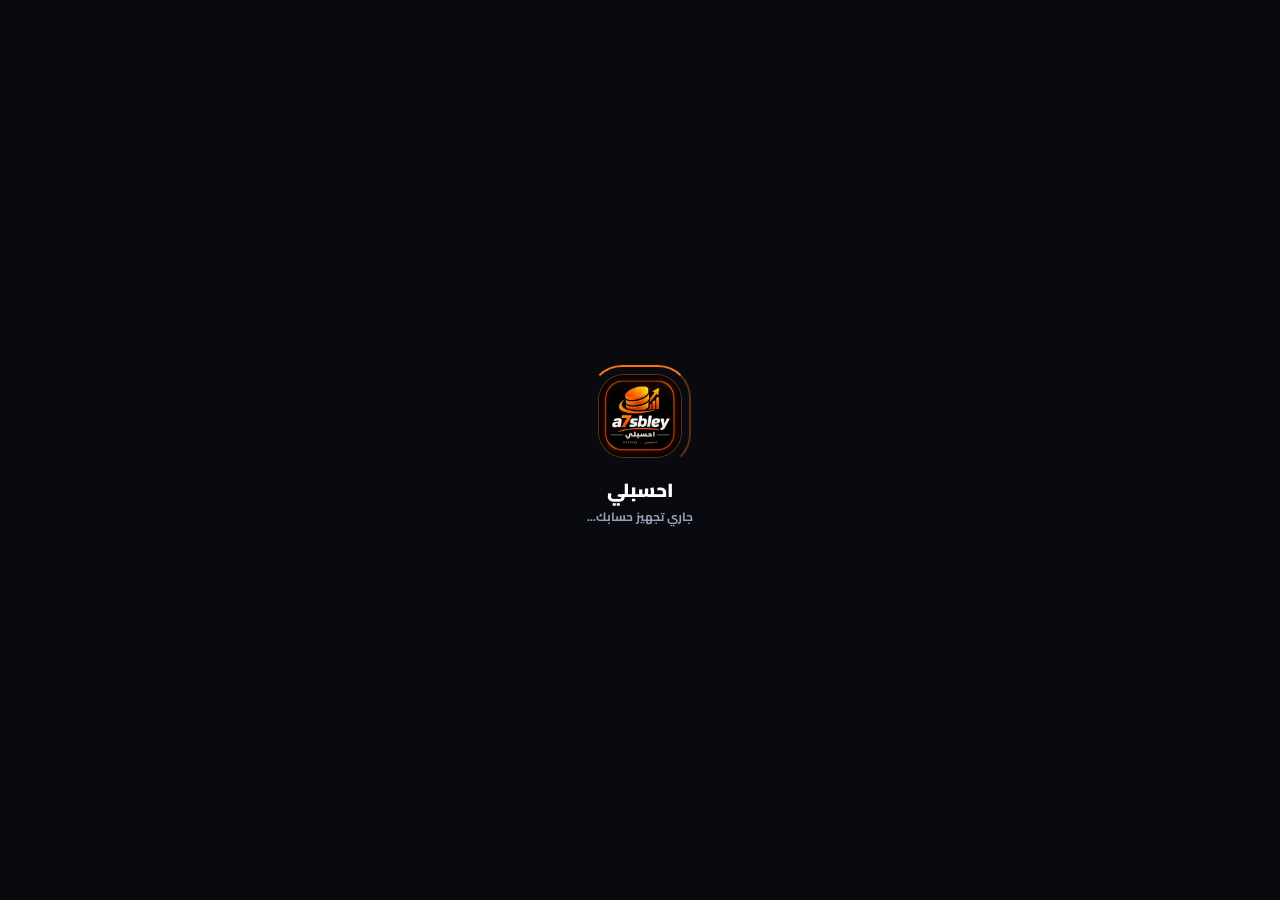
==== commit d0af733d: "Add files via upload" ====
--- a/index-ar.html
+++ b/index-ar.html
@@ -33,7 +33,7 @@
   <link rel="preconnect" href="https://fonts.gstatic.com" crossorigin>
   <link href="https://fonts.googleapis.com/css2?family=Cairo:wght@400;600;700;800;900&display=swap" rel="stylesheet">
 
-  <link rel="stylesheet" href="tailwind-ar.css?v=20.10.3">
+  <link rel="stylesheet" href="tailwind-ar.css?v=20.10.5">
 
   <link rel="stylesheet" href="https://cdnjs.cloudflare.com/ajax/libs/font-awesome/6.5.1/css/all.min.css" integrity="sha384-t1nt8BQoYMLFN5p42tRAtuAAFQaCQODekUVeKKZrEnEyp4H2R0RHFz0KWpmj7i8g" crossorigin="anonymous">
   <script src="https://cdn.jsdelivr.net/npm/chart.js@4.4.1/dist/chart.umd.js" integrity="sha384-dug+JxfBvklEQdJ4AYuBBAIScUz0bVN73xpy273gcAwHjb3qI0fXmuYNaNfdyYJG" crossorigin="anonymous"></script>
@@ -44,63 +44,217 @@
   <script src="https://www.gstatic.com/firebasejs/10.9.0/firebase-firestore-compat.js" integrity="sha384-V+JDBdDUVJZg+P+FfMHPBpwRwZ/naAJin/v9bip69lHtHGBcZWXLCLA7SyOBX3QF" crossorigin="anonymous"></script>
   <script src="https://www.gstatic.com/firebasejs/10.9.0/firebase-storage-compat.js" integrity="sha384-nTT69180wF6j2ZwBDbXzByFz0TFsSjMChXkzK9o1gUzu9o6WopS8RN0utzpRIcj9" crossorigin="anonymous"></script>
 
-  <link rel="stylesheet" href="styles-ar.css?v=20.10.3">
+  <link rel="stylesheet" href="styles-ar.css?v=20.10.5">
 
   <!-- Driver.js for Elegant Tutorial -->
-  <link rel="stylesheet" href="https://cdn.jsdelivr.net/npm/driver.js@1.0.1/dist/driver.css" integrity="sha384-bovbcpDBo0pTIhd7ws6ebPh1PG31ubAHcX2pv8Tcu5EtFHNl5FBciYFtS/e2SN66" crossorigin="anonymous"/>
-  <script src="https://cdn.jsdelivr.net/npm/driver.js@1.0.1/dist/driver.js.iife.js" integrity="sha384-yPK823YWGKpXfBT8wLqUXmrB5ejcI7sgGBIary/01UavNc1bD92AOUBCBzjXQS/s" crossorigin="anonymous"></script>
+  <link rel="stylesheet" href="driver.css?v=20.10.5">
+  <script src="driver.js?v=20.10.5"></script>
 
 
   <style>
-    .driver-popover {
-      background: #0f1117 !important;
-      color: #fff !important;
-      border: 1px solid rgba(249, 115, 22, 0.4) !important;
+  .driver-popover.a7-tour {
+    background: linear-gradient(155deg, rgba(20, 23, 34, .985), rgba(8, 10, 16, .985)) !important;
+    color: #fff !important;
+    border: 1px solid rgba(249, 115, 22, .45) !important;
+    border-radius: 22px !important;
+    box-shadow: 0 24px 70px rgba(0,0,0,.66), inset 0 0 0 1px rgba(249,115,22,.07) !important;
+    font-family: 'Cairo', system-ui, -apple-system, sans-serif !important;
+    max-width: min(390px, calc(100vw - 20px)) !important;
+    padding: 15px 16px 12px !important;
+    backdrop-filter: blur(16px);
+  }
+  html:not(.dark) .driver-popover.a7-tour {
+    background: linear-gradient(155deg, #ffffff, #f8fafc) !important;
+    color: #0f172a !important;
+    border-color: rgba(249,115,22,.35) !important;
+    box-shadow: 0 20px 55px rgba(15,23,42,.18) !important;
+  }
+  .driver-popover.a7-tour .driver-popover-title {
+    display: flex !important;
+    align-items: center;
+    gap: 8px;
+    font-weight: 900 !important;
+    font-size: 16px !important;
+    line-height: 1.35 !important;
+    color: #fb923c !important;
+    margin: 0 0 8px !important;
+  }
+  .driver-popover.a7-tour .driver-popover-title::before {
+    content: "✦";
+    flex: 0 0 auto;
+    display: inline-grid;
+    place-items: center;
+    width: 28px;
+    height: 28px;
+    border-radius: 9px;
+    font-size: 14px;
+    color: #fff;
+    background: linear-gradient(135deg, #f97316, #fbbf24);
+    box-shadow: 0 6px 16px rgba(249,115,22,.35);
+  }
+  .driver-popover.a7-tour .driver-popover-description {
+    font-weight: 600 !important;
+    font-size: 12.5px !important;
+    line-height: 1.75 !important;
+    color: #dbe3ef !important;
+    margin: 0 !important;
+  }
+  .driver-popover.a7-tour .driver-popover-description b { color: #fbbf24 !important; }
+  html:not(.dark) .driver-popover.a7-tour .driver-popover-description { color: #475569 !important; }
+  .driver-popover.a7-tour .driver-popover-footer {
+    display: flex !important;
+    align-items: center;
+    gap: 8px;
+    margin-top: 13px !important;
+    padding-top: 11px !important;
+    border-top: 1px solid rgba(148,163,184,.18) !important;
+  }
+  .driver-popover.a7-tour .driver-popover-progress-text {
+    font-size: 10px !important;
+    font-weight: 800 !important;
+    color: #94a3b8 !important;
+    white-space: nowrap !important;
+  }
+  .driver-popover.a7-tour .driver-popover-navigation-btns {
+    display: flex !important;
+    align-items: center;
+    gap: 6px;
+    margin-inline-start: auto;
+  }
+  .driver-popover.a7-tour .driver-popover-footer button {
+    margin: 0 !important;
+    padding: 7px 13px !important;
+    font-family: inherit !important;
+    font-size: 11.5px !important;
+    font-weight: 900 !important;
+    line-height: 1 !important;
+    border-radius: 10px !important;
+    border: 1px solid rgba(148,163,184,.28) !important;
+    background: rgba(148,163,184,.10) !important;
+    color: #e2e8f0 !important;
+    text-shadow: none !important;
+    box-shadow: none !important;
+    cursor: pointer;
+    transition: transform .16s ease, filter .16s ease;
+  }
+  html:not(.dark) .driver-popover.a7-tour .driver-popover-footer button {
+    color: #334155 !important;
+    background: #f1f5f9 !important;
+  }
+  .driver-popover.a7-tour .driver-popover-footer button:hover { transform: translateY(-1px); filter: brightness(1.08); }
+  .driver-popover.a7-tour .driver-popover-next-btn {
+    background: linear-gradient(135deg, #f97316, #fbbf24) !important;
+    color: #111827 !important;
+    border-color: transparent !important;
+  }
+  .driver-popover.a7-tour .driver-popover-btn-disabled { opacity: .4 !important; pointer-events: none; }
+  .driver-popover.a7-tour .a7-tour-skip {
+    padding: 6px 9px !important;
+    font-size: 10px !important;
+    background: transparent !important;
+    border-color: transparent !important;
+    color: #94a3b8 !important;
+  }
+  .driver-popover.a7-tour .a7-tour-skip:hover { color: #fb923c !important; }
+  .driver-active-element {
+    box-shadow: 0 0 0 3px rgba(251,146,60,.95), 0 0 0 12px rgba(251,146,60,.16) !important;
+    border-radius: 14px !important;
+  }
+  .driver-overlay path { transition: opacity .2s ease; }
+  @media (max-width: 767px) {
+    .driver-popover.a7-tour {
+      width: calc(100vw - 20px) !important;
+      max-width: none !important;
       border-radius: 20px !important;
-      font-family: 'Cairo', sans-serif !important;
-      box-shadow: 0 15px 40px rgba(0,0,0,0.6) !important;
+      padding: 14px 14px 11px !important;
     }
-    html:not(.dark) .driver-popover {
-      background: #ffffff !important;
-      color: #0f172a !important;
-      border: 1px solid #e2e8f0 !important;
-      box-shadow: 0 15px 40px rgba(15, 23, 42, 0.15) !important;
-    }
-    .driver-popover-title {
-      font-weight: 900 !important;
-      font-size: 16px !important;
-      color: #f97316 !important;
-      margin-bottom: 8px !important;
-    }
-    .driver-popover-description {
-      font-weight: 700 !important;
-      font-size: 13px !important;
-      line-height: 1.6 !important;
-      color: #cbd5e1 !important;
-    }
-    html:not(.dark) .driver-popover-description {
-      color: #475569 !important;
-    }
-    .driver-popover-footer button {
-      background: rgba(249, 115, 22, 0.1) !important;
-      color: #f97316 !important;
-      text-shadow: none !important;
-      font-family: 'Cairo', sans-serif !important;
-      font-weight: 800 !important;
-      border-radius: 10px !important;
-      border: 1px solid rgba(249, 115, 22, 0.3) !important;
-    }
-    .driver-popover-footer button.driver-popover-next-btn {
-      background: #f97316 !important;
-      color: #fff !important;
-    }
-  </style>
+    .driver-popover.a7-tour .driver-popover-title { font-size: 15px !important; }
+    .driver-popover.a7-tour .driver-popover-description { font-size: 12px !important; line-height: 1.65 !important; }
+    .driver-popover.a7-tour .driver-popover-footer { flex-wrap: wrap; }
+    .driver-popover.a7-tour .driver-popover-progress-text { width: 100%; }
+    .driver-popover.a7-tour .driver-popover-navigation-btns { margin-inline-start: 0; }
+    .driver-popover.a7-tour .driver-popover-footer button { padding: 8px 12px !important; }
+  }
+  @media (prefers-reduced-motion: reduce) {
+    .driver-popover.a7-tour *, .driver-popover.a7-tour, .driver-active-element { transition: none !important; animation: none !important; }
+  }
+
+  /* v20.10.5 — language button stays in the header flow, never covers settings */
+  .lang-toggle-btn {
+    display: inline-flex; align-items: center; justify-content: center;
+    min-width: 40px; height: 40px; padding: 0 10px; border-radius: 999px;
+    border: 1px solid rgba(249,115,22,.55); background: rgba(249,115,22,.12);
+    color: #fb923c; font: 900 12px/1 system-ui, sans-serif;
+    cursor: pointer; transition: transform .16s ease, filter .16s ease;
+    box-shadow: 0 6px 18px rgba(249,115,22,.12);
+  }
+  .lang-toggle-btn:hover { transform: translateY(-1px); filter: brightness(1.12); }
+  @media (max-width: 480px) {
+    .lang-toggle-btn { min-width: 36px; height: 36px; padding: 0 8px; font-size: 11px; }
+  }
+  /* v20.10.5 — stronger than the mobile view class that forces display:block */
+  body.mob-js-ready [data-mob-view].team-home[hidden], body .team-home[hidden] { display: none !important; }
+  /* v20.10.5 — super admin full data explorer */
+  .adm-drawer.full-access .adm-d-scroll > :not(#admFullAccess) { display: none !important; }
+  .adm-explorer[hidden], .adm-exp-editor[hidden], #admFullAccessBtn[hidden] { display: none !important; }
+  .adm-explorer { display: flex; flex-direction: column; gap: 10px; }
+  .adm-exp-head { display: flex; align-items: center; gap: 10px; }
+  .adm-exp-head > div { display: flex; flex-direction: column; min-width: 0; }
+  .adm-exp-head b { font-size: 14px; font-weight: 900; color: #fb923c; }
+  .adm-exp-head small { font-size: 11px; color: #94a3b8; overflow: hidden; text-overflow: ellipsis; white-space: nowrap; }
+  .adm-exp-tools { display: flex; flex-wrap: wrap; gap: 7px; align-items: center; }
+  .adm-exp-tools .form-input { flex: 1 1 180px; min-width: 0; }
+  .adm-exp-tools .adm-btn { flex: 0 0 auto; }
+  .adm-exp-docs { display: flex; flex-direction: column; gap: 6px; max-height: 230px; overflow-y: auto; }
+  .adm-exp-doc {
+    display: flex; flex-direction: column; gap: 3px; text-align: start;
+    padding: 9px 11px; border-radius: 12px; border: 1px solid rgba(148,163,184,.22);
+    background: rgba(148,163,184,.07); color: inherit; cursor: pointer;
+  }
+  .adm-exp-doc:hover { border-color: rgba(249,115,22,.5); }
+  .adm-exp-doc.on { border-color: #f97316; background: rgba(249,115,22,.12); }
+  .adm-exp-doc b { font: 800 12px/1.3 ui-monospace, monospace; word-break: break-all; }
+  .adm-exp-doc small { font-size: 10px; color: #94a3b8; overflow: hidden; text-overflow: ellipsis; white-space: nowrap; }
+  .adm-exp-editor { display: flex; flex-direction: column; gap: 8px; }
+  .adm-exp-json {
+    width: 100%; min-height: 210px; resize: vertical; direction: ltr; text-align: left;
+    padding: 11px 12px; border-radius: 14px; border: 1px solid rgba(249,115,22,.35);
+    background: rgba(2,6,23,.85); color: #dbeafe;
+    font: 500 11.5px/1.6 ui-monospace, SFMono-Regular, Consolas, monospace;
+  }
+  html:not(.dark) .adm-exp-json { background: #f8fafc; color: #0f172a; }
+  .exp-btn { border-color: rgba(249,115,22,.45) !important; color: #fb923c !important; }
+  /* v20.10.5 — mobile transaction actions: WhatsApp, Edit, Delete */
+  .tx-card { flex-direction: column; align-items: stretch; gap: 0; }
+  .tx-m-row { display: flex; align-items: center; gap: 10px; min-width: 0; width: 100%; }
+  .tx-m-acts { display: flex; align-items: stretch; gap: 7px; margin-top: 9px; padding-top: 9px; border-top: 1px solid var(--u-line); }
+  .tx-ab {
+    flex: 1 1 0; min-width: 0; min-height: 44px;
+    display: inline-flex; align-items: center; justify-content: center; gap: 6px;
+    border-radius: 12px; border: 1px solid rgba(148,163,184,.26);
+    background: rgba(148,163,184,.09); color: var(--u-fg);
+    font: 800 11px/1 'Cairo', system-ui, sans-serif; cursor: pointer;
+    transition: filter .15s ease, transform .15s ease;
+  }
+  html:not(.dark) .tx-ab { background: #f1f5f9; color: #334155; }
+  .tx-ab:hover { transform: translateY(-1px); filter: brightness(1.08); }
+  .tx-ab i { font-size: 13px; }
+  .tx-ab.wa { border-color: rgba(16,185,129,.42); background: rgba(16,185,129,.13); color: #10b981; }
+  .tx-ab.wa:hover { background: #16a34a; color: #fff; }
+  .tx-ab.del { border-color: rgba(244,63,94,.38); background: rgba(244,63,94,.10); color: #f43f5e; }
+  .tx-ab.del:hover { background: #e11d48; color: #fff; }
+  .tx-del { display: none !important; }
+  @media (max-width: 767px) {
+    .adm-exp-tools .adm-btn { flex: 1 1 46%; }
+    .adm-exp-json { min-height: 180px; }
+    .tx-ab { flex: 1 1 33%; }
+  }
+</style>
 
 <noscript><style>[data-mob-view]{display:block!important}</style></noscript>
 </head>
 
 <body class="bg-slate-100 dark:bg-dark-950 text-slate-900 dark:text-slate-100 antialiased font-sans auth-pending">
-<button type="button" id="a7LangToggle" onclick="a7SwitchLang()" aria-label="Switch language" title="Switch to English" style="position:fixed; inset-inline-end:12px; top:calc(12px + env(safe-area-inset-top, 0px)); z-index:99999; min-width:46px; height:38px; padding:0 12px; border-radius:12px; border:1px solid rgba(249,115,22,.5); background:rgba(15,17,23,.92); color:#fb923c; font:800 13px/1 system-ui,sans-serif; cursor:pointer; box-shadow:0 8px 24px rgba(0,0,0,.35);">EN</button>
 
   <!-- HEADER -->
   <header id="appHeader" class="sticky top-0 z-40 border-b border-slate-200 dark:border-dark-800 bg-white dark:bg-dark-900 shadow-sm no-print">
@@ -132,6 +286,7 @@
         <!-- 3. Right Minimal Icons -->
         <div class="flex items-center gap-2 shrink-0">
           <button id="headerInstallBtn" onclick="showMobileInstallModal()" class="hidden"></button>
+          <button type="button" id="a7LangToggle" onclick="a7SwitchLang()" aria-label="Switch language" title="Switch to English" class="lang-toggle-btn">EN</button>
 
           <button onclick="openQuickAdd()" aria-haspopup="dialog" aria-label="إضافة عملية جديدة"
             class="perm-add-any hidden md:flex items-center gap-1.5 px-4 py-2 rounded-full bg-gradient-to-r from-orange-600 to-orange-500 text-white font-black text-xs shadow hover:brightness-110 transition">
@@ -1357,6 +1512,7 @@
             </div>
             <button id="admSuspendBtn" type="button" class="adm-btn bad wide" onclick="admToggleSuspend()"></button>
             <button id="admEmailCopy" type="button" class="adm-btn wide"><i class="fa-solid fa-copy"></i> نسخ الإيميل / الهاتف</button>
+            <button id="admFullAccessBtn" type="button" class="adm-btn wide exp-btn" onclick="admOpenFullAccess()" hidden><i class="fa-solid fa-user-shield"></i> فتح البيانات الكاملة (سوبر أدمن)</button>
           </div>
 
           <h5 class="adm-d-h">ملاحظات خاصة <small>(لا يراها المستخدم)</small></h5>
@@ -1365,6 +1521,32 @@
 
           <h5 class="adm-d-h">سجل الإجراءات الإدارية</h5>
           <div id="admActivity" class="adm-acts"></div>
+          <div id="admFullAccess" class="adm-explorer" hidden>
+            <div class="adm-exp-head">
+              <button type="button" class="adm-ib" onclick="admCloseFullAccess()" aria-label="رجوع"><i class="fa-solid fa-arrow-right"></i></button>
+              <div><b>الوصول الكامل للبيانات</b><small id="admExpUser"></small></div>
+            </div>
+            <div class="adm-warn">وضع السوبر أدمن: تقدر تشوف وتعدّل وتحذف أي مستند. كل عملية بتتسجّل في سجل الإجراءات.</div>
+            <label class="adm-lbl">المجموعة</label>
+            <select id="admExpCol" class="adm-select" onchange="admExplorerChangeCol(this.value)"></select>
+            <div class="adm-exp-tools">
+              <input id="admExpNewId" type="text" class="form-input" placeholder="معرّف المستند الجديد (فاضي = تلقائي)">
+              <button type="button" class="adm-btn" onclick="admExplorerCreate()"><i class="fa-solid fa-plus"></i> إضافة مستند</button>
+              <button type="button" class="adm-btn" onclick="admExplorerExport()"><i class="fa-solid fa-file-export"></i> تصدير JSON</button>
+              <button type="button" class="adm-btn" onclick="admLoadExplorerDocs()"><i class="fa-solid fa-rotate"></i> تحديث</button>
+            </div>
+            <h5 class="adm-d-h">المستندات</h5>
+            <div id="admExpDocs" class="adm-exp-docs"></div>
+            <div id="admExpEditorWrap" class="adm-exp-editor" hidden>
+              <div class="adm-inline between"><b id="admExpDocId" class="mono"></b><small id="admExpStatus" class="adm-mut"></small></div>
+              <label class="adm-lbl">محتوى المستند (JSON)</label>
+              <textarea id="admExpEditor" class="adm-exp-json" spellcheck="false"></textarea>
+              <div class="adm-inline">
+                <button type="button" class="adm-btn pri" onclick="admExplorerSave()"><i class="fa-solid fa-floppy-disk"></i> حفظ المستند</button>
+                <button type="button" class="adm-btn bad" onclick="admExplorerDelete()"><i class="fa-solid fa-trash"></i> حذف المستند</button>
+              </div>
+            </div>
+          </div>
         </div>
       </aside>
     </div>
@@ -2061,6 +2243,6 @@
     </div>
   </div>
 
-  <script src="app-ar.js?v=20.10.3"></script>
+  <script src="app-ar.js?v=20.10.5"></script>
 </body>
 </html>
--- a/driver.css
+++ b/driver.css
@@ -0,0 +1 @@
+.driver-active .driver-overlay,.driver-active *{pointer-events:none}.driver-active .driver-active-element,.driver-active .driver-active-element *,.driver-popover,.driver-popover *{pointer-events:auto}@keyframes animate-fade-in{0%{opacity:0}to{opacity:1}}.driver-fade .driver-overlay{animation:animate-fade-in .2s ease-in-out}.driver-fade .driver-popover{animation:animate-fade-in .2s}.driver-popover{all:unset;box-sizing:border-box;color:#2d2d2d;margin:0;padding:15px;border-radius:5px;min-width:250px;max-width:300px;box-shadow:0 1px 10px #0006;z-index:1000000000;position:fixed;top:0;right:0;background-color:#fff}.driver-popover *{font-family:Helvetica Neue,Inter,ui-sans-serif,"Apple Color Emoji",Helvetica,Arial,sans-serif}.driver-popover-title{font:19px/normal sans-serif;font-weight:700;display:block;position:relative;line-height:1.5;zoom:1;margin:0}.driver-popover-close-btn{all:unset;position:absolute;top:0;right:0;width:32px;height:28px;cursor:pointer;font-size:18px;font-weight:500;color:#d2d2d2;z-index:1;text-align:center;transition:color;transition-duration:.2s}.driver-popover-close-btn:hover{color:#2d2d2d}.driver-popover-title[style*=block]+.driver-popover-description{margin-top:5px}.driver-popover-description{margin-bottom:0;font:14px/normal sans-serif;line-height:1.5;font-weight:400;zoom:1}.driver-popover-footer{margin-top:15px;text-align:right;zoom:1;display:flex;align-items:center;justify-content:space-between}.driver-popover-progress-text{font-size:13px;font-weight:400;color:#a2a2a2;zoom:1}.driver-popover-footer button{all:unset;display:inline-block;box-sizing:border-box;padding:3px 7px;text-decoration:none;text-shadow:1px 1px 0 #fff;background-color:#fff;color:#2d2d2d;font:12px/normal sans-serif;cursor:pointer;outline:0;zoom:1;line-height:1.3;border:1px solid #ccc;border-radius:3px}.driver-popover-footer .driver-popover-btn-disabled{opacity:.5;pointer-events:none}:not(body):has(> .driver-active-element){overflow:hidden!important}.driver-popover-footer button:hover{background-color:#f7f7f7}.driver-popover-navigation-btns{display:flex;flex-grow:1;justify-content:flex-end}.driver-popover-navigation-btns button+button{margin-left:4px}.driver-popover-arrow{content:"";position:absolute;border:5px solid #fff}.driver-popover-arrow-side-over{display:none}.driver-popover-arrow-side-left{left:100%;border-right-color:transparent;border-bottom-color:transparent;border-top-color:transparent}.driver-popover-arrow-side-right{right:100%;border-left-color:transparent;border-bottom-color:transparent;border-top-color:transparent}.driver-popover-arrow-side-top{top:100%;border-right-color:transparent;border-bottom-color:transparent;border-left-color:transparent}.driver-popover-arrow-side-bottom{bottom:100%;border-left-color:transparent;border-top-color:transparent;border-right-color:transparent}.driver-popover-arrow-side-center{display:none}.driver-popover-arrow-side-left.driver-popover-arrow-align-start,.driver-popover-arrow-side-right.driver-popover-arrow-align-start{top:15px}.driver-popover-arrow-side-top.driver-popover-arrow-align-start,.driver-popover-arrow-side-bottom.driver-popover-arrow-align-start{left:15px}.driver-popover-arrow-align-end.driver-popover-arrow-side-left,.driver-popover-arrow-align-end.driver-popover-arrow-side-right{bottom:15px}.driver-popover-arrow-side-top.driver-popover-arrow-align-end,.driver-popover-arrow-side-bottom.driver-popover-arrow-align-end{right:15px}.driver-popover-arrow-side-left.driver-popover-arrow-align-center,.driver-popover-arrow-side-right.driver-popover-arrow-align-center{top:50%;margin-top:-5px}.driver-popover-arrow-side-top.driver-popover-arrow-align-center,.driver-popover-arrow-side-bottom.driver-popover-arrow-align-center{left:50%;margin-left:-5px}.driver-popover-arrow-none{display:none}
